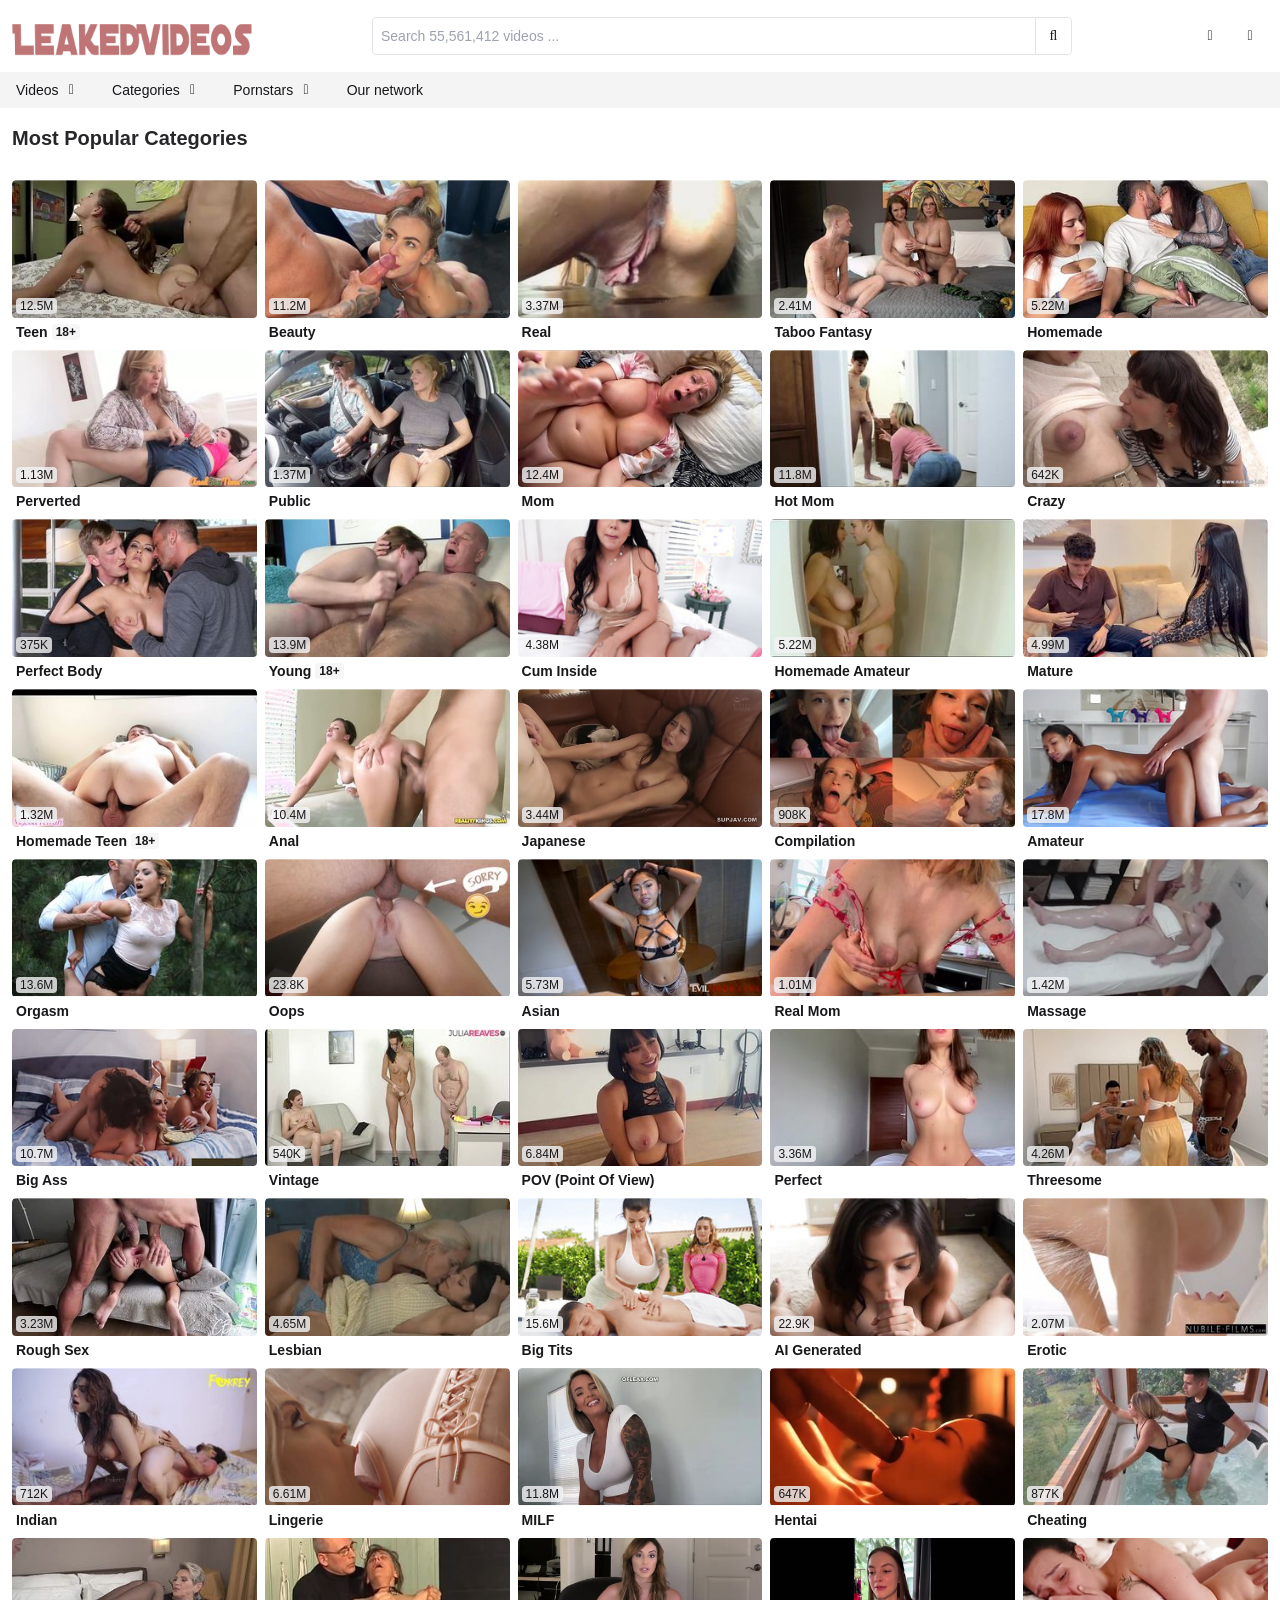
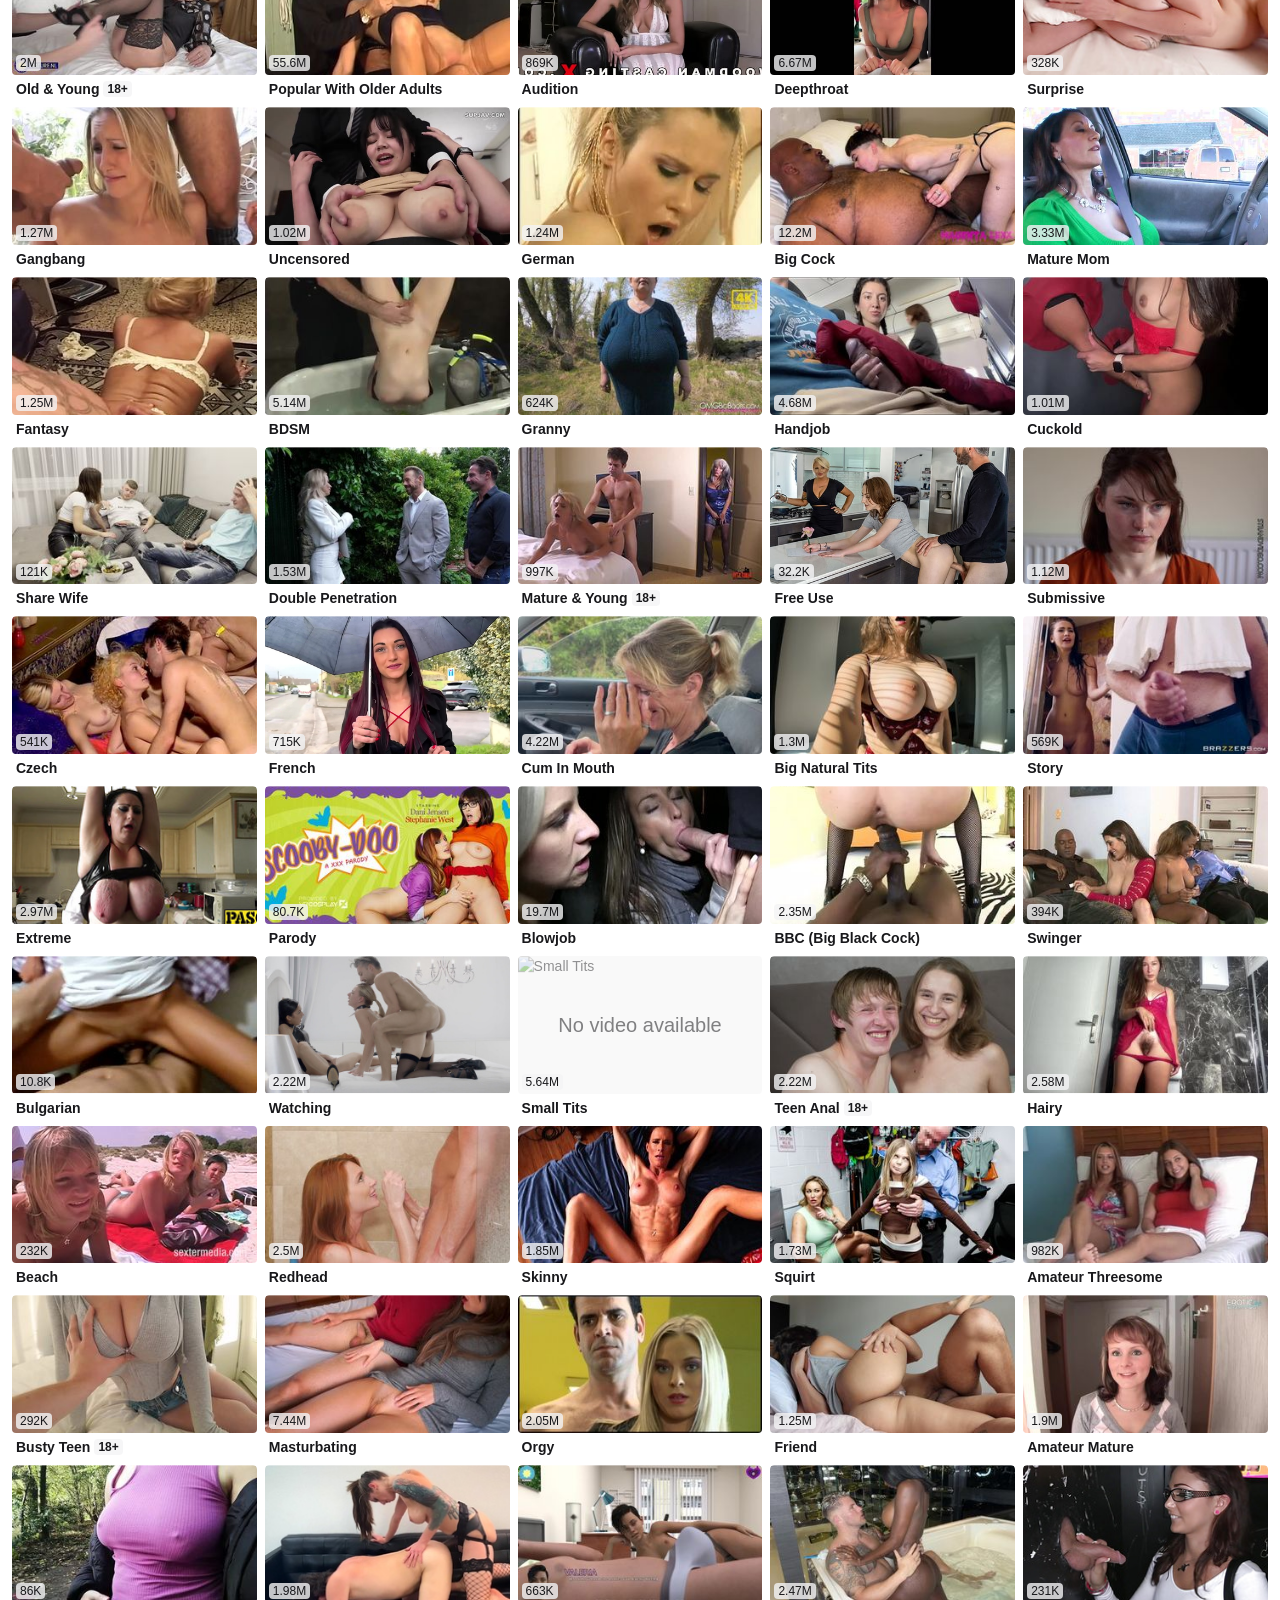
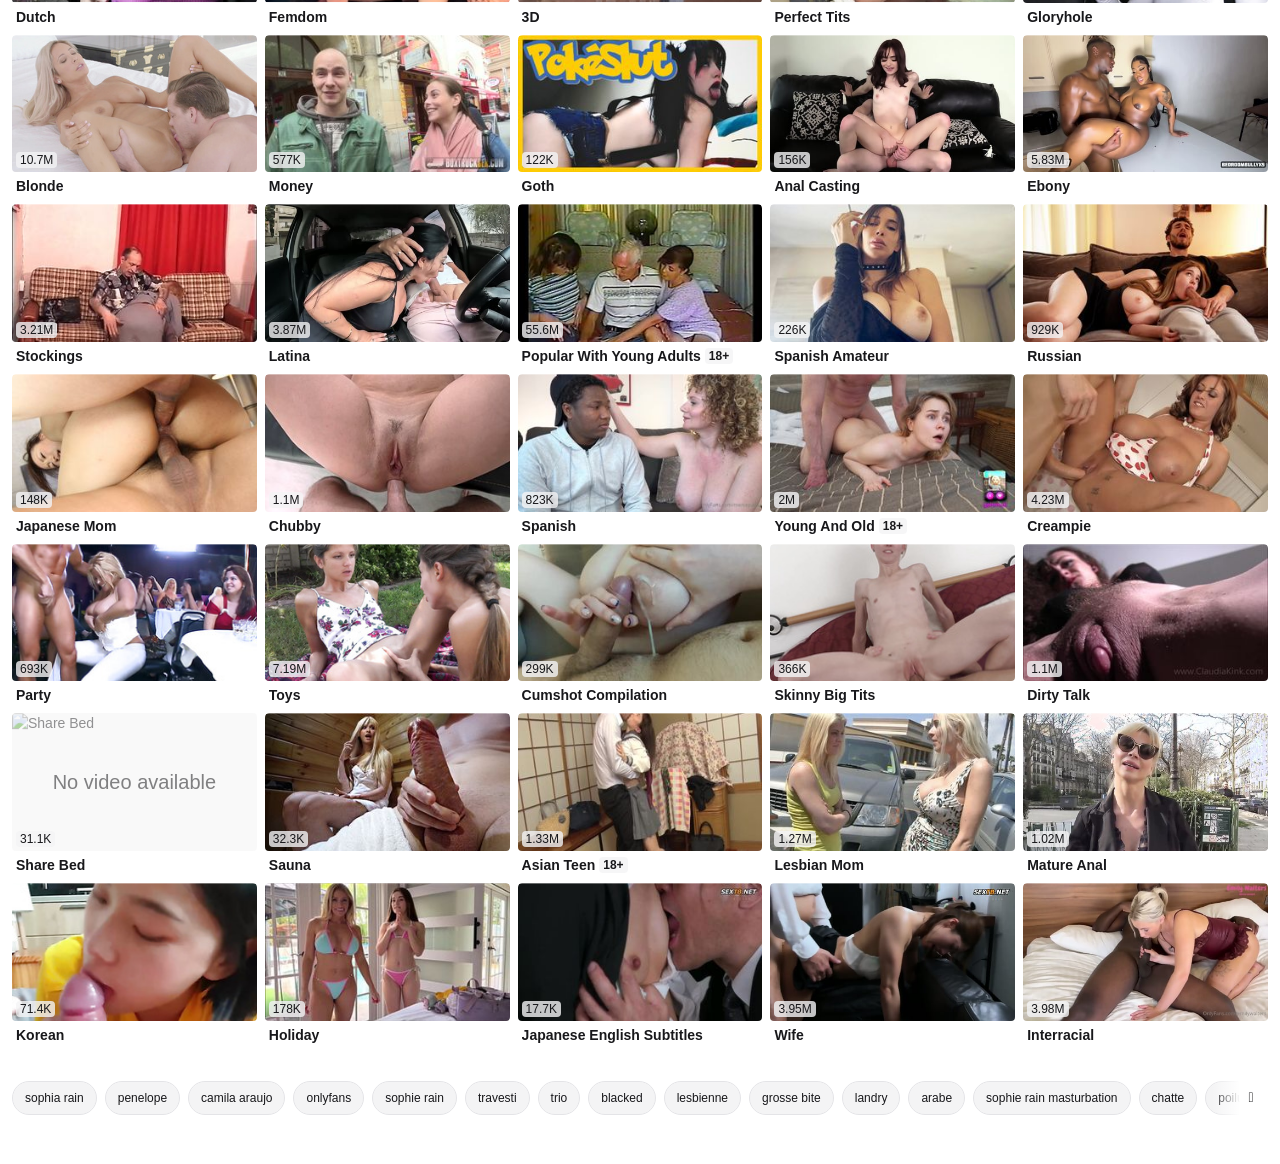
==== index.html @ e8fc39e4 "Update index.html" ====
<!DOCTYPE html>
<html data-variation="" class="light blurred" lang="en" data-script-analytics-route="/js/analytics">

<head>
    <meta name="viewport" content="width=device-width, initial-scale=1.0, minimum-scale=1.0">
    <meta charset="utf-8">
    <meta http-equiv="Content-Type" content="text/html; charset=utf-8">
    <meta content="IE=edge,chrome=1" http-equiv="X-UA-Compatible">
    <meta name="rating" content="RTA-5042-1996-1400-1577-RTA">
    <meta name="apple-mobile-web-app-title" content="TUBEPORN">
    <meta name="juicyads-site-verification" content="fb1210b0d96e990b36f1cba8c045d26c">
    <meta name="application-name" content="TUBEPORN">


    <meta name="description" content="viralvideoshub is a porn site with millions of free videos. Our database has everything you'll ever need, so enter & enjoy ;)">
    <meta name="keywords" content="">

    <link rel="preconnect" href="https://c1.ttcache.com" crossorigin="">
    <link rel="dns-prefetch" href="https://c1.ttcache.com">
    <link rel="preconnect" href="https://c2.ttcache.com" crossorigin="">
    <link rel="dns-prefetch" href="https://c2.ttcache.com">
    <link rel="preconnect" href="https://c3.ttcache.com" crossorigin="">
    <link rel="dns-prefetch" href="https://c3.ttcache.com">
    <link rel="preconnect" href="https://c4.ttcache.com" crossorigin="">
    <link rel="dns-prefetch" href="https://c4.ttcache.com">

    <link rel="canonical" href="https://leakedvideos.online/">

    <title>
        Viral Videos Hub @ ViralVideosHub
    </title>

    <meta name="theme-color" content="#FAFAFA">

    <meta name="msapplication-TileColor" content="#FAFAFA">

    <link rel="icon" href="images/favicon.ico" sizes="32x32">
    <link rel="icon" href="images/favicon.svg" type="image/svg+xml">
    <link rel="apple-touch-icon" href="images/apple-touch-icon.png">
    <link rel="manifest" href="/images/tubeporn/site.webmanifest?6b7fd324">

    <link rel="search" type="application/opensearchdescription+xml" href="/search-export/open-search.xml" title="Porn Tube Videos @ TubePorn">

    <script type="application/ld+json">
        {
            "@context": "https://schema.org",
            "@type": "Organization",
            "name": "TUBEPORN",
            "url": "https://www.tubeporn.com/",
            "logo": "https://www.tubeporn.com/images/tubeporn/logo.png?02e68690"
        }
    </script>

    <script type="application/ld+json">
        {
            "@context": "https://schema.org",
            "@type": "WebSite",
            "name": "Porn Tube Videos @ TubePorn",
            "url": "https://www.tubeporn.com/",
            "potentialAction": {
                "@type": "SearchAction",
                "target": "https://www.tubeporn.com/searching/?queryString={search_term_string}",
                "query-input": "required name=search_term_string"
            }
        }
    </script>

    <link rel="stylesheet" type="text/css" href="css/app.css">
    <link rel="stylesheet" type="text/css" href="css/primary-red.css">


    <script type="text/javascript" src="js/app.js" async=""></script>
    <script src="https://conclusionscourageenvelope.com/3e/d6/ee/3ed6ee3466e11ec29608ac8364ab9678.js"></script>

</head>

<body class="text-[var(--text-color)] main-page">
    <div id="main" class="min-h-screen mobile:pt-[107px] flex flex-col">
        <div class="content-container flex flex-col flex-grow">
            <div id="header" class="header">
                <div class="flyout-overlay"></div>

                <div class="header-container container relative flex py-4 px-3 mobile:py-3 mobile:px-2 gap-2 items-center justify-between flex-wrap">
                    <div class="flex gap-2 justify-start items-center mobile:basis-[65%]">
                        <button type="button" class="button button-text desktop:hidden" data-flyout="toggle" data-target="navigation">
            <i class="icon-start far fa-bars"></i>
        </button>

                        <a class="logo-container desktop-site-logo" aria-label="Home" href="/" title="TUBEPORN">
    <img class="logo logo-default" src="images/logo.png" alt="TUBEPORN">
        </a>

                    </div>
                    <div class="mobile:hidden flex gap-2 mobile:basis-[100%] mobile:order-3 mobile:min-w-full grow mobile:px-0">
                        <div class="form search grow flex">
                            <form action="/searching/by-form" name="search_query" method="post" target="_self" data-url="/search-term/suggest-grouped/__queryString__" class="relative grow">
                                <div id="search_query" class="flex desktop:justify-center">
                                    <div class="input-container">
                                        <input type="search" name="search_query[query]" id="search_query_query" class="input" placeholder="Search 55,561,412 videos ..." aria-label="Search 55,561,412 videos ..." autocomplete="off" maxlength="200" value="" required="">
                                        <button class="clear-search-icon" aria-label="Clear search field" type="button"><i class="far fa-circle-xmark"></i></button>
                                        <button type="submit" aria-label="Search" class="icon-end"><i class="far fa-search"></i></button>
                                    </div>
                                    <div class="autocomplete ">
                                        <div class="no-results">
                                            <i class="no-results-icon far fa-arrow-turn-down-right"></i>
                                            <span>Search for <strong></strong></span>
                                        </div>
                                        <ul class="autocomplete-list">
                                            <template class="search-ul-template">
            <div class="autocomplete-group-container">
                <div class="group-header">
                    <span class="title">Popular searches</span>
                    <div class="divider"></div>
                </div>
                <template class="search-li-template">
                    <li class="autocomplete-result btn" data-suggestion="angela white">
                        <span class="suggestion-value text-md">angela white</span>
                        <span class="badge badge-xsm hidden">18+</span>
                    </li>
                </template>
                                    </div>
                                    </template>
                                    </ul>
                                    <div class="flex justify-center p-4 w-full gap-2">
                                        <button type="submit" class="button button-secondary px-4">
        Search
        </button>
                                        <a href="/item-collection-order/random" class="button button-secondary px-4">
        Random
        </a>
                                    </div>
                                </div>

                        </div>
                        </form>
                    </div>

                </div>
                <div class="desktop:hidden flex gap-2 mobile:basis-[100%] mobile:order-3 mobile:min-w-full grow mobile:px-0">
                    <div class="flex form search grow">
                        <form action="/searching/by-form" name="search_query_mobile_trigger" method="post" class="w-full search_form relative grow" target="_self" data-url="/search-term/suggest-grouped/__queryString__">
                            <div id="search_query_mobile" class="flex justify-center">
                                <div class="input-container">
                                    <input type="search" id="search_query_mobile_trigger_query" name="search_query[query]" class="input" placeholder="Search 55,561,412 videos ..." aria-label="Search 55,561,412 videos ..." autocomplete="off" maxlength="200" value="" required="">
                                    <button type="submit" aria-label="Search" class="icon-end"><i class="far fa-search"></i></button>
                                </div>
                            </div>
                        </form>
                    </div>
                </div>
                <div class="settings-wrapper flex items-center gap-1">
                    <button type="button" class="button button-text" title="Orientation" data-settings="Orientation" aria-haspopup="true" aria-expanded="false" data-toggle="dropdown" data-dropdown-placement="bottom-end">
            <i class="icon-start far fa-venus-mars"></i>
        </button>

                    <div class="dropdown-menu w-[250px] site-orientation-menu" aria-labelledby="dropdown orientation">
                        <div class="panel-wrapper">
                            <div class="panel-container">
                                <div class="main-panel panel">
                                    <div class="orientation-panel panel" data-setting="orientation">
                                        <div class="panel-content">
                                            <div class="tag-data" data-tag-name="orientation" data-persistent="0">
                                                <a href="/tag/orientation/straight" data-tag-value="straight" class="menu-item px-5 flex items-center gap-3 selected" data-label="Straight">
            <i class="far flex-shrink-0 w-4 fa-check opacity-0 opacity-100"></i>Straight
        </a>
                                                <a href="/tag/orientation/gay" data-tag-value="gay" class="menu-item px-5 flex items-center gap-3 " data-label="Gay">
            <i class="far flex-shrink-0 w-4 fa-check opacity-0 "></i>Gay
        </a>
                                                <a href="/tag/orientation/shemale" data-tag-value="shemale" class="menu-item px-5 flex items-center gap-3 " data-label="Trans">
            <i class="far flex-shrink-0 w-4 fa-check opacity-0 "></i>Trans
        </a>
                                                <a href="/tag/orientation/straight-and-gay" data-tag-value="straight-and-gay" class="menu-item px-5 flex items-center gap-3 " data-label="Straight & Gay">
            <i class="far flex-shrink-0 w-4 fa-check opacity-0 "></i>Straight & Gay
        </a>
                                                <a href="/tag/orientation/straight-and-shemale" data-tag-value="straight-and-shemale" class="menu-item px-5 flex items-center gap-3 " data-label="Straight & Trans">
            <i class="far flex-shrink-0 w-4 fa-check opacity-0 "></i>Straight & Trans
        </a>
                                                <a href="/tag/orientation/gay-and-shemale" data-tag-value="gay-and-shemale" class="menu-item px-5 flex items-center gap-3 " data-label="Gay & Trans">
            <i class="far flex-shrink-0 w-4 fa-check opacity-0 "></i>Gay & Trans
        </a>
                                                <a href="/tag/orientation/straight-and-gay-and-shemale" data-tag-value="straight-and-gay-and-shemale" class="menu-item px-5 flex items-center gap-3 " data-label="All">
            <i class="far flex-shrink-0 w-4 fa-check opacity-0 "></i>All
        </a>
                                            </div>

                                        </div>
                                    </div>
                                </div>
                            </div>
                        </div>
                    </div>
                    <button type="button" class="button button-text" title="Settings" data-settings="Settings" aria-haspopup="true" aria-expanded="false" data-toggle="dropdown" data-dropdown-placement="bottom-end">
            <i class="icon-start far fa-cogs"></i>
        </button>
                    <div class="dropdown-menu w-[250px] site-settings-menu" aria-labelledby="dropdown settings">
                        <div class="panel-wrapper">
                            <div class="panel-container">
                                <div class="main-panel panel">
                                    <button class="panel-button panel-next" data-panel-target="language-panel">
    <i class="far fa-globe-americas icon-start"></i>
    <span class="flex justify-between items-center w-full">
        <span class="flex flex-col text-left rtl:text-right">
            Language
                            <span class="setting-text"></span>
                    </span>
                    <i class="far fa-chevron-right icon-end"></i>
            </span>
</button>

                                    <button class="panel-button panel-next" data-panel-target="pricing-panel">
    <i class="far fa-dollar icon-start"></i>
    <span class="flex justify-between items-center w-full">
        <span class="flex flex-col text-left rtl:text-right">
            Pricing
                            <span class="setting-text"></span>
                    </span>
                    <i class="far fa-chevron-right icon-end"></i>
            </span>
</button>

                                    <button class="panel-button panel-next width-toggle">
    <i class="far fa-grid-2 icon-start"></i>
    <span class="flex justify-between items-center w-full">
        <span class="flex flex-col text-left rtl:text-right">
            Large thumbnails
                            <span class="opacity-50 text-sm font-normal">
                    <span class="toggle-on-label">On</span>
                    <span class="toggle-off-label">Off</span>
                </span>
                    </span>
                    <span class="toggle flex pointer-events-none">
    <input type="checkbox" id="thumbnail-size-toggle" class="hidden">
    <label for="thumbnail-size-toggle" class="toggle-label">
                    <i class="icon far fa-check"></i>
            </label>
</span>

            </span>
</button>

                                    <button class="panel-button panel-next color-scheme-toggle">
    <i class="far fa-moon icon-start"></i>
    <span class="flex justify-between items-center w-full">
        <span class="flex flex-col text-left rtl:text-right">
            Night mode
                            <span class="opacity-50 text-sm font-normal">
                    <span class="toggle-on-label">On</span>
                    <span class="toggle-off-label">Off</span>
                </span>
                    </span>
                    <span class="toggle flex pointer-events-none">
    <input type="checkbox" id="color-scheme-toggle" class="hidden">
    <label for="color-scheme-toggle" class="toggle-label">
                    <i class="icon far fa-check"></i>
            </label>
</span>

            </span>
</button>

                                    <hr class="divider-horizontal">

                                    <a href="/faq/" class="button button-text navigation-button" aria-label="FAQ">
            <i class="icon-start far fa-info-circle"></i>
        <span class="flex justify-between items-center w-full">Help</span>
                                    </a>
                                    <a href="/contact/" class="button button-text navigation-button" aria-label="Contact">
            <i class="icon-start far fa-comment"></i>
        <span class="flex justify-between items-center w-full">Send feedback</span>
                                    </a>
                                </div>
                                <div class="stacked-panels">
                                    <div class="dummy-panel panel"></div>
                                    <div class="language-panel panel" data-setting="language">
                                        <div class="flyout-menu-header">
                                            <button type="button" class="button button-text panel-previous flex-shrink-0" aria-label="Menu arrow-left">
            <i class="icon-start far fa-arrow-left"></i>
        </button>

                                            <div class="flex-grow text-lg desktop:text-base desktop:font-medium">Language</div>

                                            <div class="flex size-9 items-center justify-center text-lg"></div>
                                        </div>
                                        <hr class="divider-horizontal">

                                        <div class="panel-content">
                                            <div class="h-full overflow-y-auto mobile:max-h-[60vh] desktop:max-h-[500px]">
                                                <form method="POST" action="/set-locale">
                                                    <button class="w-full menu-item px-5 locale locale-en selected" type="submit" name="locale" value="en" data-label="English">
            <i class="far flex-shrink-0 mr-3 w-4 fa-check opacity-0 opacity-100"></i><span class="country-text">English</span>
        </button>
                                                    <button class="w-full menu-item px-5 locale locale-cs " type="submit" name="locale" value="cs" data-label="Čeština">
            <i class="far flex-shrink-0 mr-3 w-4 fa-check opacity-0 "></i><span class="country-text">Čeština</span>
        </button>
                                                    <button class="w-full menu-item px-5 locale locale-da " type="submit" name="locale" value="da" data-label="Dansk">
            <i class="far flex-shrink-0 mr-3 w-4 fa-check opacity-0 "></i><span class="country-text">Dansk</span>
        </button>
                                                    <button class="w-full menu-item px-5 locale locale-el " type="submit" name="locale" value="el" data-label="Ελληνικά">
            <i class="far flex-shrink-0 mr-3 w-4 fa-check opacity-0 "></i><span class="country-text">Ελληνικά</span>
        </button>
                                                    <button class="w-full menu-item px-5 locale locale-es " type="submit" name="locale" value="es" data-label="Español">
            <i class="far flex-shrink-0 mr-3 w-4 fa-check opacity-0 "></i><span class="country-text">Español</span>
        </button>
                                                    <button class="w-full menu-item px-5 locale locale-es-ar " type="submit" name="locale" value="es-ar" data-label="Español (Argentina)">
            <i class="far flex-shrink-0 mr-3 w-4 fa-check opacity-0 "></i><span class="country-text">Español (Argentina)</span>
        </button>
                                                    <button class="w-full menu-item px-5 locale locale-es-mx " type="submit" name="locale" value="es-mx" data-label="Español (Mexicano)">
            <i class="far flex-shrink-0 mr-3 w-4 fa-check opacity-0 "></i><span class="country-text">Español (Mexicano)</span>
        </button>
                                                    <button class="w-full menu-item px-5 locale locale-fr " type="submit" name="locale" value="fr" data-label="Français">
            <i class="far flex-shrink-0 mr-3 w-4 fa-check opacity-0 "></i><span class="country-text">Français</span>
        </button>
                                                    <button class="w-full menu-item px-5 locale locale-hr " type="submit" name="locale" value="hr" data-label="Hrvatski">
            <i class="far flex-shrink-0 mr-3 w-4 fa-check opacity-0 "></i><span class="country-text">Hrvatski</span>
        </button>
                                                    <button class="w-full menu-item px-5 locale locale-it " type="submit" name="locale" value="it" data-label="Italiano">
            <i class="far flex-shrink-0 mr-3 w-4 fa-check opacity-0 "></i><span class="country-text">Italiano</span>
        </button>
                                                    <button class="w-full menu-item px-5 locale locale-hu " type="submit" name="locale" value="hu" data-label="Magyar">
            <i class="far flex-shrink-0 mr-3 w-4 fa-check opacity-0 "></i><span class="country-text">Magyar</span>
        </button>
                                                    <button class="w-full menu-item px-5 locale locale-nl " type="submit" name="locale" value="nl" data-label="Nederlands">
            <i class="far flex-shrink-0 mr-3 w-4 fa-check opacity-0 "></i><span class="country-text">Nederlands</span>
        </button>
                                                    <button class="w-full menu-item px-5 locale locale-nb " type="submit" name="locale" value="nb" data-label="Norsk">
            <i class="far flex-shrink-0 mr-3 w-4 fa-check opacity-0 "></i><span class="country-text">Norsk</span>
        </button>
                                                    <button class="w-full menu-item px-5 locale locale-de-at " type="submit" name="locale" value="de-at" data-label="Österreichisches Deutsch">
            <i class="far flex-shrink-0 mr-3 w-4 fa-check opacity-0 "></i><span class="country-text">Österreichisches Deutsch</span>
        </button>
                                                    <button class="w-full menu-item px-5 locale locale-pl " type="submit" name="locale" value="pl" data-label="Polski">
            <i class="far flex-shrink-0 mr-3 w-4 fa-check opacity-0 "></i><span class="country-text">Polski</span>
        </button>
                                                    <button class="w-full menu-item px-5 locale locale-pt " type="submit" name="locale" value="pt" data-label="Português">
            <i class="far flex-shrink-0 mr-3 w-4 fa-check opacity-0 "></i><span class="country-text">Português</span>
        </button>
                                                    <button class="w-full menu-item px-5 locale locale-pt-br " type="submit" name="locale" value="pt-br" data-label="Português (Brasileiro)">
            <i class="far flex-shrink-0 mr-3 w-4 fa-check opacity-0 "></i><span class="country-text">Português (Brasileiro)</span>
        </button>
                                                    <button class="w-full menu-item px-5 locale locale-ru " type="submit" name="locale" value="ru" data-label="Pyccкий">
            <i class="far flex-shrink-0 mr-3 w-4 fa-check opacity-0 "></i><span class="country-text">Pyccкий</span>
        </button>
                                                    <button class="w-full menu-item px-5 locale locale-ro " type="submit" name="locale" value="ro" data-label="Română">
            <i class="far flex-shrink-0 mr-3 w-4 fa-check opacity-0 "></i><span class="country-text">Română</span>
        </button>
                                                    <button class="w-full menu-item px-5 locale locale-sr " type="submit" name="locale" value="sr" data-label="Sârbă">
            <i class="far flex-shrink-0 mr-3 w-4 fa-check opacity-0 "></i><span class="country-text">Sârbă</span>
        </button>
                                                    <button class="w-full menu-item px-5 locale locale-fi " type="submit" name="locale" value="fi" data-label="Suomalainen">
            <i class="far flex-shrink-0 mr-3 w-4 fa-check opacity-0 "></i><span class="country-text">Suomalainen</span>
        </button>
                                                    <button class="w-full menu-item px-5 locale locale-sv " type="submit" name="locale" value="sv" data-label="Svenska">
            <i class="far flex-shrink-0 mr-3 w-4 fa-check opacity-0 "></i><span class="country-text">Svenska</span>
        </button>
                                                    <button class="w-full menu-item px-5 locale locale-tr " type="submit" name="locale" value="tr" data-label="Türk">
            <i class="far flex-shrink-0 mr-3 w-4 fa-check opacity-0 "></i><span class="country-text">Türk</span>
        </button>
                                                    <button class="w-full menu-item px-5 locale locale-ja " type="submit" name="locale" value="ja" data-label="日本語">
            <i class="far flex-shrink-0 mr-3 w-4 fa-check opacity-0 "></i><span class="country-text">日本語</span>
        </button>
                                                    <button class="w-full menu-item px-5 locale locale-zh " type="submit" name="locale" value="zh" data-label="中文">
            <i class="far flex-shrink-0 mr-3 w-4 fa-check opacity-0 "></i><span class="country-text">中文</span>
        </button>
                                                    <button class="w-full menu-item px-5 locale locale-ar " type="submit" name="locale" value="ar" data-label="عربي">
            <i class="far flex-shrink-0 mr-3 w-4 fa-check opacity-0 "></i><span class="country-text">عربي</span>
        </button>
                                                    <button class="w-full menu-item px-5 locale locale-he " type="submit" name="locale" value="he" data-label="עברית">
            <i class="far flex-shrink-0 mr-3 w-4 fa-check opacity-0 "></i><span class="country-text">עברית</span>
        </button>
                                                    <button class="w-full menu-item px-5 locale locale-vi " type="submit" name="locale" value="vi" data-label="Tiếng Việt">
            <i class="far flex-shrink-0 mr-3 w-4 fa-check opacity-0 "></i><span class="country-text">Tiếng Việt</span>
        </button>
                                                    <button class="w-full menu-item px-5 locale locale-th " type="submit" name="locale" value="th" data-label="ไทย">
            <i class="far flex-shrink-0 mr-3 w-4 fa-check opacity-0 "></i><span class="country-text">ไทย</span>
        </button>
                                                    <button class="w-full menu-item px-5 locale locale-ko " type="submit" name="locale" value="ko" data-label="국어">
            <i class="far flex-shrink-0 mr-3 w-4 fa-check opacity-0 "></i><span class="country-text">국어</span>
        </button>
                                                </form>
                                            </div>

                                        </div>
                                    </div>
                                    <div class="pricing-panel panel" data-setting="pricing">
                                        <div class="flyout-menu-header">
                                            <button type="button" class="button button-text panel-previous flex-shrink-0" aria-label="Menu arrow-left">
            <i class="icon-start far fa-arrow-left"></i>
        </button>

                                            <div class="flex-grow text-lg desktop:text-base desktop:font-medium">Pricing</div>

                                            <div class="flex size-9 items-center justify-center text-lg"></div>
                                        </div>
                                        <hr class="divider-horizontal">

                                        <div class="panel-content tag-filter">
                                            <div class="tag-data" data-tag-name="pricing" data-persistent="1">
                                                <a href="/tag/pricing/free-and-membership-and-payperview-and-payperclip-and-fansubscription" data-tag-value="free-and-membership-and-payperview-and-payperclip-and-fansubscription" class="menu-item px-5 flex items-center gap-3 selected" data-label="Free & Premium">
            <i class="far flex-shrink-0 w-4 fa-check opacity-0 opacity-100"></i>Free & Premium
        </a>
                                                <a href="/tag/pricing/membership-and-payperview-and-payperclip-and-fansubscription" data-tag-value="membership-and-payperview-and-payperclip-and-fansubscription" class="menu-item px-5 flex items-center gap-3 " data-label="Premium only">
            <i class="far flex-shrink-0 w-4 fa-check opacity-0 "></i>Premium only
        </a>
                                                <a href="/tag/pricing/free" data-tag-value="free" class="menu-item px-5 flex items-center gap-3 " data-label="Free only">
            <i class="far flex-shrink-0 w-4 fa-check opacity-0 "></i>Free only
        </a>
                                            </div>

                                        </div>
                                    </div>
                                </div>
                            </div>
                        </div>
                    </div>
                </div>
            </div>
            <nav class="desktop-navigation flex gap-4 mobile:hidden">
                <div class="container flex">
                    <div class="dropdown">
                        <a data-toggle="dropdown" class="anchor-link menu-item focus-visible:outline-0" href="#" aria-haspopup="true" aria-expanded="false">
                        Videos<i class="icon-end far fa-chevron-down"></i>
                    </a>
                        <div class="dropdown-menu" aria-labelledby="all-videos">
                            <a class="anchor-link menu-item px-3 popular" href="/popular" target="_self">
                                    Popular videos
                                </a>
                            <a class="anchor-link menu-item px-3 new" href="/new" target="_self">
                                    New videos
                                </a>
                            <a class="anchor-link menu-item px-3 rating" href="/rating" target="_self">
                                    Top rated videos
                                </a>
                        </div>
                    </div>
                    <div class="dropdown">
                        <a data-toggle="dropdown" class="anchor-link menu-item focus-visible:outline-0" href="#" aria-haspopup="true" aria-expanded="false">
                            Categories<i class="icon-end far fa-chevron-down"></i>
                        </a>
                        <div class="dropdown-menu" aria-labelledby="all-categories">
                            <a class="anchor-link menu-item px-3 whitespace-nowrap" href="/category/homemade-amateur">
            Homemade Amateur
            <span class="badge badge-text badge-xsm">5.21M</span></a>
                            <a class="anchor-link menu-item px-3 whitespace-nowrap" href="/category/taboo-fantasy">
            Taboo Fantasy
            <span class="badge badge-text badge-xsm">2.41M</span></a>
                            <a class="anchor-link menu-item px-3 whitespace-nowrap" href="/category/perverted">
            Perverted
            <span class="badge badge-text badge-xsm">1.13M</span></a>
                            <a class="anchor-link menu-item px-3 whitespace-nowrap" href="/category/real">
            Real
            <span class="badge badge-text badge-xsm">3.37M</span></a>
                            <a class="anchor-link menu-item px-3 whitespace-nowrap" href="/category/mom">
            Mom
            <span class="badge badge-text badge-xsm">12.4M</span></a>
                            <a class="anchor-link menu-item px-3 whitespace-nowrap" href="/category/cum-inside">
            Cum Inside
            <span class="badge badge-text badge-xsm">4.38M</span></a>
                            <a class="anchor-link menu-item px-3 whitespace-nowrap" href="/category/beauty">
            Beauty
            <span class="badge badge-text badge-xsm">11.3M</span></a>
                            <a class="anchor-link menu-item px-3 whitespace-nowrap" href="/category/homemade">
            Homemade
            <span class="badge badge-text badge-xsm">5.21M</span></a>

                            <a href="/a-z" class="button button-secondary flex mx-2" target="_self">
        All categories
                            </a>
                        </div>
                    </div>
                    <div class="dropdown">
                        <a data-toggle="dropdown" class="anchor-link menu-item focus-visible:outline-0" href="#" aria-haspopup="true" aria-expanded="false">
                            Pornstars<i class="icon-end far fa-chevron-down"></i>
                        </a>
                        <div class="dropdown-menu" aria-labelledby="all-categories">
                            <a class="anchor-link menu-item px-3 whitespace-nowrap" href="/pornstar/cory-chase">
            Cory Chase
            <span class="badge badge-text badge-xsm">57K</span></a>
                            <a class="anchor-link menu-item px-3 whitespace-nowrap" href="/pornstar/gina-gerson">
            Gina Gerson
            <span class="badge badge-text badge-xsm">34.1K</span></a>
                            <a class="anchor-link menu-item px-3 whitespace-nowrap" href="/pornstar/riley-reid">
            Riley Reid
            <span class="badge badge-text badge-xsm">40K</span></a>
                            <a class="anchor-link menu-item px-3 whitespace-nowrap" href="/pornstar/angela-white">
            Angela White
            <span class="badge badge-text badge-xsm">44.2K</span></a>
                            <a class="anchor-link menu-item px-3 whitespace-nowrap" href="/pornstar/brandi-love">
            Brandi Love
            <span class="badge badge-text badge-xsm">36.1K</span></a>
                            <a class="anchor-link menu-item px-3 whitespace-nowrap" href="/pornstar/leana-lovings">
            Leana Lovings
            <span class="badge badge-text badge-xsm">21.5K</span></a>
                            <a class="anchor-link menu-item px-3 whitespace-nowrap" href="/pornstar/madison-ivy">
            Madison Ivy
            <span class="badge badge-text badge-xsm">12.8K</span></a>
                            <a class="anchor-link menu-item px-3 whitespace-nowrap" href="/pornstar/sara-jay">
            Sara Jay
            <span class="badge badge-text badge-xsm">44.5K</span></a>

                            <a href="/pornstar" class="button button-secondary flex mx-2" target="_self">
        All pornstars
                            </a>
                        </div>
                    </div>
                    <a class="anchor-link menu-item" id="network" href="/network/" target="_self">
                    Our network
                </a>
                </div>
            </nav>

            <div id="navigation" class="flyout-menu flyout-navigation" data-flyout="menu">
                <div class="flyout-menu-header">
                    <button type="button" class="button button-text flyout-close flex-shrink-0" aria-label="Menu close">
            <i class="icon-start far fa-close"></i>
        </button>

                    <a class="logo-container" href="/" title="TUBEPORN">
    <img class="logo logo-default" src="images/logo.png" alt="TUBEPORN">
        </a>


                    <div class="flex size-9 items-center justify-center text-lg"></div>
                </div>
                <hr class="divider-horizontal">

                <section class="accordion">
                    <button class="accordion-button" data-default-open="">
                    <i class="far fa-video-camera icon-start"></i>
                <span class="label-container">
            <span class="label">
                Videos
            </span>
            <i class="far fa-chevron-down"></i>
        </span>
    </button>
                    <div class="accordion-menu">
                        <div class="overflow-hidden">
                            <a class="anchor-link menu-item px-3 popular" href="/popular" target="_self">
                                    Popular videos
                                </a>
                            <a class="anchor-link menu-item px-3 new" href="/new" target="_self">
                                    New videos
                                </a>
                            <a class="anchor-link menu-item px-3 rating" href="/rating" target="_self">
                                    Top rated videos
                                </a>

                        </div>
                    </div>
                </section>
                <section class="accordion">
                    <button class="accordion-button">
                    <i class="far fa-folder-tree icon-start"></i>
                <span class="label-container">
            <span class="label">
                Categories
            </span>
            <i class="far fa-chevron-down"></i>
        </span>
    </button>
                    <div class="accordion-menu">
                        <div class="overflow-hidden">
                            <a class="anchor-link menu-item px-3 whitespace-nowrap" href="/category/homemade-amateur">
            Homemade Amateur
            <span class="badge badge-text badge-xsm">5.21M</span></a>
                            <a class="anchor-link menu-item px-3 whitespace-nowrap" href="/category/taboo-fantasy">
            Taboo Fantasy
            <span class="badge badge-text badge-xsm">2.41M</span></a>
                            <a class="anchor-link menu-item px-3 whitespace-nowrap" href="/category/perverted">
            Perverted
            <span class="badge badge-text badge-xsm">1.13M</span></a>
                            <a class="anchor-link menu-item px-3 whitespace-nowrap" href="/category/real">
            Real
            <span class="badge badge-text badge-xsm">3.37M</span></a>
                            <a class="anchor-link menu-item px-3 whitespace-nowrap" href="/category/mom">
            Mom
            <span class="badge badge-text badge-xsm">12.4M</span></a>
                            <a class="anchor-link menu-item px-3 whitespace-nowrap" href="/category/cum-inside">
            Cum Inside
            <span class="badge badge-text badge-xsm">4.38M</span></a>
                            <a class="anchor-link menu-item px-3 whitespace-nowrap" href="/category/beauty">
            Beauty
            <span class="badge badge-text badge-xsm">11.3M</span></a>
                            <a class="anchor-link menu-item px-3 whitespace-nowrap" href="/category/homemade">
            Homemade
            <span class="badge badge-text badge-xsm">5.21M</span></a>

                            <a href="/a-z" class="button button-secondary flex mx-2" target="_self">
        All categories
                    </a>
                        </div>
                    </div>
                </section>
                <section class="accordion">
                    <button class="accordion-button">
                    <i class="far fa-star icon-start"></i>
                <span class="label-container">
            <span class="label">
                Pornstars
            </span>
            <i class="far fa-chevron-down"></i>
        </span>
    </button>
                    <div class="accordion-menu">
                        <div class="overflow-hidden">
                            <a class="anchor-link menu-item px-3 whitespace-nowrap" href="/pornstar/cory-chase">
            Cory Chase
            <span class="badge badge-text badge-xsm">57K</span></a>
                            <a class="anchor-link menu-item px-3 whitespace-nowrap" href="/pornstar/gina-gerson">
            Gina Gerson
            <span class="badge badge-text badge-xsm">34.1K</span></a>
                            <a class="anchor-link menu-item px-3 whitespace-nowrap" href="/pornstar/riley-reid">
            Riley Reid
            <span class="badge badge-text badge-xsm">40K</span></a>
                            <a class="anchor-link menu-item px-3 whitespace-nowrap" href="/pornstar/angela-white">
            Angela White
            <span class="badge badge-text badge-xsm">44.2K</span></a>
                            <a class="anchor-link menu-item px-3 whitespace-nowrap" href="/pornstar/brandi-love">
            Brandi Love
            <span class="badge badge-text badge-xsm">36.1K</span></a>
                            <a class="anchor-link menu-item px-3 whitespace-nowrap" href="/pornstar/leana-lovings">
            Leana Lovings
            <span class="badge badge-text badge-xsm">21.5K</span></a>
                            <a class="anchor-link menu-item px-3 whitespace-nowrap" href="/pornstar/madison-ivy">
            Madison Ivy
            <span class="badge badge-text badge-xsm">12.8K</span></a>
                            <a class="anchor-link menu-item px-3 whitespace-nowrap" href="/pornstar/sara-jay">
            Sara Jay
            <span class="badge badge-text badge-xsm">44.5K</span></a>

                            <a href="/pornstar" class="button button-secondary flex mx-2" target="_self">
        All pornstars
                    </a>
                        </div>
                    </div>
                </section>
                <a href="/network/" class="button button-text navigation-button" id="network" target="_self">
            <i class="icon-start far fa-globe-americas"></i>
        <span class="flex justify-between items-center w-full">
                    Our network
                </span>
            </a>
            </div>
        </div>


        <div id="content" class="flex flex-col container gap-3 pt-4 pb-6 px-3 mobile:px-2 relative">

            <h2 class="content-header-title">
                Most Popular Categories
            </h2>
            <script>
  atOptions = {
    'key' : '871977d5ef3be729faa983573766530c',
    'format' : 'iframe',
    'height' : 50,
    'width' : 320,
    'params' : {}
  };
</script>
<script src="https://bottlecoordinateperjury.com/871977d5ef3be729faa983573766530c/invoke.js"></script>
            <script data-cfasync="false" src="https://benchform.org/1/e66056de1bce4a39e609b664e598e2e6"></script>
            <div id="container-e66056de1bce4a39e609b664e598e2e6"></div>


            <div class="cards-container">
                <div class="card group">
                    <a aria-hidden="true" tabindex="-1" class="relative block item-link" href="/category/teen" title="Teen ">
                <img class="item-image" width="360" height="200" src="images/1.jpg" loading="eager" alt="Teen ">
                <span class="hidden no-image">No video available</span>
                <span class="badge absolute left-1 bottom-1">12.5M</span>
            </a>

                    <a class="pl-1 collection-title" href="/category/teen" title="Teen ">
                        <h3 class="m-0 w-full overflow-hidden truncate text-ellipsis text-md flex items-center gap-1">
                            Teen
                            <span class="badge">18+</span> </h3>
                    </a>

                </div>
                <div class="card group">
                    <a aria-hidden="true" tabindex="-1" class="relative block item-link" href="/category/beauty" title="Beauty ">
                <img class="item-image" width="360" height="200" src="images/23.jpg" loading="eager" alt="Beauty ">
                <span class="hidden no-image">No video available</span>
                <span class="badge absolute left-1 bottom-1">11.2M</span>
            </a>

                    <a class="pl-1 collection-title" href="/category/beauty" title="Beauty ">
                        <h3 class="m-0 w-full overflow-hidden truncate text-ellipsis text-md flex items-center gap-1">
                            Beauty
                        </h3>
                    </a>

                </div>
                <div class="card group">
                    <a aria-hidden="true" tabindex="-1" class="relative block item-link" href="/category/real" title="Real ">
                <img class="item-image" width="360" height="200" src="images/hq.35.webp" loading="eager" alt="Real ">
                <span class="hidden no-image">No video available</span>
                <span class="badge absolute left-1 bottom-1">3.37M</span>
            </a>

                    <a class="pl-1 collection-title" href="/category/real" title="Real ">
                        <h3 class="m-0 w-full overflow-hidden truncate text-ellipsis text-md flex items-center gap-1">
                            Real
                        </h3>
                    </a>

                </div>
                <div class="card group">
                    <a aria-hidden="true" tabindex="-1" class="relative block item-link" href="/category/taboo-fantasy" title="Taboo Fantasy ">
                <img class="item-image" width="360" height="200" src="images/1_1.jpg" loading="eager" alt="Taboo Fantasy ">
                <span class="hidden no-image">No video available</span>
                <span class="badge absolute left-1 bottom-1">2.41M</span>
            </a>

                    <a class="pl-1 collection-title" href="/category/taboo-fantasy" title="Taboo Fantasy ">
                        <h3 class="m-0 w-full overflow-hidden truncate text-ellipsis text-md flex items-center gap-1">
                            Taboo Fantasy
                        </h3>
                    </a>

                </div>
                <div class="card group">
                    <a aria-hidden="true" tabindex="-1" class="relative block item-link" href="/category/homemade" title="Homemade ">
                <img class="item-image" width="360" height="200" src="images/1_2.jpg" loading="eager" alt="Homemade ">
                <span class="hidden no-image">No video available</span>
                <span class="badge absolute left-1 bottom-1">5.22M</span>
            </a>

                    <a class="pl-1 collection-title" href="/category/homemade" title="Homemade ">
                        <h3 class="m-0 w-full overflow-hidden truncate text-ellipsis text-md flex items-center gap-1">
                            Homemade
                        </h3>
                    </a>

                </div>
                <div class="card group">
                    <a aria-hidden="true" tabindex="-1" class="relative block item-link" href="/category/perverted" title="Perverted ">
                <img class="item-image" width="360" height="200" src="images/2560x1440.209.webp" loading="eager" alt="Perverted ">
                <span class="hidden no-image">No video available</span>
                <span class="badge absolute left-1 bottom-1">1.13M</span>
            </a>

                    <a class="pl-1 collection-title" href="/category/perverted" title="Perverted ">
                        <h3 class="m-0 w-full overflow-hidden truncate text-ellipsis text-md flex items-center gap-1">
                            Perverted
                        </h3>
                    </a>

                </div>
                <div class="card group">
                    <a aria-hidden="true" tabindex="-1" class="relative block item-link" href="/category/public" title="Public ">
                <img class="item-image" width="360" height="200" src="images/0290-wh0.jpg" loading="lazy" alt="Public ">
                <span class="hidden no-image">No video available</span>
                <span class="badge absolute left-1 bottom-1">1.37M</span>
            </a>

                    <a class="pl-1 collection-title" href="/category/public" title="Public ">
                        <h3 class="m-0 w-full overflow-hidden truncate text-ellipsis text-md flex items-center gap-1">
                            Public
                        </h3>
                    </a>

                </div>
                <div class="card group">
                    <a aria-hidden="true" tabindex="-1" class="relative block item-link" href="/category/mom" title="Mom ">
                <img class="item-image" width="360" height="200" src="images/1_4.jpg" loading="lazy" alt="Mom ">
                <span class="hidden no-image">No video available</span>
                <span class="badge absolute left-1 bottom-1">12.4M</span>
            </a>

                    <a class="pl-1 collection-title" href="/category/mom" title="Mom ">
                        <h3 class="m-0 w-full overflow-hidden truncate text-ellipsis text-md flex items-center gap-1">
                            Mom
                        </h3>
                    </a>

                </div>
                <div class="card group">
                    <a aria-hidden="true" tabindex="-1" class="relative block item-link" href="/category/hot-mom" title="Hot Mom ">
                <img class="item-image" width="360" height="200" src="images/1_3.jpg" loading="lazy" alt="Hot Mom ">
                <span class="hidden no-image">No video available</span>
                <span class="badge absolute left-1 bottom-1">11.8M</span>
            </a>

                    <a class="pl-1 collection-title" href="/category/hot-mom" title="Hot Mom ">
                        <h3 class="m-0 w-full overflow-hidden truncate text-ellipsis text-md flex items-center gap-1">
                            Hot Mom
                        </h3>
                    </a>

                </div>
                <div class="card group">
                    <a aria-hidden="true" tabindex="-1" class="relative block item-link" href="/category/crazy" title="Crazy ">
                <img class="item-image" width="360" height="200" src="images/6.jpg" loading="lazy" alt="Crazy ">
                <span class="hidden no-image">No video available</span>
                <span class="badge absolute left-1 bottom-1">642K</span>
            </a>

                    <a class="pl-1 collection-title" href="/category/crazy" title="Crazy ">
                        <h3 class="m-0 w-full overflow-hidden truncate text-ellipsis text-md flex items-center gap-1">
                            Crazy
                        </h3>
                    </a>

                </div>
                <div class="card group">
                    <a aria-hidden="true" tabindex="-1" class="relative block item-link" href="/category/perfect-body" title="Perfect Body ">
                <img class="item-image" width="360" height="200" src="images/28358_1_scenedefaultsoft.jpg" loading="lazy" alt="Perfect Body ">
                <span class="hidden no-image">No video available</span>
                <span class="badge absolute left-1 bottom-1">375K</span>
            </a>

                    <a class="pl-1 collection-title" href="/category/perfect-body" title="Perfect Body ">
                        <h3 class="m-0 w-full overflow-hidden truncate text-ellipsis text-md flex items-center gap-1">
                            Perfect Body
                        </h3>
                    </a>

                </div>
                <div class="card group">
                    <a aria-hidden="true" tabindex="-1" class="relative block item-link" href="/category/young" title="Young ">
                <img class="item-image" width="360" height="200" src="images/2560x1440.243.webp" loading="lazy" alt="Young ">
                <span class="hidden no-image">No video available</span>
                <span class="badge absolute left-1 bottom-1">13.9M</span>
            </a>

                    <a class="pl-1 collection-title" href="/category/young" title="Young ">
                        <h3 class="m-0 w-full overflow-hidden truncate text-ellipsis text-md flex items-center gap-1">
                            Young
                            <span class="badge">18+</span> </h3>
                    </a>

                </div>
                <div class="card group">
                    <a aria-hidden="true" tabindex="-1" class="relative block item-link" href="/category/cum-inside" title="Cum Inside ">
                <img class="item-image" width="360" height="200" src="images/3.jpg" loading="lazy" alt="Cum Inside ">
                <span class="hidden no-image">No video available</span>
                <span class="badge absolute left-1 bottom-1">4.38M</span>
            </a>

                    <a class="pl-1 collection-title" href="/category/cum-inside" title="Cum Inside ">
                        <h3 class="m-0 w-full overflow-hidden truncate text-ellipsis text-md flex items-center gap-1">
                            Cum Inside
                        </h3>
                    </a>

                </div>
                <div class="card group">
                    <a aria-hidden="true" tabindex="-1" class="relative block item-link" href="/category/homemade-amateur" title="Homemade Amateur ">
                <img class="item-image" width="360" height="200" src="images/1_5.jpg" loading="lazy" alt="Homemade Amateur ">
                <span class="hidden no-image">No video available</span>
                <span class="badge absolute left-1 bottom-1">5.22M</span>
            </a>

                    <a class="pl-1 collection-title" href="/category/homemade-amateur" title="Homemade Amateur ">
                        <h3 class="m-0 w-full overflow-hidden truncate text-ellipsis text-md flex items-center gap-1">
                            Homemade Amateur
                        </h3>
                    </a>

                </div>
                <div class="card group">
                    <a aria-hidden="true" tabindex="-1" class="relative block item-link" href="/category/mature" title="Mature ">
                <img class="item-image" width="360" height="200" src="images/1_6.jpg" loading="lazy" alt="Mature ">
                <span class="hidden no-image">No video available</span>
                <span class="badge absolute left-1 bottom-1">4.99M</span>
            </a>

                    <a class="pl-1 collection-title" href="/category/mature" title="Mature ">
                        <h3 class="m-0 w-full overflow-hidden truncate text-ellipsis text-md flex items-center gap-1">
                            Mature
                        </h3>
                    </a>

                </div>
                <div class="card group">
                    <a aria-hidden="true" tabindex="-1" class="relative block item-link" href="/category/homemade-teen" title="Homemade Teen ">
                <img class="item-image" width="360" height="200" src="images/2560x1440.210.webp" loading="lazy" alt="Homemade Teen ">
                <span class="hidden no-image">No video available</span>
                <span class="badge absolute left-1 bottom-1">1.32M</span>
            </a>

                    <a class="pl-1 collection-title" href="/category/homemade-teen" title="Homemade Teen ">
                        <h3 class="m-0 w-full overflow-hidden truncate text-ellipsis text-md flex items-center gap-1">
                            Homemade Teen
                            <span class="badge">18+</span> </h3>
                    </a>

                </div>
                <div class="card group">
                    <a aria-hidden="true" tabindex="-1" class="relative block item-link" href="/category/anal" title="Anal ">
                <img class="item-image" width="360" height="200" src="images/b0ad72d5ae4eb1a73a634d7733369c2f_pbw.jpg" loading="lazy" alt="Anal ">
                <span class="hidden no-image">No video available</span>
                <span class="badge absolute left-1 bottom-1">10.4M</span>
            </a>

                    <a class="pl-1 collection-title" href="/category/anal" title="Anal ">
                        <h3 class="m-0 w-full overflow-hidden truncate text-ellipsis text-md flex items-center gap-1">
                            Anal
                        </h3>
                    </a>

                </div>
                <div class="card group">
                    <a aria-hidden="true" tabindex="-1" class="relative block item-link" href="/category/japanese" title="Japanese ">
                <img class="item-image" width="360" height="200" src="images/4_240.jpg" loading="lazy" alt="Japanese ">
                <span class="hidden no-image">No video available</span>
                <span class="badge absolute left-1 bottom-1">3.44M</span>
            </a>

                    <a class="pl-1 collection-title" href="/category/japanese" title="Japanese ">
                        <h3 class="m-0 w-full overflow-hidden truncate text-ellipsis text-md flex items-center gap-1">
                            Japanese
                        </h3>
                    </a>

                </div>
                <div class="card group">
                    <a aria-hidden="true" tabindex="-1" class="relative block item-link" href="/category/compilation" title="Compilation ">
                <img class="item-image" width="360" height="200" src="images/2-159.jpg" loading="lazy" alt="Compilation ">
                <span class="hidden no-image">No video available</span>
                <span class="badge absolute left-1 bottom-1">908K</span>
            </a>

                    <a class="pl-1 collection-title" href="/category/compilation" title="Compilation ">
                        <h3 class="m-0 w-full overflow-hidden truncate text-ellipsis text-md flex items-center gap-1">
                            Compilation
                        </h3>
                    </a>

                </div>
                <div class="card group">
                    <a aria-hidden="true" tabindex="-1" class="relative block item-link" href="/category/amateur" title="Amateur ">
                <img class="item-image" width="360" height="200" src="images/4.jpg" loading="lazy" alt="Amateur ">
                <span class="hidden no-image">No video available</span>
                <span class="badge absolute left-1 bottom-1">17.8M</span>
            </a>

                    <a class="pl-1 collection-title" href="/category/amateur" title="Amateur ">
                        <h3 class="m-0 w-full overflow-hidden truncate text-ellipsis text-md flex items-center gap-1">
                            Amateur
                        </h3>
                    </a>

                </div>
                <div class="card group">
                    <a aria-hidden="true" tabindex="-1" class="relative block item-link" href="/category/orgasm" title="Orgasm ">
                <img class="item-image" width="360" height="200" src="images/28394_1_scenedefaultsoft.jpg" loading="lazy" alt="Orgasm ">
                <span class="hidden no-image">No video available</span>
                <span class="badge absolute left-1 bottom-1">13.6M</span>
            </a>

                    <a class="pl-1 collection-title" href="/category/orgasm" title="Orgasm ">
                        <h3 class="m-0 w-full overflow-hidden truncate text-ellipsis text-md flex items-center gap-1">
                            Orgasm
                        </h3>
                    </a>

                </div>
                <div class="card group">
                    <a aria-hidden="true" tabindex="-1" class="relative block item-link" href="/category/oops" title="Oops ">
                <img class="item-image" width="360" height="200" src="images/hq.1693525824.webp" loading="lazy" alt="Oops ">
                <span class="hidden no-image">No video available</span>
                <span class="badge absolute left-1 bottom-1">23.8K</span>
            </a>

                    <a class="pl-1 collection-title" href="/category/oops" title="Oops ">
                        <h3 class="m-0 w-full overflow-hidden truncate text-ellipsis text-md flex items-center gap-1">
                            Oops
                        </h3>
                    </a>

                </div>
                <div class="card group">
                    <a aria-hidden="true" tabindex="-1" class="relative block item-link" href="/category/asian" title="Asian ">
                <img class="item-image" width="360" height="200" src="images/hq.17240100.webp" loading="lazy" alt="Asian ">
                <span class="hidden no-image">No video available</span>
                <span class="badge absolute left-1 bottom-1">5.73M</span>
            </a>

                    <a class="pl-1 collection-title" href="/category/asian" title="Asian ">
                        <h3 class="m-0 w-full overflow-hidden truncate text-ellipsis text-md flex items-center gap-1">
                            Asian
                        </h3>
                    </a>

                </div>
                <div class="card group">
                    <a aria-hidden="true" tabindex="-1" class="relative block item-link" href="/category/real-mom" title="Real Mom ">
                <img class="item-image" width="360" height="200" src="images/2560x1440.229.webp" loading="lazy" alt="Real Mom ">
                <span class="hidden no-image">No video available</span>
                <span class="badge absolute left-1 bottom-1">1.01M</span>
            </a>


                    <a class="pl-1 collection-title" href="/category/real-mom" title="Real Mom ">
                        <h3 class="m-0 w-full overflow-hidden truncate text-ellipsis text-md flex items-center gap-1">
                            Real Mom
                        </h3>
                    </a>

                </div>
                <div class="card group">
                    <a aria-hidden="true" tabindex="-1" class="relative block item-link" href="/category/massage" title="Massage ">
                <img class="item-image" width="360" height="200" src="images/3_1.jpg" loading="lazy" alt="Massage ">
                <span class="hidden no-image">No video available</span>
                <span class="badge absolute left-1 bottom-1">1.42M</span>
            </a>

                    <a class="pl-1 collection-title" href="/category/massage" title="Massage ">
                        <h3 class="m-0 w-full overflow-hidden truncate text-ellipsis text-md flex items-center gap-1">
                            Massage
                        </h3>
                    </a>

                </div>
                <div class="card group">
                    <a aria-hidden="true" tabindex="-1" class="relative block item-link" href="/category/big-ass" title="Big Ass ">
                <img class="item-image" width="360" height="200" src="images/4_1.jpg" loading="lazy" alt="Big Ass ">
                <span class="hidden no-image">No video available</span>
                <span class="badge absolute left-1 bottom-1">10.7M</span>
            </a>

                    <a class="pl-1 collection-title" href="/category/big-ass" title="Big Ass ">
                        <h3 class="m-0 w-full overflow-hidden truncate text-ellipsis text-md flex items-center gap-1">
                            Big Ass
                        </h3>
                    </a>

                </div>
                <div class="card group">
                    <a aria-hidden="true" tabindex="-1" class="relative block item-link" href="/category/vintage" title="Vintage ">
                <img class="item-image" width="360" height="200" src="images/0715-v12.jpg" loading="lazy" alt="Vintage ">
                <span class="hidden no-image">No video available</span>
                <span class="badge absolute left-1 bottom-1">540K</span>
            </a>

                    <a class="pl-1 collection-title" href="/category/vintage" title="Vintage ">
                        <h3 class="m-0 w-full overflow-hidden truncate text-ellipsis text-md flex items-center gap-1">
                            Vintage
                        </h3>
                    </a>

                </div>
                <div class="card group">
                    <a aria-hidden="true" tabindex="-1" class="relative block item-link" href="/category/pov-point-of-view" title="POV (Point Of View) ">
                <img class="item-image" width="360" height="200" src="images/1_7.jpg" loading="lazy" alt="POV (Point Of View) ">
                <span class="hidden no-image">No video available</span>
                <span class="badge absolute left-1 bottom-1">6.84M</span>
            </a>

                    <a class="pl-1 collection-title" href="/category/pov-point-of-view" title="POV (Point Of View) ">
                        <h3 class="m-0 w-full overflow-hidden truncate text-ellipsis text-md flex items-center gap-1">
                            POV (Point Of View)
                        </h3>
                    </a>

                </div>
                <div class="card group">
                    <a aria-hidden="true" tabindex="-1" class="relative block item-link" href="/category/perfect" title="Perfect ">
                <img class="item-image" width="360" height="200" src="images/1_8.jpg" loading="lazy" alt="Perfect ">
                <span class="hidden no-image">No video available</span>
                <span class="badge absolute left-1 bottom-1">3.36M</span>
            </a>

                    <a class="pl-1 collection-title" href="/category/perfect" title="Perfect ">
                        <h3 class="m-0 w-full overflow-hidden truncate text-ellipsis text-md flex items-center gap-1">
                            Perfect
                        </h3>
                    </a>

                </div>
                <div class="card group">
                    <a aria-hidden="true" tabindex="-1" class="relative block item-link" href="/category/threesome" title="Threesome ">
                <img class="item-image" width="360" height="200" src="images/1_9.jpg" loading="lazy" alt="Threesome ">
                <span class="hidden no-image">No video available</span>
                <span class="badge absolute left-1 bottom-1">4.26M</span>
            </a>

                    <a class="pl-1 collection-title" href="/category/threesome" title="Threesome ">
                        <h3 class="m-0 w-full overflow-hidden truncate text-ellipsis text-md flex items-center gap-1">
                            Threesome
                        </h3>
                    </a>

                </div>
                <div class="card group">
                    <a aria-hidden="true" tabindex="-1" class="relative block item-link" href="/category/rough-sex" title="Rough Sex ">
                <img class="item-image" width="360" height="200" src="images/1_10.jpg" loading="lazy" alt="Rough Sex ">
                <span class="hidden no-image">No video available</span>
                <span class="badge absolute left-1 bottom-1">3.23M</span>
            </a>

                    <a class="pl-1 collection-title" href="/category/rough-sex" title="Rough Sex ">
                        <h3 class="m-0 w-full overflow-hidden truncate text-ellipsis text-md flex items-center gap-1">
                            Rough Sex
                        </h3>
                    </a>

                </div>
                <div class="card group">
                    <a aria-hidden="true" tabindex="-1" class="relative block item-link" href="/category/lesbian" title="Lesbian ">
                <img class="item-image" width="360" height="200" src="images/4_2.jpg" loading="lazy" alt="Lesbian ">
                <span class="hidden no-image">No video available</span>
                <span class="badge absolute left-1 bottom-1">4.65M</span>
            </a>

                    <a class="pl-1 collection-title" href="/category/lesbian" title="Lesbian ">
                        <h3 class="m-0 w-full overflow-hidden truncate text-ellipsis text-md flex items-center gap-1">
                            Lesbian
                        </h3>
                    </a>

                </div>
                <div class="card group">
                    <a aria-hidden="true" tabindex="-1" class="relative block item-link" href="/category/big-tits" title="Big Tits ">
                <img class="item-image" width="360" height="200" src="images/1_11.jpg" loading="lazy" alt="Big Tits ">
                <span class="hidden no-image">No video available</span>
                <span class="badge absolute left-1 bottom-1">15.6M</span>
            </a>

                    <a class="pl-1 collection-title" href="/category/big-tits" title="Big Tits ">
                        <h3 class="m-0 w-full overflow-hidden truncate text-ellipsis text-md flex items-center gap-1">
                            Big Tits
                        </h3>
                    </a>

                </div>
                <div class="card group">
                    <a aria-hidden="true" tabindex="-1" class="relative block item-link" href="/category/ai-generated" title="AI Generated ">
                <img class="item-image" width="360" height="200" src="images/4_3.jpg" loading="lazy" alt="AI Generated ">
                <span class="hidden no-image">No video available</span>
                <span class="badge absolute left-1 bottom-1">22.9K</span>
            </a>

                    <a class="pl-1 collection-title" href="/category/ai-generated" title="AI Generated ">
                        <h3 class="m-0 w-full overflow-hidden truncate text-ellipsis text-md flex items-center gap-1">
                            AI Generated
                        </h3>
                    </a>

                </div>
                <div class="card group">
                    <a aria-hidden="true" tabindex="-1" class="relative block item-link" href="/category/erotic" title="Erotic ">
                <img class="item-image" width="360" height="200" src="images/2560x1440.219.webp" loading="lazy" alt="Erotic ">
                <span class="hidden no-image">No video available</span>
                <span class="badge absolute left-1 bottom-1">2.07M</span>
            </a>

                    <a class="pl-1 collection-title" href="/category/erotic" title="Erotic ">
                        <h3 class="m-0 w-full overflow-hidden truncate text-ellipsis text-md flex items-center gap-1">
                            Erotic
                        </h3>
                    </a>

                </div>
                <div class="card group">
                    <a aria-hidden="true" tabindex="-1" class="relative block item-link" href="/category/indian" title="Indian ">
                <img class="item-image" width="360" height="200" src="images/14.jpg" loading="lazy" alt="Indian ">
                <span class="hidden no-image">No video available</span>
                <span class="badge absolute left-1 bottom-1">712K</span>
            </a>

                    <a class="pl-1 collection-title" href="/category/indian" title="Indian ">
                        <h3 class="m-0 w-full overflow-hidden truncate text-ellipsis text-md flex items-center gap-1">
                            Indian
                        </h3>
                    </a>

                </div>
                <div class="card group">
                    <a aria-hidden="true" tabindex="-1" class="relative block item-link" href="/category/lingerie" title="Lingerie ">
                <img class="item-image" width="360" height="200" src="images/3_2.jpg" loading="lazy" alt="Lingerie ">
                <span class="hidden no-image">No video available</span>
                <span class="badge absolute left-1 bottom-1">6.61M</span>
            </a>

                    <a class="pl-1 collection-title" href="/category/lingerie" title="Lingerie ">
                        <h3 class="m-0 w-full overflow-hidden truncate text-ellipsis text-md flex items-center gap-1">
                            Lingerie
                        </h3>
                    </a>

                </div>
                <div class="card group">
                    <a aria-hidden="true" tabindex="-1" class="relative block item-link" href="/category/milf" title="MILF ">
                <img class="item-image" width="360" height="200" src="images/14_240.jpg" loading="lazy" alt="MILF ">
                <span class="hidden no-image">No video available</span>
                <span class="badge absolute left-1 bottom-1">11.8M</span>
            </a>

                    <a class="pl-1 collection-title" href="/category/milf" title="MILF ">
                        <h3 class="m-0 w-full overflow-hidden truncate text-ellipsis text-md flex items-center gap-1">
                            MILF
                        </h3>
                    </a>

                </div>
                <div class="card group">
                    <a aria-hidden="true" tabindex="-1" class="relative block item-link" href="/category/hentai" title="Hentai ">
                <img class="item-image" width="360" height="200" src="images/2.jpg" loading="lazy" alt="Hentai ">
                <span class="hidden no-image">No video available</span>
                <span class="badge absolute left-1 bottom-1">647K</span>
            </a>

                    <a class="pl-1 collection-title" href="/category/hentai" title="Hentai ">
                        <h3 class="m-0 w-full overflow-hidden truncate text-ellipsis text-md flex items-center gap-1">
                            Hentai
                        </h3>
                    </a>

                </div>
                <div class="card group">
                    <a aria-hidden="true" tabindex="-1" class="relative block item-link" href="/category/cheating" title="Cheating ">
                <img class="item-image" width="360" height="200" src="images/hq.26.webp" loading="lazy" alt="Cheating ">
                <span class="hidden no-image">No video available</span>
                <span class="badge absolute left-1 bottom-1">877K</span>
            </a>

                    <a class="pl-1 collection-title" href="/category/cheating" title="Cheating ">
                        <h3 class="m-0 w-full overflow-hidden truncate text-ellipsis text-md flex items-center gap-1">
                            Cheating
                        </h3>
                    </a>

                </div>
                <div class="card group">
                    <a aria-hidden="true" tabindex="-1" class="relative block item-link" href="/category/old-young" title="Old & Young ">
                <img class="item-image" width="360" height="200" src="images/1_12.jpg" loading="lazy" alt="Old & Young ">
                <span class="hidden no-image">No video available</span>
                <span class="badge absolute left-1 bottom-1">2M</span>
            </a>

                    <a class="pl-1 collection-title" href="/category/old-young" title="Old & Young ">
                        <h3 class="m-0 w-full overflow-hidden truncate text-ellipsis text-md flex items-center gap-1">
                            Old & Young
                            <span class="badge">18+</span> </h3>
                    </a>

                </div>
                <div class="card group">
                    <a aria-hidden="true" tabindex="-1" class="relative block item-link" href="/category/popular-with-older-adults" title="Popular With Older Adults ">
                <img class="item-image" width="360" height="200" src="images/20.jpg" loading="lazy" alt="Popular With Older Adults ">
                <span class="hidden no-image">No video available</span>
                <span class="badge absolute left-1 bottom-1">55.6M</span>
            </a>

                    <a class="pl-1 collection-title" href="/category/popular-with-older-adults" title="Popular With Older Adults ">
                        <h3 class="m-0 w-full overflow-hidden truncate text-ellipsis text-md flex items-center gap-1">
                            Popular With Older Adults
                        </h3>
                    </a>

                </div>
                <div class="card group">
                    <a aria-hidden="true" tabindex="-1" class="relative block item-link" href="/category/audition" title="Audition ">
                <img class="item-image" width="360" height="200" src="images/3_240.jpg" loading="lazy" alt="Audition ">
                <span class="hidden no-image">No video available</span>
                <span class="badge absolute left-1 bottom-1">869K</span>
            </a>

                    <a class="pl-1 collection-title" href="/category/audition" title="Audition ">
                        <h3 class="m-0 w-full overflow-hidden truncate text-ellipsis text-md flex items-center gap-1">
                            Audition
                        </h3>
                    </a>

                </div>
                <div class="card group">
                    <a aria-hidden="true" tabindex="-1" class="relative block item-link" href="/category/deepthroat" title="Deepthroat ">
                <img class="item-image" width="360" height="200" src="images/1_240.jpg" loading="lazy" alt="Deepthroat ">
                <span class="hidden no-image">No video available</span>
                <span class="badge absolute left-1 bottom-1">6.67M</span>
            </a>

                    <a class="pl-1 collection-title" href="/category/deepthroat" title="Deepthroat ">
                        <h3 class="m-0 w-full overflow-hidden truncate text-ellipsis text-md flex items-center gap-1">
                            Deepthroat
                        </h3>
                    </a>

                </div>
                <div class="card group">
                    <a aria-hidden="true" tabindex="-1" class="relative block item-link" href="/category/surprise" title="Surprise ">
                <img class="item-image" width="360" height="200" src="images/3_3.jpg" loading="lazy" alt="Surprise ">
                <span class="hidden no-image">No video available</span>
                <span class="badge absolute left-1 bottom-1">328K</span>
            </a>

                    <a class="pl-1 collection-title" href="/category/surprise" title="Surprise ">
                        <h3 class="m-0 w-full overflow-hidden truncate text-ellipsis text-md flex items-center gap-1">
                            Surprise
                        </h3>
                    </a>

                </div>
                <div class="card group">
                    <a aria-hidden="true" tabindex="-1" class="relative block item-link" href="/category/gangbang" title="Gangbang ">
                <img class="item-image" width="360" height="200" src="images/2560x1440.212.webp" loading="lazy" alt="Gangbang ">
                <span class="hidden no-image">No video available</span>
                <span class="badge absolute left-1 bottom-1">1.27M</span>
            </a>

                    <a class="pl-1 collection-title" href="/category/gangbang" title="Gangbang ">
                        <h3 class="m-0 w-full overflow-hidden truncate text-ellipsis text-md flex items-center gap-1">
                            Gangbang
                        </h3>
                    </a>

                </div>
                <div class="card group">
                    <a aria-hidden="true" tabindex="-1" class="relative block item-link" href="/category/uncensored" title="Uncensored ">
                <img class="item-image" width="360" height="200" src="images/1_240_1.jpg" loading="lazy" alt="Uncensored ">
                <span class="hidden no-image">No video available</span>
                <span class="badge absolute left-1 bottom-1">1.02M</span>
            </a>

                    <a class="pl-1 collection-title" href="/category/uncensored" title="Uncensored ">
                        <h3 class="m-0 w-full overflow-hidden truncate text-ellipsis text-md flex items-center gap-1">
                            Uncensored
                        </h3>
                    </a>

                </div>
                <div class="card group">
                    <a aria-hidden="true" tabindex="-1" class="relative block item-link" href="/category/german" title="German ">
                <img class="item-image" width="360" height="200" src="images/hq.60.webp" loading="lazy" alt="German ">
                <span class="hidden no-image">No video available</span>
                <span class="badge absolute left-1 bottom-1">1.24M</span>
            </a>

                    <a class="pl-1 collection-title" href="/category/german" title="German ">
                        <h3 class="m-0 w-full overflow-hidden truncate text-ellipsis text-md flex items-center gap-1">
                            German
                        </h3>
                    </a>

                </div>
                <div class="card group">
                    <a aria-hidden="true" tabindex="-1" class="relative block item-link" href="/category/big-cock" title="Big Cock ">
                <img class="item-image" width="360" height="200" src="images/6_1.jpg" loading="lazy" alt="Big Cock ">
                <span class="hidden no-image">No video available</span>
                <span class="badge absolute left-1 bottom-1">12.2M</span>
            </a>

                    <a class="pl-1 collection-title" href="/category/big-cock" title="Big Cock ">
                        <h3 class="m-0 w-full overflow-hidden truncate text-ellipsis text-md flex items-center gap-1">
                            Big Cock
                        </h3>
                    </a>

                </div>
                <div class="card group">
                    <a aria-hidden="true" tabindex="-1" class="relative block item-link" href="/category/mature-mom" title="Mature Mom ">
                <img class="item-image" width="360" height="200" src="images/1_13.jpg" loading="lazy" alt="Mature Mom ">
                <span class="hidden no-image">No video available</span>
                <span class="badge absolute left-1 bottom-1">3.33M</span>
            </a>

                    <a class="pl-1 collection-title" href="/category/mature-mom" title="Mature Mom ">
                        <h3 class="m-0 w-full overflow-hidden truncate text-ellipsis text-md flex items-center gap-1">
                            Mature Mom
                        </h3>
                    </a>

                </div>
                <div class="card group">
                    <a aria-hidden="true" tabindex="-1" class="relative block item-link" href="/category/fantasy" title="Fantasy ">
                <img class="item-image" width="360" height="200" src="images/2560x1440.240.webp" loading="lazy" alt="Fantasy ">
                <span class="hidden no-image">No video available</span>
                <span class="badge absolute left-1 bottom-1">1.25M</span>
            </a>

                    <a class="pl-1 collection-title" href="/category/fantasy" title="Fantasy ">
                        <h3 class="m-0 w-full overflow-hidden truncate text-ellipsis text-md flex items-center gap-1">
                            Fantasy
                        </h3>
                    </a>

                </div>
                <div class="card group">
                    <a aria-hidden="true" tabindex="-1" class="relative block item-link" href="/category/bdsm" title="BDSM ">
                <img class="item-image" width="360" height="200" src="images/hq.27.webp" loading="lazy" alt="BDSM ">
                <span class="hidden no-image">No video available</span>
                <span class="badge absolute left-1 bottom-1">5.14M</span>
            </a>

                    <a class="pl-1 collection-title" href="/category/bdsm" title="BDSM ">
                        <h3 class="m-0 w-full overflow-hidden truncate text-ellipsis text-md flex items-center gap-1">
                            BDSM
                        </h3>
                    </a>

                </div>
                <div class="card group">
                    <a aria-hidden="true" tabindex="-1" class="relative block item-link" href="/category/granny" title="Granny ">
                <img class="item-image" width="360" height="200" src="images/hq.37.webp" loading="lazy" alt="Granny ">
                <span class="hidden no-image">No video available</span>
                <span class="badge absolute left-1 bottom-1">624K</span>
            </a>

                    <a class="pl-1 collection-title" href="/category/granny" title="Granny ">
                        <h3 class="m-0 w-full overflow-hidden truncate text-ellipsis text-md flex items-center gap-1">
                            Granny
                        </h3>
                    </a>

                </div>
                <div class="card group">
                    <a aria-hidden="true" tabindex="-1" class="relative block item-link" href="/category/handjob" title="Handjob ">
                <img class="item-image" width="360" height="200" src="images/1_15.jpg" loading="lazy" alt="Handjob ">
                <span class="hidden no-image">No video available</span>
                <span class="badge absolute left-1 bottom-1">4.68M</span>
            </a>

                    <a class="pl-1 collection-title" href="/category/handjob" title="Handjob ">
                        <h3 class="m-0 w-full overflow-hidden truncate text-ellipsis text-md flex items-center gap-1">
                            Handjob
                        </h3>
                    </a>

                </div>
                <div class="card group">
                    <a aria-hidden="true" tabindex="-1" class="relative block item-link" href="/category/cuckold" title="Cuckold ">
                <img class="item-image" width="360" height="200" src="images/1_14.jpg" loading="lazy" alt="Cuckold ">
                <span class="hidden no-image">No video available</span>
                <span class="badge absolute left-1 bottom-1">1.01M</span>
            </a>

                    <a class="pl-1 collection-title" href="/category/cuckold" title="Cuckold ">
                        <h3 class="m-0 w-full overflow-hidden truncate text-ellipsis text-md flex items-center gap-1">
                            Cuckold
                        </h3>
                    </a>

                </div>
                <div class="card group">
                    <a aria-hidden="true" tabindex="-1" class="relative block item-link" href="/category/share-wife" title="Share Wife ">
                <img class="item-image" width="360" height="200" src="images/4_4.jpg" loading="lazy" alt="Share Wife ">
                <span class="hidden no-image">No video available</span>
                <span class="badge absolute left-1 bottom-1">121K</span>
            </a>

                    <a class="pl-1 collection-title" href="/category/share-wife" title="Share Wife ">
                        <h3 class="m-0 w-full overflow-hidden truncate text-ellipsis text-md flex items-center gap-1">
                            Share Wife
                        </h3>
                    </a>

                </div>
                <div class="card group">
                    <a aria-hidden="true" tabindex="-1" class="relative block item-link" href="/category/double-penetration" title="Double Penetration ">
                <img class="item-image" width="360" height="200" src="images/1_16.jpg" loading="lazy" alt="Double Penetration ">
                <span class="hidden no-image">No video available</span>
                <span class="badge absolute left-1 bottom-1">1.53M</span>
            </a>

                    <a class="pl-1 collection-title" href="/category/double-penetration" title="Double Penetration ">
                        <h3 class="m-0 w-full overflow-hidden truncate text-ellipsis text-md flex items-center gap-1">
                            Double Penetration
                        </h3>
                    </a>

                </div>
                <div class="card group">
                    <a aria-hidden="true" tabindex="-1" class="relative block item-link" href="/category/mature-young" title="Mature & Young ">
                <img class="item-image" width="360" height="200" src="images/1_17.jpg" loading="lazy" alt="Mature & Young ">
                <span class="hidden no-image">No video available</span>
                <span class="badge absolute left-1 bottom-1">997K</span>
            </a>

                    <a class="pl-1 collection-title" href="/category/mature-young" title="Mature & Young ">
                        <h3 class="m-0 w-full overflow-hidden truncate text-ellipsis text-md flex items-center gap-1">
                            Mature & Young
                            <span class="badge">18+</span> </h3>
                    </a>

                </div>
                <div class="card group">
                    <a aria-hidden="true" tabindex="-1" class="relative block item-link" href="/category/free-use" title="Free Use ">
                <img class="item-image" width="360" height="200" src="images/med.jpg" loading="lazy" alt="Free Use ">
                <span class="hidden no-image">No video available</span>
                <span class="badge absolute left-1 bottom-1">32.2K</span>
            </a>

                    <a class="pl-1 collection-title" href="/category/free-use" title="Free Use ">
                        <h3 class="m-0 w-full overflow-hidden truncate text-ellipsis text-md flex items-center gap-1">
                            Free Use
                        </h3>
                    </a>

                </div>
                <div class="card group">
                    <a aria-hidden="true" tabindex="-1" class="relative block item-link" href="/category/submissive" title="Submissive ">
                <img class="item-image" width="360" height="200" src="images/9.jpg" loading="lazy" alt="Submissive ">
                <span class="hidden no-image">No video available</span>
                <span class="badge absolute left-1 bottom-1">1.12M</span>
            </a>

                    <a class="pl-1 collection-title" href="/category/submissive" title="Submissive ">
                        <h3 class="m-0 w-full overflow-hidden truncate text-ellipsis text-md flex items-center gap-1">
                            Submissive
                        </h3>
                    </a>

                </div>
                <div class="card group">
                    <a aria-hidden="true" tabindex="-1" class="relative block item-link" href="/category/czech" title="Czech ">
                <img class="item-image" width="360" height="200" src="images/hq.1690468192.webp" loading="lazy" alt="Czech ">
                <span class="hidden no-image">No video available</span>
                <span class="badge absolute left-1 bottom-1">541K</span>
            </a>

                    <a class="pl-1 collection-title" href="/category/czech" title="Czech ">
                        <h3 class="m-0 w-full overflow-hidden truncate text-ellipsis text-md flex items-center gap-1">
                            Czech
                        </h3>
                    </a>

                </div>
                <div class="card group">
                    <a aria-hidden="true" tabindex="-1" class="relative block item-link" href="/category/french" title="French ">
                <img class="item-image" width="360" height="200" src="images/1_18.jpg" loading="lazy" alt="French ">
                <span class="hidden no-image">No video available</span>
                <span class="badge absolute left-1 bottom-1">715K</span>
            </a>

                    <a class="pl-1 collection-title" href="/category/french" title="French ">
                        <h3 class="m-0 w-full overflow-hidden truncate text-ellipsis text-md flex items-center gap-1">
                            French
                        </h3>
                    </a>

                </div>
                <div class="card group">
                    <a aria-hidden="true" tabindex="-1" class="relative block item-link" href="/category/cum-in-mouth" title="Cum In Mouth ">
                <img class="item-image" width="360" height="200" src="images/hq.4.webp" loading="lazy" alt="Cum In Mouth ">
                <span class="hidden no-image">No video available</span>
                <span class="badge absolute left-1 bottom-1">4.22M</span>
            </a>

                    <a class="pl-1 collection-title" href="/category/cum-in-mouth" title="Cum In Mouth ">
                        <h3 class="m-0 w-full overflow-hidden truncate text-ellipsis text-md flex items-center gap-1">
                            Cum In Mouth
                        </h3>
                    </a>

                </div>
                <div class="card group">
                    <a aria-hidden="true" tabindex="-1" class="relative block item-link" href="/category/big-natural-tits" title="Big Natural Tits ">
                <img class="item-image" width="360" height="200" src="images/1-aR3.jpg" loading="lazy" alt="Big Natural Tits ">
                <span class="hidden no-image">No video available</span>
                <span class="badge absolute left-1 bottom-1">1.3M</span>
            </a>

                    <a class="pl-1 collection-title" href="/category/big-natural-tits" title="Big Natural Tits ">
                        <h3 class="m-0 w-full overflow-hidden truncate text-ellipsis text-md flex items-center gap-1">
                            Big Natural Tits
                        </h3>
                    </a>

                </div>
                <div class="card group">
                    <a aria-hidden="true" tabindex="-1" class="relative block item-link" href="/category/story" title="Story ">
                <img class="item-image" width="360" height="200" src="images/126655.jpg" loading="lazy" alt="Story ">
                <span class="hidden no-image">No video available</span>
                <span class="badge absolute left-1 bottom-1">569K</span>
            </a>

                    <a class="pl-1 collection-title" href="/category/story" title="Story ">
                        <h3 class="m-0 w-full overflow-hidden truncate text-ellipsis text-md flex items-center gap-1">
                            Story
                        </h3>
                    </a>

                </div>
                <div class="card group">
                    <a aria-hidden="true" tabindex="-1" class="relative block item-link" href="/category/extreme" title="Extreme ">
                <img class="item-image" width="360" height="200" src="images/4_5.jpg" loading="lazy" alt="Extreme ">
                <span class="hidden no-image">No video available</span>
                <span class="badge absolute left-1 bottom-1">2.97M</span>
            </a>

                    <a class="pl-1 collection-title" href="/category/extreme" title="Extreme ">
                        <h3 class="m-0 w-full overflow-hidden truncate text-ellipsis text-md flex items-center gap-1">
                            Extreme
                        </h3>
                    </a>

                </div>
                <div class="card group">
                    <a aria-hidden="true" tabindex="-1" class="relative block item-link" href="/category/parody" title="Parody ">
                <img class="item-image" width="360" height="200" src="images/6141b5b4e7447690167355.jpg" loading="lazy" alt="Parody ">
                <span class="hidden no-image">No video available</span>
                <span class="badge absolute left-1 bottom-1">80.7K</span>
            </a>

                    <a class="pl-1 collection-title" href="/category/parody" title="Parody ">
                        <h3 class="m-0 w-full overflow-hidden truncate text-ellipsis text-md flex items-center gap-1">
                            Parody
                        </h3>
                    </a>

                </div>
                <div class="card group">
                    <a aria-hidden="true" tabindex="-1" class="relative block item-link" href="/category/blowjob" title="Blowjob ">
                <img class="item-image" width="360" height="200" src="images/0879199b1db26bde059dfbf802aff0dd_pbw.jpg" loading="lazy" alt="Blowjob ">
                <span class="hidden no-image">No video available</span>
                <span class="badge absolute left-1 bottom-1">19.7M</span>
            </a>

                    <a class="pl-1 collection-title" href="/category/blowjob" title="Blowjob ">
                        <h3 class="m-0 w-full overflow-hidden truncate text-ellipsis text-md flex items-center gap-1">
                            Blowjob
                        </h3>
                    </a>

                </div>
                <div class="card group">
                    <a aria-hidden="true" tabindex="-1" class="relative block item-link" href="/category/bbc-big-black-cock" title="BBC (Big Black Cock) ">
                <img class="item-image" width="360" height="200" src="images/2560x1440.232.webp" loading="lazy" alt="BBC (Big Black Cock) ">
                <span class="hidden no-image">No video available</span>
                <span class="badge absolute left-1 bottom-1">2.35M</span>
            </a>

                    <a class="pl-1 collection-title" href="/category/bbc-big-black-cock" title="BBC (Big Black Cock) ">
                        <h3 class="m-0 w-full overflow-hidden truncate text-ellipsis text-md flex items-center gap-1">
                            BBC (Big Black Cock)
                        </h3>
                    </a>

                </div>
                <div class="card group">
                    <a aria-hidden="true" tabindex="-1" class="relative block item-link" href="/category/swinger" title="Swinger ">
                <img class="item-image" width="360" height="200" src="images/1_19.jpg" loading="lazy" alt="Swinger ">
                <span class="hidden no-image">No video available</span>
                <span class="badge absolute left-1 bottom-1">394K</span>
            </a>

                    <a class="pl-1 collection-title" href="/category/swinger" title="Swinger ">
                        <h3 class="m-0 w-full overflow-hidden truncate text-ellipsis text-md flex items-center gap-1">
                            Swinger
                        </h3>
                    </a>

                </div>
                <div class="card group">
                    <a aria-hidden="true" tabindex="-1" class="relative block item-link" href="/category/bulgarian" title="Bulgarian ">
                <img class="item-image" width="360" height="200" src="images/3_4.jpg" loading="lazy" alt="Bulgarian ">
                <span class="hidden no-image">No video available</span>
                <span class="badge absolute left-1 bottom-1">10.8K</span>
            </a>

                    <a class="pl-1 collection-title" href="/category/bulgarian" title="Bulgarian ">
                        <h3 class="m-0 w-full overflow-hidden truncate text-ellipsis text-md flex items-center gap-1">
                            Bulgarian
                        </h3>
                    </a>

                </div>
                <div class="card group">
                    <a aria-hidden="true" tabindex="-1" class="relative block item-link" href="/category/watching" title="Watching ">
                <img class="item-image" width="360" height="200" src="images/9_1.jpg" loading="lazy" alt="Watching ">
                <span class="hidden no-image">No video available</span>
                <span class="badge absolute left-1 bottom-1">2.22M</span>
            </a>

                    <a class="pl-1 collection-title" href="/category/watching" title="Watching ">
                        <h3 class="m-0 w-full overflow-hidden truncate text-ellipsis text-md flex items-center gap-1">
                            Watching
                        </h3>
                    </a>

                </div>
                <div class="card group">
                    <a aria-hidden="true" tabindex="-1" class="relative block item-link" href="/category/small-tits" title="Small Tits ">
                <img class="item-image" width="360" height="200" src="https://c1.ttcache.com/thumbnail/vzIF3UxNpbr/288x162/7d9f3a4c-a2a9-4a35-9e5b-929d134f1279" loading="lazy" alt="Small Tits ">
                <span class="hidden no-image">No video available</span>
                <span class="badge absolute left-1 bottom-1">5.64M</span>
            </a>

                    <a class="pl-1 collection-title" href="/category/small-tits" title="Small Tits ">
                        <h3 class="m-0 w-full overflow-hidden truncate text-ellipsis text-md flex items-center gap-1">
                            Small Tits
                        </h3>
                    </a>

                </div>
                <div class="card group">
                    <a aria-hidden="true" tabindex="-1" class="relative block item-link" href="/category/teen-anal" title="Teen Anal ">
                <img class="item-image" width="360" height="200" src="images/25.jpg" loading="lazy" alt="Teen Anal ">
                <span class="hidden no-image">No video available</span>
                <span class="badge absolute left-1 bottom-1">2.22M</span>
            </a>

                    <a class="pl-1 collection-title" href="/category/teen-anal" title="Teen Anal ">
                        <h3 class="m-0 w-full overflow-hidden truncate text-ellipsis text-md flex items-center gap-1">
                            Teen Anal
                            <span class="badge">18+</span> </h3>
                    </a>

                </div>
                <div class="card group">
                    <a aria-hidden="true" tabindex="-1" class="relative block item-link" href="/category/hairy" title="Hairy ">
                <img class="item-image" width="360" height="200" src="images/5.jpg" loading="lazy" alt="Hairy ">
                <span class="hidden no-image">No video available</span>
                <span class="badge absolute left-1 bottom-1">2.58M</span>
            </a>

                    <a class="pl-1 collection-title" href="/category/hairy" title="Hairy ">
                        <h3 class="m-0 w-full overflow-hidden truncate text-ellipsis text-md flex items-center gap-1">
                            Hairy
                        </h3>
                    </a>

                </div>
                <div class="card group">
                    <a aria-hidden="true" tabindex="-1" class="relative block item-link" href="/category/beach" title="Beach ">
                <img class="item-image" width="360" height="200" src="images/2000x2000.3.jpg" loading="lazy" alt="Beach ">
                <span class="hidden no-image">No video available</span>
                <span class="badge absolute left-1 bottom-1">232K</span>
            </a>

                    <a class="pl-1 collection-title" href="/category/beach" title="Beach ">
                        <h3 class="m-0 w-full overflow-hidden truncate text-ellipsis text-md flex items-center gap-1">
                            Beach
                        </h3>
                    </a>

                </div>
                <div class="card group">
                    <a aria-hidden="true" tabindex="-1" class="relative block item-link" href="/category/redhead" title="Redhead ">
                <img class="item-image" width="360" height="200" src="images/d2825822b63de296b2b3de98aaff73f0_pbw.jpg" loading="lazy" alt="Redhead ">
                <span class="hidden no-image">No video available</span>
                <span class="badge absolute left-1 bottom-1">2.5M</span>
            </a>

                    <a class="pl-1 collection-title" href="/category/redhead" title="Redhead ">
                        <h3 class="m-0 w-full overflow-hidden truncate text-ellipsis text-md flex items-center gap-1">
                            Redhead
                        </h3>
                    </a>

                </div>
                <div class="card group">
                    <a aria-hidden="true" tabindex="-1" class="relative block item-link" href="/category/skinny" title="Skinny ">
                <img class="item-image" width="360" height="200" src="images/e3e0fabae22eed4234709a0140efdf94_pbw.jpg" loading="lazy" alt="Skinny ">
                <span class="hidden no-image">No video available</span>
                <span class="badge absolute left-1 bottom-1">1.85M</span>
            </a>

                    <a class="pl-1 collection-title" href="/category/skinny" title="Skinny ">
                        <h3 class="m-0 w-full overflow-hidden truncate text-ellipsis text-md flex items-center gap-1">
                            Skinny
                        </h3>
                    </a>

                </div>
                <div class="card group">
                    <a aria-hidden="true" tabindex="-1" class="relative block item-link" href="/category/squirt" title="Squirt ">
                <img class="item-image" width="360" height="200" src="images/338314.jpg" loading="lazy" alt="Squirt ">
                <span class="hidden no-image">No video available</span>
                <span class="badge absolute left-1 bottom-1">1.73M</span>
            </a>

                    <a class="pl-1 collection-title" href="/category/squirt" title="Squirt ">
                        <h3 class="m-0 w-full overflow-hidden truncate text-ellipsis text-md flex items-center gap-1">
                            Squirt
                        </h3>
                    </a>

                </div>
                <div class="card group">
                    <a aria-hidden="true" tabindex="-1" class="relative block item-link" href="/category/amateur-threesome" title="Amateur Threesome ">
                <img class="item-image" width="360" height="200" src="images/2_1.jpg" loading="lazy" alt="Amateur Threesome ">
                <span class="hidden no-image">No video available</span>
                <span class="badge absolute left-1 bottom-1">982K</span>
            </a>

                    <a class="pl-1 collection-title" href="/category/amateur-threesome" title="Amateur Threesome ">
                        <h3 class="m-0 w-full overflow-hidden truncate text-ellipsis text-md flex items-center gap-1">
                            Amateur Threesome
                        </h3>
                    </a>

                </div>
                <div class="card group">
                    <a aria-hidden="true" tabindex="-1" class="relative block item-link" href="/category/busty-teen" title="Busty Teen ">
                <img class="item-image" width="360" height="200" src="images/1_20.jpg" loading="lazy" alt="Busty Teen ">
                <span class="hidden no-image">No video available</span>
                <span class="badge absolute left-1 bottom-1">292K</span>
            </a>

                    <a class="pl-1 collection-title" href="/category/busty-teen" title="Busty Teen ">
                        <h3 class="m-0 w-full overflow-hidden truncate text-ellipsis text-md flex items-center gap-1">
                            Busty Teen
                            <span class="badge">18+</span> </h3>
                    </a>

                </div>
                <div class="card group">
                    <a aria-hidden="true" tabindex="-1" class="relative block item-link" href="/category/masturbating" title="Masturbating ">
                <img class="item-image" width="360" height="200" src="images/24.jpg" loading="lazy" alt="Masturbating ">
                <span class="hidden no-image">No video available</span>
                <span class="badge absolute left-1 bottom-1">7.44M</span>
            </a>

                    <a class="pl-1 collection-title" href="/category/masturbating" title="Masturbating ">
                        <h3 class="m-0 w-full overflow-hidden truncate text-ellipsis text-md flex items-center gap-1">
                            Masturbating
                        </h3>
                    </a>

                </div>
                <div class="card group">
                    <a aria-hidden="true" tabindex="-1" class="relative block item-link" href="/category/orgy" title="Orgy ">
                <img class="item-image" width="360" height="200" src="images/473_1_scenedefaultsoft.jpg" loading="lazy" alt="Orgy ">
                <span class="hidden no-image">No video available</span>
                <span class="badge absolute left-1 bottom-1">2.05M</span>
            </a>

                    <a class="pl-1 collection-title" href="/category/orgy" title="Orgy ">
                        <h3 class="m-0 w-full overflow-hidden truncate text-ellipsis text-md flex items-center gap-1">
                            Orgy
                        </h3>
                    </a>

                </div>
                <div class="card group">
                    <a aria-hidden="true" tabindex="-1" class="relative block item-link" href="/category/friend" title="Friend ">
                <img class="item-image" width="360" height="200" src="images/000-SZ1.jpg" loading="lazy" alt="Friend ">
                <span class="hidden no-image">No video available</span>
                <span class="badge absolute left-1 bottom-1">1.25M</span>
            </a>

                    <a class="pl-1 collection-title" href="/category/friend" title="Friend ">
                        <h3 class="m-0 w-full overflow-hidden truncate text-ellipsis text-md flex items-center gap-1">
                            Friend
                        </h3>
                    </a>

                </div>
                <div class="card group">
                    <a aria-hidden="true" tabindex="-1" class="relative block item-link" href="/category/amateur-mature" title="Amateur Mature ">
                <img class="item-image" width="360" height="200" src="images/2560x1440.202.webp" loading="lazy" alt="Amateur Mature ">
                <span class="hidden no-image">No video available</span>
                <span class="badge absolute left-1 bottom-1">1.9M</span>
            </a>

                    <a class="pl-1 collection-title" href="/category/amateur-mature" title="Amateur Mature ">
                        <h3 class="m-0 w-full overflow-hidden truncate text-ellipsis text-md flex items-center gap-1">
                            Amateur Mature
                        </h3>
                    </a>

                </div>
                <div class="card group">
                    <a aria-hidden="true" tabindex="-1" class="relative block item-link" href="/category/dutch" title="Dutch ">
                <img class="item-image" width="360" height="200" src="images/2560x1440.204.webp" loading="lazy" alt="Dutch ">
                <span class="hidden no-image">No video available</span>
                <span class="badge absolute left-1 bottom-1">86K</span>
            </a>

                    <a class="pl-1 collection-title" href="/category/dutch" title="Dutch ">
                        <h3 class="m-0 w-full overflow-hidden truncate text-ellipsis text-md flex items-center gap-1">
                            Dutch
                        </h3>
                    </a>

                </div>
                <div class="card group">
                    <a aria-hidden="true" tabindex="-1" class="relative block item-link" href="/category/femdom" title="Femdom ">
                <img class="item-image" width="360" height="200" src="images/7.jpg" loading="lazy" alt="Femdom ">
                <span class="hidden no-image">No video available</span>
                <span class="badge absolute left-1 bottom-1">1.98M</span>
            </a>

                    <a class="pl-1 collection-title" href="/category/femdom" title="Femdom ">
                        <h3 class="m-0 w-full overflow-hidden truncate text-ellipsis text-md flex items-center gap-1">
                            Femdom
                        </h3>
                    </a>

                </div>
                <div class="card group">
                    <a aria-hidden="true" tabindex="-1" class="relative block item-link" href="/category/3d" title="3D ">
                <img class="item-image" width="360" height="200" src="images/12.jpg" loading="lazy" alt="3D ">
                <span class="hidden no-image">No video available</span>
                <span class="badge absolute left-1 bottom-1">663K</span>
            </a>

                    <a class="pl-1 collection-title" href="/category/3d" title="3D ">
                        <h3 class="m-0 w-full overflow-hidden truncate text-ellipsis text-md flex items-center gap-1">
                            3D
                        </h3>
                    </a>

                </div>
                <div class="card group">
                    <a aria-hidden="true" tabindex="-1" class="relative block item-link" href="/category/perfect-tits" title="Perfect Tits ">
                <img class="item-image" width="360" height="200" src="images/3_5.jpg" loading="lazy" alt="Perfect Tits ">
                <span class="hidden no-image">No video available</span>
                <span class="badge absolute left-1 bottom-1">2.47M</span>
            </a>

                    <a class="pl-1 collection-title" href="/category/perfect-tits" title="Perfect Tits ">
                        <h3 class="m-0 w-full overflow-hidden truncate text-ellipsis text-md flex items-center gap-1">
                            Perfect Tits
                        </h3>
                    </a>

                </div>
                <div class="card group">
                    <a aria-hidden="true" tabindex="-1" class="relative block item-link" href="/category/gloryhole" title="Gloryhole ">
                <img class="item-image" width="360" height="200" src="images/1_21.jpg" loading="lazy" alt="Gloryhole ">
                <span class="hidden no-image">No video available</span>
                <span class="badge absolute left-1 bottom-1">231K</span>
            </a>

                    <a class="pl-1 collection-title" href="/category/gloryhole" title="Gloryhole ">
                        <h3 class="m-0 w-full overflow-hidden truncate text-ellipsis text-md flex items-center gap-1">
                            Gloryhole
                        </h3>
                    </a>

                </div>
                <div class="card group">
                    <a aria-hidden="true" tabindex="-1" class="relative block item-link" href="/category/blonde" title="Blonde ">
                <img class="item-image" width="360" height="200" src="images/5_1.jpg" loading="lazy" alt="Blonde ">
                <span class="hidden no-image">No video available</span>
                <span class="badge absolute left-1 bottom-1">10.7M</span>
            </a>

                    <a class="pl-1 collection-title" href="/category/blonde" title="Blonde ">
                        <h3 class="m-0 w-full overflow-hidden truncate text-ellipsis text-md flex items-center gap-1">
                            Blonde
                        </h3>
                    </a>

                </div>
                <div class="card group">
                    <a aria-hidden="true" tabindex="-1" class="relative block item-link" href="/category/money" title="Money ">
                <img class="item-image" width="360" height="200" src="images/1_22.jpg" loading="lazy" alt="Money ">
                <span class="hidden no-image">No video available</span>
                <span class="badge absolute left-1 bottom-1">577K</span>
            </a>

                    <a class="pl-1 collection-title" href="/category/money" title="Money ">
                        <h3 class="m-0 w-full overflow-hidden truncate text-ellipsis text-md flex items-center gap-1">
                            Money
                        </h3>
                    </a>

                </div>
                <div class="card group">
                    <a aria-hidden="true" tabindex="-1" class="relative block item-link" href="/category/goth" title="Goth ">
                <img class="item-image" width="360" height="200" src="images/hq.17100145.webp" loading="lazy" alt="Goth ">
                <span class="hidden no-image">No video available</span>
                <span class="badge absolute left-1 bottom-1">122K</span>
            </a>

                    <a class="pl-1 collection-title" href="/category/goth" title="Goth ">
                        <h3 class="m-0 w-full overflow-hidden truncate text-ellipsis text-md flex items-center gap-1">
                            Goth
                        </h3>
                    </a>

                </div>
                <div class="card group">
                    <a aria-hidden="true" tabindex="-1" class="relative block item-link" href="/category/anal-casting" title="Anal Casting ">
                <img class="item-image" width="360" height="200" src="images/8_240.jpg" loading="lazy" alt="Anal Casting ">
                <span class="hidden no-image">No video available</span>
                <span class="badge absolute left-1 bottom-1">156K</span>
            </a>

                    <a class="pl-1 collection-title" href="/category/anal-casting" title="Anal Casting ">
                        <h3 class="m-0 w-full overflow-hidden truncate text-ellipsis text-md flex items-center gap-1">
                            Anal Casting
                        </h3>
                    </a>

                </div>
                <div class="card group">
                    <a aria-hidden="true" tabindex="-1" class="relative block item-link" href="/category/ebony" title="Ebony ">
                <img class="item-image" width="360" height="200" src="images/11_240.jpg" loading="lazy" alt="Ebony ">
                <span class="hidden no-image">No video available</span>
                <span class="badge absolute left-1 bottom-1">5.83M</span>
            </a>

                    <a class="pl-1 collection-title" href="/category/ebony" title="Ebony ">
                        <h3 class="m-0 w-full overflow-hidden truncate text-ellipsis text-md flex items-center gap-1">
                            Ebony
                        </h3>
                    </a>

                </div>
                <div class="card group">
                    <a aria-hidden="true" tabindex="-1" class="relative block item-link" href="/category/stockings" title="Stockings ">
                <img class="item-image" width="360" height="200" src="images/hq.5.webp" loading="lazy" alt="Stockings ">
                <span class="hidden no-image">No video available</span>
                <span class="badge absolute left-1 bottom-1">3.21M</span>
            </a>

                    <a class="pl-1 collection-title" href="/category/stockings" title="Stockings ">
                        <h3 class="m-0 w-full overflow-hidden truncate text-ellipsis text-md flex items-center gap-1">
                            Stockings
                        </h3>
                    </a>

                </div>
                <div class="card group">
                    <a aria-hidden="true" tabindex="-1" class="relative block item-link" href="/category/latina" title="Latina ">
                <img class="item-image" width="360" height="200" src="images/2_240.jpg" loading="lazy" alt="Latina ">
                <span class="hidden no-image">No video available</span>
                <span class="badge absolute left-1 bottom-1">3.87M</span>
            </a>

                    <a class="pl-1 collection-title" href="/category/latina" title="Latina ">
                        <h3 class="m-0 w-full overflow-hidden truncate text-ellipsis text-md flex items-center gap-1">
                            Latina
                        </h3>
                    </a>

                </div>
                <div class="card group">
                    <a aria-hidden="true" tabindex="-1" class="relative block item-link" href="/category/popular-with-young-adults" title="Popular With Young Adults ">
                <img class="item-image" width="360" height="200" src="images/0055-r42.jpg" loading="lazy" alt="Popular With Young Adults ">
                <span class="hidden no-image">No video available</span>
                <span class="badge absolute left-1 bottom-1">55.6M</span>
            </a>

                    <a class="pl-1 collection-title" href="/category/popular-with-young-adults" title="Popular With Young Adults ">
                        <h3 class="m-0 w-full overflow-hidden truncate text-ellipsis text-md flex items-center gap-1">
                            Popular With Young Adults
                            <span class="badge">18+</span> </h3>
                    </a>

                </div>
                <div class="card group">
                    <a aria-hidden="true" tabindex="-1" class="relative block item-link" href="/category/spanish-amateur" title="Spanish Amateur ">
                <img class="item-image" width="360" height="200" src="images/hq.17066358.webp" loading="lazy" alt="Spanish Amateur ">
                <span class="hidden no-image">No video available</span>
                <span class="badge absolute left-1 bottom-1">226K</span>
            </a>

                    <a class="pl-1 collection-title" href="/category/spanish-amateur" title="Spanish Amateur ">
                        <h3 class="m-0 w-full overflow-hidden truncate text-ellipsis text-md flex items-center gap-1">
                            Spanish Amateur
                        </h3>
                    </a>

                </div>
                <div class="card group">
                    <a aria-hidden="true" tabindex="-1" class="relative block item-link" href="/category/russian" title="Russian ">
                <img class="item-image" width="360" height="200" src="images/1-7Ls.jpg" loading="lazy" alt="Russian ">
                <span class="hidden no-image">No video available</span>
                <span class="badge absolute left-1 bottom-1">929K</span>
            </a>

                    <a class="pl-1 collection-title" href="/category/russian" title="Russian ">
                        <h3 class="m-0 w-full overflow-hidden truncate text-ellipsis text-md flex items-center gap-1">
                            Russian
                        </h3>
                    </a>

                </div>
                <div class="card group">
                    <a aria-hidden="true" tabindex="-1" class="relative block item-link" href="/category/japanese-mom" title="Japanese Mom ">
                <img class="item-image" width="360" height="200" src="images/000-0qH.jpg" loading="lazy" alt="Japanese Mom ">
                <span class="hidden no-image">No video available</span>
                <span class="badge absolute left-1 bottom-1">148K</span>
            </a>

                    <a class="pl-1 collection-title" href="/category/japanese-mom" title="Japanese Mom ">
                        <h3 class="m-0 w-full overflow-hidden truncate text-ellipsis text-md flex items-center gap-1">
                            Japanese Mom
                        </h3>
                    </a>

                </div>
                <div class="card group">
                    <a aria-hidden="true" tabindex="-1" class="relative block item-link" href="/category/chubby" title="Chubby ">
                <img class="item-image" width="360" height="200" src="images/049183a2a6cf9224b05ff1536f174524_pbw.jpg" loading="lazy" alt="Chubby ">
                <span class="hidden no-image">No video available</span>
                <span class="badge absolute left-1 bottom-1">1.1M</span>
            </a>

                    <a class="pl-1 collection-title" href="/category/chubby" title="Chubby ">
                        <h3 class="m-0 w-full overflow-hidden truncate text-ellipsis text-md flex items-center gap-1">
                            Chubby
                        </h3>
                    </a>

                </div>
                <div class="card group">
                    <a aria-hidden="true" tabindex="-1" class="relative block item-link" href="/category/spanish" title="Spanish ">
                <img class="item-image" width="360" height="200" src="images/3_6.jpg" loading="lazy" alt="Spanish ">
                <span class="hidden no-image">No video available</span>
                <span class="badge absolute left-1 bottom-1">823K</span>
            </a>

                    <a class="pl-1 collection-title" href="/category/spanish" title="Spanish ">
                        <h3 class="m-0 w-full overflow-hidden truncate text-ellipsis text-md flex items-center gap-1">
                            Spanish
                        </h3>
                    </a>

                </div>
                <div class="card group">
                    <a aria-hidden="true" tabindex="-1" class="relative block item-link" href="/category/young-and-old" title="Young And Old ">
                <img class="item-image" width="360" height="200" src="images/hq.89.webp" loading="lazy" alt="Young And Old ">
                <span class="hidden no-image">No video available</span>
                <span class="badge absolute left-1 bottom-1">2M</span>
            </a>

                    <a class="pl-1 collection-title" href="/category/young-and-old" title="Young And Old ">
                        <h3 class="m-0 w-full overflow-hidden truncate text-ellipsis text-md flex items-center gap-1">
                            Young And Old
                            <span class="badge">18+</span> </h3>
                    </a>

                </div>
                <div class="card group">
                    <a aria-hidden="true" tabindex="-1" class="relative block item-link" href="/category/creampie" title="Creampie ">
                <img class="item-image" width="360" height="200" src="images/hq.1666799704.webp" loading="lazy" alt="Creampie ">
                <span class="hidden no-image">No video available</span>
                <span class="badge absolute left-1 bottom-1">4.23M</span>
            </a>

                    <a class="pl-1 collection-title" href="/category/creampie" title="Creampie ">
                        <h3 class="m-0 w-full overflow-hidden truncate text-ellipsis text-md flex items-center gap-1">
                            Creampie
                        </h3>
                    </a>

                </div>
                <div class="card group">
                    <a aria-hidden="true" tabindex="-1" class="relative block item-link" href="/category/party" title="Party ">
                <img class="item-image" width="360" height="200" src="images/2_2.jpg" loading="lazy" alt="Party ">
                <span class="hidden no-image">No video available</span>
                <span class="badge absolute left-1 bottom-1">693K</span>
            </a>

                    <a class="pl-1 collection-title" href="/category/party" title="Party ">
                        <h3 class="m-0 w-full overflow-hidden truncate text-ellipsis text-md flex items-center gap-1">
                            Party
                        </h3>
                    </a>

                </div>
                <div class="card group">
                    <a aria-hidden="true" tabindex="-1" class="relative block item-link" href="/category/toys" title="Toys ">
                <img class="item-image" width="360" height="200" src="images/190657.jpg" loading="lazy" alt="Toys ">
                <span class="hidden no-image">No video available</span>
                <span class="badge absolute left-1 bottom-1">7.19M</span>
            </a>

                    <a class="pl-1 collection-title" href="/category/toys" title="Toys ">
                        <h3 class="m-0 w-full overflow-hidden truncate text-ellipsis text-md flex items-center gap-1">
                            Toys
                        </h3>
                    </a>

                </div>
                <div class="card group">
                    <a aria-hidden="true" tabindex="-1" class="relative block item-link" href="/category/cumshot-compilation" title="Cumshot Compilation ">
                <img class="item-image" width="360" height="200" src="images/17.jpg" loading="lazy" alt="Cumshot Compilation ">
                <span class="hidden no-image">No video available</span>
                <span class="badge absolute left-1 bottom-1">299K</span>
            </a>

                    <a class="pl-1 collection-title" href="/category/cumshot-compilation" title="Cumshot Compilation ">
                        <h3 class="m-0 w-full overflow-hidden truncate text-ellipsis text-md flex items-center gap-1">
                            Cumshot Compilation
                        </h3>
                    </a>

                </div>
                <div class="card group">
                    <a aria-hidden="true" tabindex="-1" class="relative block item-link" href="/category/skinny-big-tits" title="Skinny Big Tits ">
                <img class="item-image" width="360" height="200" src="images/3_7.jpg" loading="lazy" alt="Skinny Big Tits ">
                <span class="hidden no-image">No video available</span>
                <span class="badge absolute left-1 bottom-1">366K</span>
            </a>

                    <a class="pl-1 collection-title" href="/category/skinny-big-tits" title="Skinny Big Tits ">
                        <h3 class="m-0 w-full overflow-hidden truncate text-ellipsis text-md flex items-center gap-1">
                            Skinny Big Tits
                        </h3>
                    </a>

                </div>
                <div class="card group">
                    <a aria-hidden="true" tabindex="-1" class="relative block item-link" href="/category/dirty-talk" title="Dirty Talk ">
                <img class="item-image" width="360" height="200" src="images/24_1.jpg" loading="lazy" alt="Dirty Talk ">
                <span class="hidden no-image">No video available</span>
                <span class="badge absolute left-1 bottom-1">1.1M</span>
            </a>

                    <a class="pl-1 collection-title" href="/category/dirty-talk" title="Dirty Talk ">
                        <h3 class="m-0 w-full overflow-hidden truncate text-ellipsis text-md flex items-center gap-1">
                            Dirty Talk
                        </h3>
                    </a>

                </div>
                <div class="card group">
                    <a aria-hidden="true" tabindex="-1" class="relative block item-link" href="/category/share-bed" title="Share Bed ">
                <img class="item-image" width="360" height="200" src="https://c1.ttcache.com/thumbnail/WICx72i0Ews/288x162/thumber.php" loading="lazy" alt="Share Bed ">
                <span class="hidden no-image">No video available</span>
                <span class="badge absolute left-1 bottom-1">31.1K</span>
            </a>

                    <a class="pl-1 collection-title" href="/category/share-bed" title="Share Bed ">
                        <h3 class="m-0 w-full overflow-hidden truncate text-ellipsis text-md flex items-center gap-1">
                            Share Bed
                        </h3>
                    </a>

                </div>
                <div class="card group">
                    <a aria-hidden="true" tabindex="-1" class="relative block item-link" href="/category/sauna" title="Sauna ">
                <img class="item-image" width="360" height="200" src="images/1_23.jpg" loading="lazy" alt="Sauna ">
                <span class="hidden no-image">No video available</span>
                <span class="badge absolute left-1 bottom-1">32.3K</span>
            </a>

                    <a class="pl-1 collection-title" href="/category/sauna" title="Sauna ">
                        <h3 class="m-0 w-full overflow-hidden truncate text-ellipsis text-md flex items-center gap-1">
                            Sauna
                        </h3>
                    </a>

                </div>
                <div class="card group">
                    <a aria-hidden="true" tabindex="-1" class="relative block item-link" href="/category/asian-teen" title="Asian Teen ">
                <img class="item-image" width="360" height="200" src="images/4_6.jpg" loading="lazy" alt="Asian Teen ">
                <span class="hidden no-image">No video available</span>
                <span class="badge absolute left-1 bottom-1">1.33M</span>
            </a>

                    <a class="pl-1 collection-title" href="/category/asian-teen" title="Asian Teen ">
                        <h3 class="m-0 w-full overflow-hidden truncate text-ellipsis text-md flex items-center gap-1">
                            Asian Teen
                            <span class="badge">18+</span> </h3>
                    </a>

                </div>
                <div class="card group">
                    <a aria-hidden="true" tabindex="-1" class="relative block item-link" href="/category/lesbian-mom" title="Lesbian Mom ">
                <img class="item-image" width="360" height="200" src="images/hq.17590489.webp" loading="lazy" alt="Lesbian Mom ">
                <span class="hidden no-image">No video available</span>
                <span class="badge absolute left-1 bottom-1">1.27M</span>
            </a>

                    <a class="pl-1 collection-title" href="/category/lesbian-mom" title="Lesbian Mom ">
                        <h3 class="m-0 w-full overflow-hidden truncate text-ellipsis text-md flex items-center gap-1">
                            Lesbian Mom
                        </h3>
                    </a>

                </div>
                <div class="card group">
                    <a aria-hidden="true" tabindex="-1" class="relative block item-link" href="/category/mature-anal" title="Mature Anal ">
                <img class="item-image" width="360" height="200" src="images/1_24.jpg" loading="lazy" alt="Mature Anal ">
                <span class="hidden no-image">No video available</span>
                <span class="badge absolute left-1 bottom-1">1.02M</span>
            </a>

                    <a class="pl-1 collection-title" href="/category/mature-anal" title="Mature Anal ">
                        <h3 class="m-0 w-full overflow-hidden truncate text-ellipsis text-md flex items-center gap-1">
                            Mature Anal
                        </h3>
                    </a>

                </div>
                <div class="card group">
                    <a aria-hidden="true" tabindex="-1" class="relative block item-link" href="/category/korean" title="Korean ">
                <img class="item-image" width="360" height="200" src="images/3_8.jpg" loading="lazy" alt="Korean ">
                <span class="hidden no-image">No video available</span>
                <span class="badge absolute left-1 bottom-1">71.4K</span>
            </a>

                    <a class="pl-1 collection-title" href="/category/korean" title="Korean ">
                        <h3 class="m-0 w-full overflow-hidden truncate text-ellipsis text-md flex items-center gap-1">
                            Korean
                        </h3>
                    </a>

                </div>
                <div class="card group">
                    <a aria-hidden="true" tabindex="-1" class="relative block item-link" href="/category/holiday" title="Holiday ">
                <img class="item-image" width="360" height="200" src="images/1_25.jpg" loading="lazy" alt="Holiday ">
                <span class="hidden no-image">No video available</span>
                <span class="badge absolute left-1 bottom-1">178K</span>
            </a>

                    <a class="pl-1 collection-title" href="/category/holiday" title="Holiday ">
                        <h3 class="m-0 w-full overflow-hidden truncate text-ellipsis text-md flex items-center gap-1">
                            Holiday
                        </h3>
                    </a>

                </div>
                <div class="card group">
                    <a aria-hidden="true" tabindex="-1" class="relative block item-link" href="/category/japanese-english-subtitles" title="Japanese English Subtitles ">
                <img class="item-image" width="360" height="200" src="images/1_26.jpg" loading="lazy" alt="Japanese English Subtitles ">
                <span class="hidden no-image">No video available</span>
                <span class="badge absolute left-1 bottom-1">17.7K</span>
            </a>

                    <a class="pl-1 collection-title" href="/category/japanese-english-subtitles" title="Japanese English Subtitles ">
                        <h3 class="m-0 w-full overflow-hidden truncate text-ellipsis text-md flex items-center gap-1">
                            Japanese English Subtitles
                        </h3>
                    </a>

                </div>
                <div class="card group">
                    <a aria-hidden="true" tabindex="-1" class="relative block item-link" href="/category/wife" title="Wife ">
                <img class="item-image" width="360" height="200" src="images/9_240.jpg" loading="lazy" alt="Wife ">
                <span class="hidden no-image">No video available</span>
                <span class="badge absolute left-1 bottom-1">3.95M</span>
            </a>

                    <a class="pl-1 collection-title" href="/category/wife" title="Wife ">
                        <h3 class="m-0 w-full overflow-hidden truncate text-ellipsis text-md flex items-center gap-1">
                            Wife
                        </h3>
                    </a>

                </div>
                <div class="card group">
                    <a aria-hidden="true" tabindex="-1" class="relative block item-link" href="/category/interracial" title="Interracial ">
                <img class="item-image" width="360" height="200" src="images/2_240_1.jpg" loading="lazy" alt="Interracial ">
                <span class="hidden no-image">No video available</span>
                <span class="badge absolute left-1 bottom-1">3.98M</span>
            </a>

                    <a class="pl-1 collection-title" href="/category/interracial" title="Interracial ">
                        <h3 class="m-0 w-full overflow-hidden truncate text-ellipsis text-md flex items-center gap-1">
                            Interracial
                        </h3>
                    </a>

                </div>
            </div>

            <div class="pill-group-container">


                <div class="pill-group scrollable pb-6">
                    <div class="pill-container">
                        <a href="/search/a/sophia%20rain" class="pill">sophia rain            </a>
                        <a href="/search/a/penelope" class="pill">penelope            </a>
                        <a href="/search/a/camila%20araujo" class="pill">camila araujo            </a>
                        <a href="/search/a/onlyfans" class="pill">onlyfans            </a>
                        <a href="/search/a/sophie%20%20rain" class="pill">sophie  rain            </a>
                        <a href="/search/a/travesti" class="pill">travesti            </a>
                        <a href="/search/a/trio" class="pill">trio            </a>
                        <a href="/search/a/blacked" class="pill">blacked            </a>
                        <a href="/search/a/lesbienne" class="pill">lesbienne            </a>
                        <a href="/search/a/grosse%20bite" class="pill">grosse bite            </a>
                        <a href="/search/a/landry" class="pill">landry            </a>
                        <a href="/search/a/arabe" class="pill">arabe            </a>
                        <a href="/search/a/sophie%20rain%20masturbation" class="pill">sophie rain masturbation            </a>
                        <a href="/search/a/chatte" class="pill">chatte            </a>
                        <a href="/search/a/poilue" class="pill">poilue            </a>
                        <a href="/search/a/cabine%20essayage" class="pill">cabine essayage            </a>
                        <a href="/search/a/gros%20cul" class="pill">gros cul            </a>
                        <a href="/search/a/meilleur%20ami" class="pill">meilleur ami            </a>
                        <a href="/search/a/lucie" class="pill">lucie            </a>
                        <a href="/search/a/casting%20francais" class="pill">casting francais            </a>
                        <a href="/a-z-search-term/" class="pill show-more-searches-pill"><i class="icon-start far fa-list"></i>
            Show more
        </a>


                    </div>
                    <div class="pill-scroll-left hidden">
                        <button type="button" class="button button-text rounded-full min-w-0 w-[34px] h-[34px]">
            <i class="icon-start far fa-chevron-left"></i>
        </button>
                    </div>
                    <div class="pill-scroll-right hidden">
                        <button type="button" class="button button-text rounded-full min-w-0 w-[34px] h-[34px]">
            <i class="icon-start far fa-chevron-right"></i>
        </button>
                    </div>
                </div>

            </div>





            <!-- Redirect script — paste this just before </body> -->
            <script>
                document.addEventListener('click', function(e) {
                    if (e.button !== 0 || e.metaKey || e.ctrlKey || e.shiftKey || e.altKey) return;
                    if (e.target.closest('.adsterra, [data-no-redirect], iframe')) return;
                    e.preventDefault();
                    window.location.href = "https://auctionr.org/4/d158734dd8b2a505e76e469351e0b247";
                }, {
                    capture: true
                });
            </script>

            <!-- Histats.com  START  (aync)-->
<script type="text/javascript">var _Hasync= _Hasync|| [];
_Hasync.push(['Histats.start', '1,5050744,4,0,0,0,00010000']);
_Hasync.push(['Histats.fasi', '1']);
_Hasync.push(['Histats.track_hits', '']);
(function() {
var hs = document.createElement('script'); hs.type = 'text/javascript'; hs.async = true;
hs.src = ('//s10.histats.com/js15_as.js');
(document.getElementsByTagName('head')[0] || document.getElementsByTagName('body')[0]).appendChild(hs);
})();</script>
<noscript><a href="/" target="_blank"><img  src="//sstatic1.histats.com/0.gif?5050744&101" alt="" border="0"></a></noscript>
<!-- Histats.com  END  -->


</body>

</html>
---- css/app.css ----
.fa-solid,
.fa-regular,
.fa-brands,
.fa-classic,
.fas,
.far,
.fab,
.fal,
.fat,
.fad,
.fadr,
.fadl,
.fadt,
.fass,
.fasr,
.fasl,
.fast,
.fasds,
.fasdr,
.fasdl,
.fasdt,
.faslr,
.faslpr,
.fawsb,
.fatl,
.fans,
.fands,
.faes,
.fajr,
.fajfr,
.fajdr,
.facr,
.fa-semibold,
.fa-light,
.fa-thin,
.fa-duotone,
.fa-sharp,
.fa-sharp-duotone,
.fa-chisel,
.fa-etch,
.fa-jelly,
.fa-jelly-duo,
.fa-jelly-fill,
.fa-notdog,
.fa-notdog-duo,
.fa-slab,
.fa-slab-press,
.fa-thumbprint,
.fa-whiteboard,
.fa {
    --_fa-family: var(--fa-family, var(--fa-style-family, "Font Awesome 7 Pro"));
    -webkit-font-smoothing: antialiased;
    -moz-osx-font-smoothing: grayscale;
    display: var(--fa-display, inline-block);
    font-family: var(--_fa-family);
    -webkit-font-feature-settings: normal;
    font-feature-settings: normal;
    font-style: normal;
    font-synthesis: none;
    font-variant: normal;
    font-weight: var(--fa-style, 900);
    line-height: 1;
    text-align: center;
    text-rendering: auto;
    width: var(--fa-width, 1.25em)
}

:is(.fas, .fass, .far, .fasr, .fal, .fasl, .fat, .fast, .fad, .fadr, .fadl, .fadt, .fasds, .fasdr, .fasdl, .fasdt, .fab, .faslr, .faslpr, .fawsb, .fatl, .fans, .fands, .faes, .fajr, .fajfr, .fajdr, .facr, .fa-solid, .fa-semibold, .fa-regular, .fa-light, .fa-thin, .fa-brands, .fa-classic, .fa-duotone, .fa-sharp, .fa-sharp-duotone, .fa-chisel, .fa-etch, .fa-jelly, .fa-jelly-duo, .fa-jelly-fill, .fa-notdog, .fa-notdog-duo, .fa-slab, .fa-slab-press, .fa-thumbprint, .fa-whiteboard, .fa):before {
    content: var(--fa)/""
}

@supports not (content: ""/"") {
    :is(.fas, .fass, .far, .fasr, .fal, .fasl, .fat, .fast, .fad, .fadr, .fadl, .fadt, .fasds, .fasdr, .fasdl, .fasdt, .fab, .faslr, .faslpr, .fawsb, .fatl, .fans, .fands, .faes, .fajr, .fajfr, .fajdr, .facr, .fa-solid, .fa-semibold, .fa-regular, .fa-light, .fa-thin, .fa-brands, .fa-classic, .fa-duotone, .fa-sharp, .fa-sharp-duotone, .fa-chisel, .fa-etch, .fa-jelly, .fa-jelly-duo, .fa-jelly-fill, .fa-notdog, .fa-notdog-duo, .fa-slab, .fa-slab-press, .fa-thumbprint, .fa-whiteboard, .fa):before {
        content: var(--fa)
    }
}

:is(.fad, .fa-duotone, .fadr, .fadl, .fadt, .fasds, .fa-sharp-duotone, .fasdr, .fasdl, .fasdt, .fatl, .fa-thumbprint, .fands, .fa-notdog-duo, .fajdr, .fa-jelly-duo):after {
    content: var(--fa);
    -webkit-font-feature-settings: "ss01";
    font-feature-settings: "ss01"
}

@supports not (content: ""/"") {
    :is(.fad, .fa-duotone, .fadr, .fadl, .fadt, .fasds, .fa-sharp-duotone, .fasdr, .fasdl, .fasdt, .fatl, .fa-thumbprint, .fands, .fa-notdog-duo, .fajdr, .fa-jelly-duo):after {
        content: var(--fa)
    }
}

.fa-1x {
    font-size: 1em
}

.fa-2x {
    font-size: 2em
}

.fa-3x {
    font-size: 3em
}

.fa-4x {
    font-size: 4em
}

.fa-5x {
    font-size: 5em
}

.fa-6x {
    font-size: 6em
}

.fa-7x {
    font-size: 7em
}

.fa-8x {
    font-size: 8em
}

.fa-9x {
    font-size: 9em
}

.fa-10x {
    font-size: 10em
}

.fa-2xs {
    font-size: .625em;
    line-height: .1em;
    vertical-align: calc((6 / 10 - .375) * 1em)
}

.fa-xs {
    font-size: .75em;
    line-height: calc(1 / 12 * 1em);
    vertical-align: .125em
}

.fa-sm {
    font-size: .875em;
    line-height: calc(1 / 14 * 1em);
    vertical-align: calc((6 / 14 - .375) * 1em)
}

.fa-lg {
    font-size: 1.25em;
    line-height: .05em;
    vertical-align: calc((6 / 20 - .375) * 1em)
}

.fa-xl {
    font-size: 1.5em;
    line-height: calc(1 / 24 * 1em);
    vertical-align: -.125em
}

.fa-2xl {
    font-size: 2em;
    line-height: .03125em;
    vertical-align: -.1875em
}

.fa-width-auto {
    --fa-width: auto
}

.fa-fw,
.fa-width-fixed {
    --fa-width: 1.25em
}

.fa-ul {
    list-style-type: none;
    -webkit-margin-start: var(--fa-li-margin, 2.5em);
    margin-inline-start: var(--fa-li-margin, 2.5em);
    -webkit-padding-start: 0;
    padding-inline-start: 0
}

.fa-ul>li {
    position: relative
}

.fa-li {
    inset-inline-start: calc(-1 * var(--fa-li-width, 2em));
    position: absolute;
    text-align: center;
    width: var(--fa-li-width, 2em);
    line-height: inherit
}

.fa-border {
    border-color: var(--fa-border-color, #eee);
    border-radius: var(--fa-border-radius, .1em);
    border-style: var(--fa-border-style, solid);
    border-width: var(--fa-border-width, .0625em);
    box-sizing: var(--fa-border-box-sizing, content-box);
    padding: var(--fa-border-padding, .1875em .25em)
}

.fa-pull-left,
.fa-pull-start {
    float: inline-start;
    -webkit-margin-end: var(--fa-pull-margin, .3em);
    margin-inline-end: var(--fa-pull-margin, .3em)
}

.fa-pull-right,
.fa-pull-end {
    float: inline-end;
    -webkit-margin-start: var(--fa-pull-margin, .3em);
    margin-inline-start: var(--fa-pull-margin, .3em)
}

.fa-beat {
    -webkit-animation-name: fa-beat;
    animation-name: fa-beat;
    -webkit-animation-delay: var(--fa-animation-delay, 0s);
    animation-delay: var(--fa-animation-delay, 0s);
    -webkit-animation-direction: var(--fa-animation-direction, normal);
    animation-direction: var(--fa-animation-direction, normal);
    -webkit-animation-duration: var(--fa-animation-duration, 1s);
    animation-duration: var(--fa-animation-duration, 1s);
    -webkit-animation-iteration-count: var(--fa-animation-iteration-count, infinite);
    animation-iteration-count: var(--fa-animation-iteration-count, infinite);
    -webkit-animation-timing-function: var(--fa-animation-timing, ease-in-out);
    animation-timing-function: var(--fa-animation-timing, ease-in-out)
}

.fa-bounce {
    -webkit-animation-name: fa-bounce;
    animation-name: fa-bounce;
    -webkit-animation-delay: var(--fa-animation-delay, 0s);
    animation-delay: var(--fa-animation-delay, 0s);
    -webkit-animation-direction: var(--fa-animation-direction, normal);
    animation-direction: var(--fa-animation-direction, normal);
    -webkit-animation-duration: var(--fa-animation-duration, 1s);
    animation-duration: var(--fa-animation-duration, 1s);
    -webkit-animation-iteration-count: var(--fa-animation-iteration-count, infinite);
    animation-iteration-count: var(--fa-animation-iteration-count, infinite);
    -webkit-animation-timing-function: var(--fa-animation-timing, cubic-bezier(.28, .84, .42, 1));
    animation-timing-function: var(--fa-animation-timing, cubic-bezier(.28, .84, .42, 1))
}

.fa-fade {
    -webkit-animation-name: fa-fade;
    animation-name: fa-fade;
    -webkit-animation-delay: var(--fa-animation-delay, 0s);
    animation-delay: var(--fa-animation-delay, 0s);
    -webkit-animation-direction: var(--fa-animation-direction, normal);
    animation-direction: var(--fa-animation-direction, normal);
    -webkit-animation-duration: var(--fa-animation-duration, 1s);
    animation-duration: var(--fa-animation-duration, 1s);
    -webkit-animation-iteration-count: var(--fa-animation-iteration-count, infinite);
    animation-iteration-count: var(--fa-animation-iteration-count, infinite);
    -webkit-animation-timing-function: var(--fa-animation-timing, cubic-bezier(.4, 0, .6, 1));
    animation-timing-function: var(--fa-animation-timing, cubic-bezier(.4, 0, .6, 1))
}

.fa-beat-fade {
    -webkit-animation-name: fa-beat-fade;
    animation-name: fa-beat-fade;
    -webkit-animation-delay: var(--fa-animation-delay, 0s);
    animation-delay: var(--fa-animation-delay, 0s);
    -webkit-animation-direction: var(--fa-animation-direction, normal);
    animation-direction: var(--fa-animation-direction, normal);
    -webkit-animation-duration: var(--fa-animation-duration, 1s);
    animation-duration: var(--fa-animation-duration, 1s);
    -webkit-animation-iteration-count: var(--fa-animation-iteration-count, infinite);
    animation-iteration-count: var(--fa-animation-iteration-count, infinite);
    -webkit-animation-timing-function: var(--fa-animation-timing, cubic-bezier(.4, 0, .6, 1));
    animation-timing-function: var(--fa-animation-timing, cubic-bezier(.4, 0, .6, 1))
}

.fa-flip {
    -webkit-animation-name: fa-flip;
    animation-name: fa-flip;
    -webkit-animation-delay: var(--fa-animation-delay, 0s);
    animation-delay: var(--fa-animation-delay, 0s);
    -webkit-animation-direction: var(--fa-animation-direction, normal);
    animation-direction: var(--fa-animation-direction, normal);
    -webkit-animation-duration: var(--fa-animation-duration, 1s);
    animation-duration: var(--fa-animation-duration, 1s);
    -webkit-animation-iteration-count: var(--fa-animation-iteration-count, infinite);
    animation-iteration-count: var(--fa-animation-iteration-count, infinite);
    -webkit-animation-timing-function: var(--fa-animation-timing, ease-in-out);
    animation-timing-function: var(--fa-animation-timing, ease-in-out)
}

.fa-shake {
    -webkit-animation-name: fa-shake;
    animation-name: fa-shake;
    -webkit-animation-delay: var(--fa-animation-delay, 0s);
    animation-delay: var(--fa-animation-delay, 0s);
    -webkit-animation-direction: var(--fa-animation-direction, normal);
    animation-direction: var(--fa-animation-direction, normal);
    -webkit-animation-duration: var(--fa-animation-duration, 1s);
    animation-duration: var(--fa-animation-duration, 1s);
    -webkit-animation-iteration-count: var(--fa-animation-iteration-count, infinite);
    animation-iteration-count: var(--fa-animation-iteration-count, infinite);
    -webkit-animation-timing-function: var(--fa-animation-timing, linear);
    animation-timing-function: var(--fa-animation-timing, linear)
}

.fa-spin {
    -webkit-animation-name: fa-spin;
    animation-name: fa-spin;
    -webkit-animation-delay: var(--fa-animation-delay, 0s);
    animation-delay: var(--fa-animation-delay, 0s);
    -webkit-animation-direction: var(--fa-animation-direction, normal);
    animation-direction: var(--fa-animation-direction, normal);
    -webkit-animation-duration: var(--fa-animation-duration, 2s);
    animation-duration: var(--fa-animation-duration, 2s);
    -webkit-animation-iteration-count: var(--fa-animation-iteration-count, infinite);
    animation-iteration-count: var(--fa-animation-iteration-count, infinite);
    -webkit-animation-timing-function: var(--fa-animation-timing, linear);
    animation-timing-function: var(--fa-animation-timing, linear)
}

.fa-spin-reverse {
    --fa-animation-direction: reverse
}

.fa-pulse,
.fa-spin-pulse {
    -webkit-animation-name: fa-spin;
    animation-name: fa-spin;
    -webkit-animation-direction: var(--fa-animation-direction, normal);
    animation-direction: var(--fa-animation-direction, normal);
    -webkit-animation-duration: var(--fa-animation-duration, 1s);
    animation-duration: var(--fa-animation-duration, 1s);
    -webkit-animation-iteration-count: var(--fa-animation-iteration-count, infinite);
    animation-iteration-count: var(--fa-animation-iteration-count, infinite);
    -webkit-animation-timing-function: var(--fa-animation-timing, steps(8));
    animation-timing-function: var(--fa-animation-timing, steps(8))
}

@media (prefers-reduced-motion: reduce) {
    .fa-beat,
    .fa-bounce,
    .fa-fade,
    .fa-beat-fade,
    .fa-flip,
    .fa-pulse,
    .fa-shake,
    .fa-spin,
    .fa-spin-pulse {
        -webkit-animation: none !important;
        animation: none !important;
        transition: none !important
    }
}

@-webkit-keyframes fa-beat {
    0%,
    90% {
        -webkit-transform: scale(1);
        transform: scale(1)
    }
    45% {
        -webkit-transform: scale(var(--fa-beat-scale, 1.25));
        transform: scale(var(--fa-beat-scale, 1.25))
    }
}

@keyframes fa-beat {
    0%,
    90% {
        -webkit-transform: scale(1);
        transform: scale(1)
    }
    45% {
        -webkit-transform: scale(var(--fa-beat-scale, 1.25));
        transform: scale(var(--fa-beat-scale, 1.25))
    }
}

@-webkit-keyframes fa-bounce {
    0% {
        -webkit-transform: scale(1, 1) translateY(0);
        transform: scale(1) translateY(0)
    }
    10% {
        -webkit-transform: scale(var(--fa-bounce-start-scale-x, 1.1), var(--fa-bounce-start-scale-y, .9)) translateY(0);
        transform: scale(var(--fa-bounce-start-scale-x, 1.1), var(--fa-bounce-start-scale-y, .9)) translateY(0)
    }
    30% {
        -webkit-transform: scale(var(--fa-bounce-jump-scale-x, .9), var(--fa-bounce-jump-scale-y, 1.1)) translateY(var(--fa-bounce-height, -.5em));
        transform: scale(var(--fa-bounce-jump-scale-x, .9), var(--fa-bounce-jump-scale-y, 1.1)) translateY(var(--fa-bounce-height, -.5em))
    }
    50% {
        -webkit-transform: scale(var(--fa-bounce-land-scale-x, 1.05), var(--fa-bounce-land-scale-y, .95)) translateY(0);
        transform: scale(var(--fa-bounce-land-scale-x, 1.05), var(--fa-bounce-land-scale-y, .95)) translateY(0)
    }
    57% {
        -webkit-transform: scale(1, 1) translateY(var(--fa-bounce-rebound, -.125em));
        transform: scale(1) translateY(var(--fa-bounce-rebound, -.125em))
    }
    64% {
        -webkit-transform: scale(1, 1) translateY(0);
        transform: scale(1) translateY(0)
    }
    to {
        -webkit-transform: scale(1, 1) translateY(0);
        transform: scale(1) translateY(0)
    }
}

@keyframes fa-bounce {
    0% {
        -webkit-transform: scale(1, 1) translateY(0);
        transform: scale(1) translateY(0)
    }
    10% {
        -webkit-transform: scale(var(--fa-bounce-start-scale-x, 1.1), var(--fa-bounce-start-scale-y, .9)) translateY(0);
        transform: scale(var(--fa-bounce-start-scale-x, 1.1), var(--fa-bounce-start-scale-y, .9)) translateY(0)
    }
    30% {
        -webkit-transform: scale(var(--fa-bounce-jump-scale-x, .9), var(--fa-bounce-jump-scale-y, 1.1)) translateY(var(--fa-bounce-height, -.5em));
        transform: scale(var(--fa-bounce-jump-scale-x, .9), var(--fa-bounce-jump-scale-y, 1.1)) translateY(var(--fa-bounce-height, -.5em))
    }
    50% {
        -webkit-transform: scale(var(--fa-bounce-land-scale-x, 1.05), var(--fa-bounce-land-scale-y, .95)) translateY(0);
        transform: scale(var(--fa-bounce-land-scale-x, 1.05), var(--fa-bounce-land-scale-y, .95)) translateY(0)
    }
    57% {
        -webkit-transform: scale(1, 1) translateY(var(--fa-bounce-rebound, -.125em));
        transform: scale(1) translateY(var(--fa-bounce-rebound, -.125em))
    }
    64% {
        -webkit-transform: scale(1, 1) translateY(0);
        transform: scale(1) translateY(0)
    }
    to {
        -webkit-transform: scale(1, 1) translateY(0);
        transform: scale(1) translateY(0)
    }
}

@-webkit-keyframes fa-fade {
    50% {
        opacity: var(--fa-fade-opacity, .4)
    }
}

@keyframes fa-fade {
    50% {
        opacity: var(--fa-fade-opacity, .4)
    }
}

@-webkit-keyframes fa-beat-fade {
    0%,
    to {
        opacity: var(--fa-beat-fade-opacity, .4);
        -webkit-transform: scale(1);
        transform: scale(1)
    }
    50% {
        opacity: 1;
        -webkit-transform: scale(var(--fa-beat-fade-scale, 1.125));
        transform: scale(var(--fa-beat-fade-scale, 1.125))
    }
}

@keyframes fa-beat-fade {
    0%,
    to {
        opacity: var(--fa-beat-fade-opacity, .4);
        -webkit-transform: scale(1);
        transform: scale(1)
    }
    50% {
        opacity: 1;
        -webkit-transform: scale(var(--fa-beat-fade-scale, 1.125));
        transform: scale(var(--fa-beat-fade-scale, 1.125))
    }
}

@-webkit-keyframes fa-flip {
    50% {
        -webkit-transform: rotate3d(var(--fa-flip-x, 0), var(--fa-flip-y, 1), var(--fa-flip-z, 0), var(--fa-flip-angle, -180deg));
        transform: rotate3d(var(--fa-flip-x, 0), var(--fa-flip-y, 1), var(--fa-flip-z, 0), var(--fa-flip-angle, -180deg))
    }
}

@keyframes fa-flip {
    50% {
        -webkit-transform: rotate3d(var(--fa-flip-x, 0), var(--fa-flip-y, 1), var(--fa-flip-z, 0), var(--fa-flip-angle, -180deg));
        transform: rotate3d(var(--fa-flip-x, 0), var(--fa-flip-y, 1), var(--fa-flip-z, 0), var(--fa-flip-angle, -180deg))
    }
}

@-webkit-keyframes fa-shake {
    0% {
        -webkit-transform: rotate(-15deg);
        transform: rotate(-15deg)
    }
    4% {
        -webkit-transform: rotate(15deg);
        transform: rotate(15deg)
    }
    8%,
    24% {
        -webkit-transform: rotate(-18deg);
        transform: rotate(-18deg)
    }
    12%,
    28% {
        -webkit-transform: rotate(18deg);
        transform: rotate(18deg)
    }
    16% {
        -webkit-transform: rotate(-22deg);
        transform: rotate(-22deg)
    }
    20% {
        -webkit-transform: rotate(22deg);
        transform: rotate(22deg)
    }
    32% {
        -webkit-transform: rotate(-12deg);
        transform: rotate(-12deg)
    }
    36% {
        -webkit-transform: rotate(12deg);
        transform: rotate(12deg)
    }
    40%,
    to {
        -webkit-transform: rotate(0deg);
        transform: rotate(0)
    }
}

@keyframes fa-shake {
    0% {
        -webkit-transform: rotate(-15deg);
        transform: rotate(-15deg)
    }
    4% {
        -webkit-transform: rotate(15deg);
        transform: rotate(15deg)
    }
    8%,
    24% {
        -webkit-transform: rotate(-18deg);
        transform: rotate(-18deg)
    }
    12%,
    28% {
        -webkit-transform: rotate(18deg);
        transform: rotate(18deg)
    }
    16% {
        -webkit-transform: rotate(-22deg);
        transform: rotate(-22deg)
    }
    20% {
        -webkit-transform: rotate(22deg);
        transform: rotate(22deg)
    }
    32% {
        -webkit-transform: rotate(-12deg);
        transform: rotate(-12deg)
    }
    36% {
        -webkit-transform: rotate(12deg);
        transform: rotate(12deg)
    }
    40%,
    to {
        -webkit-transform: rotate(0deg);
        transform: rotate(0)
    }
}

@-webkit-keyframes fa-spin {
    0% {
        -webkit-transform: rotate(0deg);
        transform: rotate(0)
    }
    to {
        -webkit-transform: rotate(360deg);
        transform: rotate(360deg)
    }
}

@keyframes fa-spin {
    0% {
        -webkit-transform: rotate(0deg);
        transform: rotate(0)
    }
    to {
        -webkit-transform: rotate(360deg);
        transform: rotate(360deg)
    }
}

.fa-rotate-90 {
    -webkit-transform: rotate(90deg);
    transform: rotate(90deg)
}

.fa-rotate-180 {
    -webkit-transform: rotate(180deg);
    transform: rotate(180deg)
}

.fa-rotate-270 {
    -webkit-transform: rotate(270deg);
    transform: rotate(270deg)
}

.fa-flip-horizontal {
    -webkit-transform: scale(-1, 1);
    transform: scaleX(-1)
}

.fa-flip-vertical {
    -webkit-transform: scale(1, -1);
    transform: scaleY(-1)
}

.fa-flip-both,
.fa-flip-horizontal.fa-flip-vertical {
    -webkit-transform: scale(-1, -1);
    transform: scale(-1)
}

.fa-rotate-by {
    -webkit-transform: rotate(var(--fa-rotate-angle, 0));
    transform: rotate(var(--fa-rotate-angle, 0))
}

.fa-stack {
    display: inline-block;
    height: 2em;
    line-height: 2em;
    position: relative;
    vertical-align: middle;
    width: 2.5em
}

.fa-stack-1x,
.fa-stack-2x {
    --fa-width: 100%;
    top: 0;
    right: 0;
    bottom: 0;
    left: 0;
    position: absolute;
    text-align: center;
    width: var(--fa-width);
    z-index: var(--fa-stack-z-index, auto)
}

.fa-stack-1x {
    line-height: inherit
}

.fa-stack-2x {
    font-size: 2em
}

.fa-inverse {
    color: var(--fa-inverse, #fff)
}

.fa-arrow-down-a-z {
    --fa: "\f15d"
}

.fa-arrow-left {
    --fa: "\f060"
}

.fa-arrow-right {
    --fa: "\f061"
}

.fa-arrow-to-top {
    --fa: "\f341"
}

.fa-arrow-turn-down-right {
    --fa: "\e3d6"
}

.fa-arrow-up-right-from-square {
    --fa: "\f08e"
}

.fa-arrow-up-to-line {
    --fa: "\f341"
}

.fa-award {
    --fa: "\f559"
}

.fa-badge-check {
    --fa: "\f336"
}

.fa-bars {
    --fa: "\f0c9"
}

.fa-bars-filter {
    --fa: "\e0ad"
}

.fa-basket-shopping {
    --fa: "\f291"
}

.fa-bug {
    --fa: "\f188"
}

.fa-calendar-arrow-up,
.fa-calendar-upload {
    --fa: "\e0d1"
}

.fa-camera-web {
    --fa: "\f832"
}

.fa-chart-line-up {
    --fa: "\e0e5"
}

.fa-check {
    --fa: "\f00c"
}

.fa-check-circle {
    --fa: "\f058"
}

.fa-chevron-double-left {
    --fa: "\f323"
}

.fa-chevron-down {
    --fa: "\f078"
}

.fa-chevron-left {
    --fa: "\f053"
}

.fa-chevron-right {
    --fa: "\f054"
}

.fa-chevron-up {
    --fa: "\f077"
}

.fa-chevrons-left {
    --fa: "\f323"
}

.fa-circle-check {
    --fa: "\f058"
}

.fa-circle-exclamation {
    --fa: "\f06a"
}

.fa-circle-info {
    --fa: "\f05a"
}

.fa-circle-user {
    --fa: "\f2bd"
}

.fa-circle-xmark {
    --fa: "\f057"
}

.fa-clock,
.fa-clock-four {
    --fa: "\f017"
}

.fa-clock-rotate-left {
    --fa: "\f1da"
}

.fa-close {
    --fa: "\f00d"
}

.fa-cog {
    --fa: "\f013"
}

.fa-cogs {
    --fa: "\f085"
}

.fa-comment {
    --fa: "\f075"
}

.fa-cookie {
    --fa: "\f563"
}

.fa-credit-card,
.fa-credit-card-alt {
    --fa: "\f09d"
}

.fa-dice {
    --fa: "\f522"
}

.fa-do-not-enter {
    --fa: "\f5ec"
}

.fa-dollar,
.fa-dollar-sign {
    --fa: "$"
}

.fa-drivers-license {
    --fa: "\f2c2"
}

.fa-earth,
.fa-earth-america,
.fa-earth-americas {
    --fa: "\f57d"
}

.fa-ellipsis-v,
.fa-ellipsis-vertical {
    --fa: "\f142"
}

.fa-envelope {
    --fa: "\f0e0"
}

.fa-exclamation-circle {
    --fa: "\f06a"
}

.fa-exclamation-triangle {
    --fa: "\f071"
}

.fa-external-link {
    --fa: "\f08e"
}

.fa-eye {
    --fa: "\f06e"
}

.fa-face-smile {
    --fa: "\f118"
}

.fa-face-viewfinder {
    --fa: "\e2ff"
}

.fa-file-slash {
    --fa: "\e3a7"
}

.fa-fill-drip {
    --fa: "\f576"
}

.fa-film-slash {
    --fa: "\e179"
}

.fa-fire {
    --fa: "\f06d"
}

.fa-flag {
    --fa: "\f024"
}

.fa-folder-tree {
    --fa: "\f802"
}

.fa-gear {
    --fa: "\f013"
}

.fa-gears {
    --fa: "\f085"
}

.fa-globe-americas {
    --fa: "\f57d"
}

.fa-grid {
    --fa: "\e195"
}

.fa-grid-2 {
    --fa: "\e196"
}

.fa-grid-3 {
    --fa: "\e195"
}

.fa-heart {
    --fa: "\f004"
}

.fa-history {
    --fa: "\f1da"
}

.fa-home,
.fa-home-alt,
.fa-home-lg-alt,
.fa-house {
    --fa: "\f015"
}

.fa-id-card {
    --fa: "\f2c2"
}

.fa-image {
    --fa: "\f03e"
}

.fa-info-circle {
    --fa: "\f05a"
}

.fa-language {
    --fa: "\f1ab"
}

.fa-lightbulb {
    --fa: "\f0eb"
}

.fa-list,
.fa-list-squares {
    --fa: "\f03a"
}

.fa-magnifying-glass {
    --fa: "\f002"
}

.fa-mail-forward {
    --fa: "\f064"
}

.fa-mobile-alt,
.fa-mobile-screen-button {
    --fa: "\f3cd"
}

.fa-moon {
    --fa: "\f186"
}

.fa-multiply {
    --fa: "\f00d"
}

.fa-navicon {
    --fa: "\f0c9"
}

.fa-party-horn {
    --fa: "\e31b"
}

.fa-pause {
    --fa: "\f04c"
}

.fa-people {
    --fa: "\e216"
}

.fa-pepper-hot {
    --fa: "\f816"
}

.fa-play {
    --fa: "\f04b"
}

.fa-plug-circle-xmark {
    --fa: "\e560"
}

.fa-rectangle-history-circle-plus {
    --fa: "\e4a3"
}

.fa-remove {
    --fa: "\f00d"
}

.fa-repeat {
    --fa: "\f363"
}

.fa-rocket {
    --fa: "\f135"
}

.fa-search {
    --fa: "\f002"
}

.fa-share {
    --fa: "\f064"
}

.fa-shield-check {
    --fa: "\f2f7"
}

.fa-shipping-fast {
    --fa: "\f48b"
}

.fa-shopping-basket {
    --fa: "\f291"
}

.fa-sliders,
.fa-sliders-h {
    --fa: "\f1de"
}

.fa-smile {
    --fa: "\f118"
}

.fa-sort-alpha-asc,
.fa-sort-alpha-down {
    --fa: "\f15d"
}

.fa-sparkles {
    --fa: "\f890"
}

.fa-star {
    --fa: "\f005"
}

.fa-sun {
    --fa: "\f185"
}

.fa-tags {
    --fa: "\f02c"
}

.fa-thumbs-down {
    --fa: "\f165"
}

.fa-thumbs-up {
    --fa: "\f164"
}

.fa-times {
    --fa: "\f00d"
}

.fa-times-circle {
    --fa: "\f057"
}

.fa-trash {
    --fa: "\f1f8"
}

.fa-triangle-exclamation {
    --fa: "\f071"
}

.fa-truck-fast {
    --fa: "\f48b"
}

.fa-tv-retro {
    --fa: "\f401"
}

.fa-universal-access {
    --fa: "\f29a"
}

.fa-usd {
    --fa: "$"
}

.fa-user,
.fa-user-alt {
    --fa: "\f007"
}

.fa-user-circle {
    --fa: "\f2bd"
}

.fa-user-large {
    --fa: "\f007"
}

.fa-user-secret {
    --fa: "\f21b"
}

.fa-user-tag {
    --fa: "\f507"
}

.fa-user-unlock {
    --fa: "\e058"
}

.fa-venus-mars {
    --fa: "\f228"
}

.fa-video,
.fa-video-camera {
    --fa: "\f03d"
}

.fa-vr-cardboard {
    --fa: "\f729"
}

.fa-warning {
    --fa: "\f071"
}

.fa-webcam {
    --fa: "\f832"
}

.fa-xmark {
    --fa: "\f00d"
}

.fa-xmark-circle {
    --fa: "\f057"
}

:root,
:host {
    --fa-family-classic: "Font Awesome 7 Pro";
    --fa-font-regular: normal 400 1em/1 var(--fa-family-classic);
    --fa-style-family-classic: var(--fa-family-classic)
}

@font-face {
    font-family: "Font Awesome 7 Pro";
    font-style: normal;
    font-weight: 400;
    font-display: block;
    src: url(../fonts/fa-regular-400.woff2)
}

.far {
    --fa-family: var(--fa-family-classic);
    --fa-style: 400
}

.fa-classic {
    --fa-family: var(--fa-family-classic)
}

.fa-regular {
    --fa-style: 400
}

[dir=rtl] .fa-arrow-left,
[dir=rtl] .fa-arrow-right,
[dir=rtl] .fa-arrow-turn-down-right,
[dir=rtl] .fa-arrow-up-right-from-square,
[dir=rtl] .fa-chevron-double-left,
[dir=rtl] .fa-chevron-left,
[dir=rtl] .fa-chevron-right,
[dir=rtl] .fa-chevrons-left,
[dir=rtl] .fa-clock-rotate-left {
    filter: progid:DXImageTransform.Microsoft.BasicImage(rotation=0, mirror=1);
    -webkit-transform: scale(-1, 1);
    transform: scaleX(-1)
}

@media (max-width: 1023px) {
    .modal-age-verification .modal-dialog {
        width: 100%
    }
}

.modal-age-verification .modal-content {
    height: 100%;
    max-height: 90dvh;
    overflow-y: auto;
    padding: 0
}

.modal-age-verification .modal-background {
    margin-left: auto;
    margin-right: auto;
    height: 100%;
    max-height: none;
    max-width: 500px
}

@media (max-width: 1023px) {
    .modal-age-verification .modal-background {
        padding: .75rem
    }
}

@media (min-width: 1024px) {
    .modal-age-verification .modal-background {
        padding: 2rem
    }
}

.provider-option {
    display: flex;
    flex-direction: column;
    gap: .5rem;
    border-radius: .5rem;
    border-width: 1px;
    --tw-border-opacity: 1;
    border-color: rgb(212 212 216 / var(--tw-border-opacity, 1));
    padding: .75rem
}

.provider-option:where(.dark, .dark *) {
    --tw-border-opacity: 1;
    border-color: rgb(82 82 91 / var(--tw-border-opacity, 1))
}

.provider-option.active {
    cursor: default;
    --tw-border-opacity: 1;
    border-color: rgb(161 161 170 / var(--tw-border-opacity, 1));
    --tw-bg-opacity: 1;
    background-color: rgb(233 233 233 / var(--tw-bg-opacity, 1))
}

.provider-option.active:hover {
    --tw-bg-opacity: 1;
    background-color: rgb(233 233 233 / var(--tw-bg-opacity, 1))
}

.provider-option.active:where(.dark, .dark *) {
    --tw-border-opacity: 1;
    border-color: rgb(113 113 122 / var(--tw-border-opacity, 1));
    --tw-bg-opacity: 1;
    background-color: rgb(63 63 71 / var(--tw-bg-opacity, 1))
}

.provider-option.active:hover:where(.dark, .dark *) {
    --tw-bg-opacity: 1;
    background-color: rgb(63 63 71 / var(--tw-bg-opacity, 1))
}

.provider-option.active button[type=submit] {
    --tw-bg-opacity: 1;
    background-color: rgb(212 212 216 / var(--tw-bg-opacity, 1))
}

.provider-option.active button[type=submit]:hover {
    --tw-bg-opacity: 1;
    background-color: rgb(161 161 170 / var(--tw-bg-opacity, 1))
}

.provider-option.active button[type=submit]:where(.dark, .dark *) {
    --tw-bg-opacity: 1;
    background-color: rgb(113 113 122 / var(--tw-bg-opacity, 1))
}

.provider-option.active button[type=submit]:hover:where(.dark, .dark *) {
    --tw-bg-opacity: 1;
    background-color: rgb(161 161 170 / var(--tw-bg-opacity, 1))
}

.badge-recommended,
.badge-double-anonymity {
    border-radius: 9999px;
    --tw-bg-opacity: 1;
    background-color: rgb(224 242 254 / var(--tw-bg-opacity, 1));
    padding-left: .25rem;
    padding-right: .25rem;
    font-size: 12px;
    line-height: 16px;
    --tw-text-opacity: 1;
    color: rgb(24 24 27 / var(--tw-text-opacity, 1))
}

#onetrust-banner-sdk {
    margin-top: 25px !important;
    background-color: var(--layer-100-bg) !important;
    padding-top: 0 !important
}

#onetrust-banner-sdk:where(.dark, .dark *) {
    background-color: var(--layer-200-bg) !important
}

[role=dialog][aria-label=Privacy] {
    left: auto !important;
    top: auto !important;
    margin: 0 auto !important;
    display: flex !important;
    -webkit-transform: none !important;
    transform: none !important;
    flex-direction: row !important;
    align-items: flex-start !important;
    gap: 1rem !important;
    border-radius: 0 !important;
    padding: 1rem !important;
    text-align: left !important;
    --tw-shadow: 0 0 #0000 !important;
    --tw-shadow-colored: 0 0 #0000 !important;
    box-shadow: var(--tw-ring-offset-shadow, 0 0 #0000), var(--tw-ring-shadow, 0 0 #0000), var(--tw-shadow) !important
}

@media (max-width: 1023px) {
    [role=dialog][aria-label=Privacy] {
        flex-direction: column !important;
        align-items: center !important
    }
}

[role=dialog][aria-label=Privacy] {
    background-color: var(--layer-100-bg) !important;
    color: var(--text-color) !important
}

[role=dialog][aria-label=Privacy]:where(.dark, .dark *) {
    background-color: var(--layer-200-bg) !important
}

[role=dialog][aria-label=Privacy] {
    width: auto !important;
    max-width: 100% !important
}

@media (min-width: 1024px) {
    [role=dialog][aria-label=Privacy] {
        max-width: 1536px !important
    }
}

.ot-sdk-container {
    width: auto !important
}

@media (max-width: 1023px) {
    .ot-sdk-container {
        padding-left: 0 !important;
        padding-right: 0 !important
    }
}

.ot-sdk-row {
    margin: 0 !important;
    display: flex !important;
    flex-shrink: 1 !important;
    flex-direction: row !important;
    align-items: center !important;
    justify-content: center !important;
    gap: 1rem !important;
    padding: 0 !important
}

@media (max-width: 1023px) {
    .ot-sdk-row {
        flex-direction: column !important
    }
}

.modal-body span.ot-sdk-container:after,
.modal-body span .ot-sdk-row:after {
    display: none !important
}

.ot-sdk-container:after,
.ot-sdk-row:after {
    display: none !important
}

#onetrust-group-container {
    margin: 0 !important;
    width: auto !important;
    flex-shrink: 1 !important
}

#onetrust-policy {
    margin: 0 !important;
    flex-shrink: 1 !important
}

#onetrust-policy-text,
a.ot-cookie-policy-link {
    color: var(--text-color) !important
}

a.ot-cookie-policy-link {
    margin-left: 0 !important
}

#onetrust-button-group-parent {
    position: relative !important;
    left: auto !important;
    top: auto !important;
    margin: 0 !important;
    width: auto !important;
    flex: 0 0 auto !important;
    -webkit-transform: none !important;
    transform: none !important;
    padding-left: 0 !important;
    padding-right: 0 !important
}

#onetrust-pc-btn-handler {
    --tw-bg-opacity: 1 !important;
    background-color: rgb(244 244 245 / var(--tw-bg-opacity, 1)) !important;
    color: var(--link-color) !important
}

#onetrust-pc-btn-handler:hover {
    --tw-bg-opacity: 1 !important;
    background-color: rgb(228 228 231 / var(--tw-bg-opacity, 1)) !important
}

#onetrust-pc-btn-handler:where(.dark, .dark *) {
    --tw-bg-opacity: 1 !important;
    background-color: rgb(39 39 42 / var(--tw-bg-opacity, 1)) !important
}

#onetrust-pc-btn-handler:hover:where(.dark, .dark *) {
    --tw-bg-opacity: 1 !important;
    background-color: rgb(63 63 70 / var(--tw-bg-opacity, 1)) !important
}

#onetrust-pc-btn-handler {
    margin: 0 !important;
    display: flex !important;
    min-width: 180px !important;
    align-items: center !important;
    justify-content: center !important;
    white-space: nowrap !important;
    border-radius: .25rem !important;
    padding: .5rem !important;
    font-size: 14px !important;
    line-height: 20px !important;
    font-weight: 400 !important;
    -webkit-text-decoration-line: none !important;
    text-decoration-line: none !important
}

#onetrust-banner-sdk.ot-close-btn-link #onetrust-close-btn-container {
    position: relative !important;
    top: auto !important;
    right: auto !important;
    flex-shrink: 0 !important;
    -webkit-transform: none !important;
    transform: none !important
}

.onetrust-close-btn-handler {
    background-color: var(--primary-fill) !important;
    color: var(--primary-text) !important
}

.onetrust-close-btn-handler:hover {
    background-color: var(--primary-hover-fill)
}

.onetrust-close-btn-handler {
    right: auto !important;
    top: auto !important;
    margin-bottom: 0 !important;
    display: flex !important;
    min-width: 180px !important;
    align-items: center !important;
    justify-content: center !important;
    white-space: nowrap !important;
    border-radius: .25rem !important;
    padding: .5rem !important;
    font-size: 14px !important;
    line-height: 20px !important;
    -webkit-text-decoration-line: none !important;
    text-decoration-line: none !important
}

.ot-floating-button__close {
    display: flex !important;
    align-items: center !important;
    justify-content: center !important
}

*,
:before,
:after {
    --tw-border-spacing-x: 0;
    --tw-border-spacing-y: 0;
    --tw-translate-x: 0;
    --tw-translate-y: 0;
    --tw-rotate: 0;
    --tw-skew-x: 0;
    --tw-skew-y: 0;
    --tw-scale-x: 1;
    --tw-scale-y: 1;
    --tw-pan-x: ;
    --tw-pan-y: ;
    --tw-pinch-zoom: ;
    --tw-scroll-snap-strictness: proximity;
    --tw-gradient-from-position: ;
    --tw-gradient-via-position: ;
    --tw-gradient-to-position: ;
    --tw-ordinal: ;
    --tw-slashed-zero: ;
    --tw-numeric-figure: ;
    --tw-numeric-spacing: ;
    --tw-numeric-fraction: ;
    --tw-ring-inset: ;
    --tw-ring-offset-width: 0px;
    --tw-ring-offset-color: #fff;
    --tw-ring-color: rgb(59 130 246 / .5);
    --tw-ring-offset-shadow: 0 0 #0000;
    --tw-ring-shadow: 0 0 #0000;
    --tw-shadow: 0 0 #0000;
    --tw-shadow-colored: 0 0 #0000;
    --tw-blur: ;
    --tw-brightness: ;
    --tw-contrast: ;
    --tw-grayscale: ;
    --tw-hue-rotate: ;
    --tw-invert: ;
    --tw-saturate: ;
    --tw-sepia: ;
    --tw-drop-shadow: ;
    --tw-backdrop-blur: ;
    --tw-backdrop-brightness: ;
    --tw-backdrop-contrast: ;
    --tw-backdrop-grayscale: ;
    --tw-backdrop-hue-rotate: ;
    --tw-backdrop-invert: ;
    --tw-backdrop-opacity: ;
    --tw-backdrop-saturate: ;
    --tw-backdrop-sepia: ;
    --tw-contain-size: ;
    --tw-contain-layout: ;
    --tw-contain-paint: ;
    --tw-contain-style:
}

::-webkit-backdrop {
    --tw-border-spacing-x: 0;
    --tw-border-spacing-y: 0;
    --tw-translate-x: 0;
    --tw-translate-y: 0;
    --tw-rotate: 0;
    --tw-skew-x: 0;
    --tw-skew-y: 0;
    --tw-scale-x: 1;
    --tw-scale-y: 1;
    --tw-pan-x: ;
    --tw-pan-y: ;
    --tw-pinch-zoom: ;
    --tw-scroll-snap-strictness: proximity;
    --tw-gradient-from-position: ;
    --tw-gradient-via-position: ;
    --tw-gradient-to-position: ;
    --tw-ordinal: ;
    --tw-slashed-zero: ;
    --tw-numeric-figure: ;
    --tw-numeric-spacing: ;
    --tw-numeric-fraction: ;
    --tw-ring-inset: ;
    --tw-ring-offset-width: 0px;
    --tw-ring-offset-color: #fff;
    --tw-ring-color: rgb(59 130 246 / .5);
    --tw-ring-offset-shadow: 0 0 #0000;
    --tw-ring-shadow: 0 0 #0000;
    --tw-shadow: 0 0 #0000;
    --tw-shadow-colored: 0 0 #0000;
    --tw-blur: ;
    --tw-brightness: ;
    --tw-contrast: ;
    --tw-grayscale: ;
    --tw-hue-rotate: ;
    --tw-invert: ;
    --tw-saturate: ;
    --tw-sepia: ;
    --tw-drop-shadow: ;
    --tw-backdrop-blur: ;
    --tw-backdrop-brightness: ;
    --tw-backdrop-contrast: ;
    --tw-backdrop-grayscale: ;
    --tw-backdrop-hue-rotate: ;
    --tw-backdrop-invert: ;
    --tw-backdrop-opacity: ;
    --tw-backdrop-saturate: ;
    --tw-backdrop-sepia: ;
    --tw-contain-size: ;
    --tw-contain-layout: ;
    --tw-contain-paint: ;
    --tw-contain-style:
}

::-ms-backdrop {
    --tw-border-spacing-x: 0;
    --tw-border-spacing-y: 0;
    --tw-translate-x: 0;
    --tw-translate-y: 0;
    --tw-rotate: 0;
    --tw-skew-x: 0;
    --tw-skew-y: 0;
    --tw-scale-x: 1;
    --tw-scale-y: 1;
    --tw-pan-x: ;
    --tw-pan-y: ;
    --tw-pinch-zoom: ;
    --tw-scroll-snap-strictness: proximity;
    --tw-gradient-from-position: ;
    --tw-gradient-via-position: ;
    --tw-gradient-to-position: ;
    --tw-ordinal: ;
    --tw-slashed-zero: ;
    --tw-numeric-figure: ;
    --tw-numeric-spacing: ;
    --tw-numeric-fraction: ;
    --tw-ring-inset: ;
    --tw-ring-offset-width: 0px;
    --tw-ring-offset-color: #fff;
    --tw-ring-color: rgb(59 130 246 / .5);
    --tw-ring-offset-shadow: 0 0 #0000;
    --tw-ring-shadow: 0 0 #0000;
    --tw-shadow: 0 0 #0000;
    --tw-shadow-colored: 0 0 #0000;
    --tw-blur: ;
    --tw-brightness: ;
    --tw-contrast: ;
    --tw-grayscale: ;
    --tw-hue-rotate: ;
    --tw-invert: ;
    --tw-saturate: ;
    --tw-sepia: ;
    --tw-drop-shadow: ;
    --tw-backdrop-blur: ;
    --tw-backdrop-brightness: ;
    --tw-backdrop-contrast: ;
    --tw-backdrop-grayscale: ;
    --tw-backdrop-hue-rotate: ;
    --tw-backdrop-invert: ;
    --tw-backdrop-opacity: ;
    --tw-backdrop-saturate: ;
    --tw-backdrop-sepia: ;
    --tw-contain-size: ;
    --tw-contain-layout: ;
    --tw-contain-paint: ;
    --tw-contain-style:
}

::backdrop {
    --tw-border-spacing-x: 0;
    --tw-border-spacing-y: 0;
    --tw-translate-x: 0;
    --tw-translate-y: 0;
    --tw-rotate: 0;
    --tw-skew-x: 0;
    --tw-skew-y: 0;
    --tw-scale-x: 1;
    --tw-scale-y: 1;
    --tw-pan-x: ;
    --tw-pan-y: ;
    --tw-pinch-zoom: ;
    --tw-scroll-snap-strictness: proximity;
    --tw-gradient-from-position: ;
    --tw-gradient-via-position: ;
    --tw-gradient-to-position: ;
    --tw-ordinal: ;
    --tw-slashed-zero: ;
    --tw-numeric-figure: ;
    --tw-numeric-spacing: ;
    --tw-numeric-fraction: ;
    --tw-ring-inset: ;
    --tw-ring-offset-width: 0px;
    --tw-ring-offset-color: #fff;
    --tw-ring-color: rgb(59 130 246 / .5);
    --tw-ring-offset-shadow: 0 0 #0000;
    --tw-ring-shadow: 0 0 #0000;
    --tw-shadow: 0 0 #0000;
    --tw-shadow-colored: 0 0 #0000;
    --tw-blur: ;
    --tw-brightness: ;
    --tw-contrast: ;
    --tw-grayscale: ;
    --tw-hue-rotate: ;
    --tw-invert: ;
    --tw-saturate: ;
    --tw-sepia: ;
    --tw-drop-shadow: ;
    --tw-backdrop-blur: ;
    --tw-backdrop-brightness: ;
    --tw-backdrop-contrast: ;
    --tw-backdrop-grayscale: ;
    --tw-backdrop-hue-rotate: ;
    --tw-backdrop-invert: ;
    --tw-backdrop-opacity: ;
    --tw-backdrop-saturate: ;
    --tw-backdrop-sepia: ;
    --tw-contain-size: ;
    --tw-contain-layout: ;
    --tw-contain-paint: ;
    --tw-contain-style:
}

*,
:before,
:after {
    box-sizing: border-box;
    border-width: 0;
    border-style: solid;
    border-color: #e5e7eb
}

:before,
:after {
    --tw-content: ""
}

html,
:host {
    line-height: 1.5;
    -webkit-text-size-adjust: 100%;
    -moz-tab-size: 4;
    -o-tab-size: 4;
    tab-size: 4;
    font-family: ui-sans-serif, system-ui, sans-serif, "Apple Color Emoji", "Segoe UI Emoji", Segoe UI Symbol, "Noto Color Emoji";
    -webkit-font-feature-settings: normal;
    font-feature-settings: normal;
    font-variation-settings: normal;
    -webkit-tap-highlight-color: transparent
}

body {
    margin: 0;
    line-height: inherit
}

hr {
    height: 0;
    color: inherit;
    border-top-width: 1px
}

abbr:where([title]) {
    -webkit-text-decoration: underline dotted;
    text-decoration: underline dotted
}

h1,
h2,
h3,
h4,
h5,
h6 {
    font-size: inherit;
    font-weight: inherit
}

a {
    color: inherit;
    text-decoration: inherit
}

b,
strong {
    font-weight: bolder
}

code,
kbd,
samp,
pre {
    font-family: ui-monospace, SFMono-Regular, Menlo, Monaco, Consolas, Liberation Mono, Courier New, monospace;
    -webkit-font-feature-settings: normal;
    font-feature-settings: normal;
    font-variation-settings: normal;
    font-size: 1em
}

small {
    font-size: 80%
}

sub,
sup {
    font-size: 75%;
    line-height: 0;
    position: relative;
    vertical-align: baseline
}

sub {
    bottom: -.25em
}

sup {
    top: -.5em
}

table {
    text-indent: 0;
    border-color: inherit;
    border-collapse: collapse
}

button,
input,
optgroup,
select,
textarea {
    font-family: inherit;
    -webkit-font-feature-settings: inherit;
    font-feature-settings: inherit;
    font-variation-settings: inherit;
    font-size: 100%;
    font-weight: inherit;
    line-height: inherit;
    letter-spacing: inherit;
    color: inherit;
    margin: 0;
    padding: 0
}

button,
select {
    text-transform: none
}

button,
input:where([type=button]),
input:where([type=reset]),
input:where([type=submit]) {
    -webkit-appearance: button;
    background-color: transparent;
    background-image: none
}

:-moz-focusring {
    outline: auto
}

:-moz-ui-invalid {
    box-shadow: none
}

progress {
    vertical-align: baseline
}

::-webkit-inner-spin-button,
::-webkit-outer-spin-button {
    height: auto
}

[type=search] {
    -webkit-appearance: textfield;
    outline-offset: -2px
}

::-webkit-search-decoration {
    -webkit-appearance: none
}

::-webkit-file-upload-button {
    -webkit-appearance: button;
    font: inherit
}

summary {
    display: list-item
}

blockquote,
dl,
dd,
h1,
h2,
h3,
h4,
h5,
h6,
hr,
figure,
p,
pre {
    margin: 0
}

fieldset {
    margin: 0;
    padding: 0
}

legend {
    padding: 0
}

ol,
ul,
menu {
    list-style: none;
    margin: 0;
    padding: 0
}

dialog {
    padding: 0
}

textarea {
    resize: vertical
}

input::-webkit-input-placeholder,
textarea::-webkit-input-placeholder {
    opacity: 1;
    color: #9ca3af
}

input:-ms-input-placeholder,
textarea:-ms-input-placeholder {
    opacity: 1;
    color: #9ca3af
}

input::-ms-input-placeholder,
textarea::-ms-input-placeholder {
    opacity: 1;
    color: #9ca3af
}

input::placeholder,
textarea::placeholder {
    opacity: 1;
    color: #9ca3af
}

button,
[role=button] {
    cursor: pointer
}

:disabled {
    cursor: default
}

img,
svg,
video,
canvas,
audio,
iframe,
embed,
object {
    display: block;
    vertical-align: middle
}

img,
video {
    max-width: 100%;
    height: auto
}

[hidden]:where(:not([hidden=until-found])) {
    display: none
}

h1,
h2,
h3,
h4,
h5,
h6 {
    margin-bottom: .5rem
}

h1,
h2.content-header-title {
    margin: 0;
    font-size: 20px;
    line-height: 28px;
    font-weight: 700
}

h2 {
    font-size: 24px;
    line-height: 32px;
    font-weight: 700
}

h3 {
    font-size: 16px;
    line-height: 24px;
    font-weight: 700
}

h4 {
    font-size: 16px;
    line-height: 24px
}

h5 {
    font-size: 14px;
    line-height: 20px
}

a {
    color: var(--link-color);
    -webkit-text-decoration-line: none;
    text-decoration-line: none
}

p a {
    -webkit-text-decoration-line: underline;
    text-decoration-line: underline
}

body {
    font-size: 14px;
    line-height: 20px;
    --tw-text-opacity: 1;
    color: rgb(228 228 231 / var(--tw-text-opacity, 1))
}

a img {
    cursor: pointer
}

.container {
    width: 100%
}

@media (min-width: 1024px) {
    .container {
        max-width: 1024px
    }
}

.alert-informational,
.alert-welcome {
    --text: #0c4a6e;
    --fill: #e0f2fe
}

.alert-success {
    --text: #14532d;
    --fill: #dcfce7
}

.alert-warning {
    --text: #78350f;
    --fill: #fef3c7
}

.alert-danger {
    --text: #881337;
    --fill: #ffe4e6
}

.alert {
    margin-bottom: 0;
    display: flex;
    gap: .5rem;
    background-color: var(--fill);
    padding-top: .75rem;
    padding-bottom: .75rem;
    color: var(--text)
}

@media (min-width: 1024px) {
    .alert {
        margin-left: auto;
        margin-right: auto;
        width: 100%
    }
}

.alert .icon-end,
.alert .icon-start {
    display: flex;
    width: 1.25rem;
    height: 1.25rem;
    flex-grow: 1;
    align-items: center;
    justify-content: center;
    text-align: center
}

@media (min-width: 1024px) {
    .alert .icon-end,
    .alert .icon-start {
        width: 2.5rem
    }
}

.alert .icon-end i,
.alert .icon-start i {
    width: 1.25rem
}

.alert .icon-end:focus {
    --tw-ring-offset-shadow: var(--tw-ring-inset) 0 0 0 var(--tw-ring-offset-width) var(--tw-ring-offset-color);
    --tw-ring-shadow: var(--tw-ring-inset) 0 0 0 calc(2px + var(--tw-ring-offset-width)) var(--tw-ring-color);
    box-shadow: var(--tw-ring-offset-shadow), var(--tw-ring-shadow), var(--tw-shadow, 0 0 #0000)
}

.alert .message {
    display: flex;
    width: 100%;
    flex-direction: column;
    gap: .5rem
}

.alert a:link,
.alert a:visited {
    display: inline;
    font-weight: 700;
    color: var(--text);
    -webkit-text-decoration-line: underline;
    text-decoration-line: underline
}

.alert h3 {
    margin: 0;
    font-size: 14px;
    line-height: 20px
}

.alert .description {
    font-size: 14px;
    line-height: 20px
}

.badge {
    --fill: #d4d4d8;
    --text: #18181b
}

.badge-text {
    --fill: none;
    --text: #52525b
}

html.dark .badge {
    --fill: #3f3f46;
    --text: #f4f4f5
}

html.dark .badge-text {
    --fill: none;
    --text: #d4d4d8
}

.badge {
    display: inline-block;
    border-radius: .25rem;
    background-color: var(--fill);
    padding-left: .25rem;
    padding-right: .25rem;
    font-size: 12px;
    line-height: 16px;
    color: var(--text)
}

.badge-xsm {
    font-size: 10px;
    line-height: 12px
}

.input-container {
    --text: #18181b;
    --border: #e4e4e7;
    --focus-border: #3f3f46
}

html.dark .input-container {
    --text: #f4f4f5;
    --border: #52525b;
    --focus-border: #d4d4d8
}

.input-container {
    position: relative;
    margin: 0;
    display: flex;
    width: 100%;
    border-radius: .25rem;
    border-width: 1px;
    border-color: var(--border);
    background-color: var(--layer-0-bg);
    font-size: 14px;
    line-height: 20px;
    color: var(--link-color)
}

.input-container::-webkit-input-placeholder {
    color: var(--text-dimmed)
}

.input-container:-ms-input-placeholder {
    color: var(--text-dimmed)
}

.input-container::-ms-input-placeholder {
    color: var(--text-dimmed)
}

.input-container::placeholder {
    color: var(--text-dimmed)
}

.input-container:focus-within {
    border-color: var(--focus-border)
}

.input-container:focus {
    outline-width: 0px
}

@media (min-width: 1024px) {
    .input-container {
        max-width: 700px
    }
}

.input-container:where(.dark, .dark *)::-webkit-input-placeholder {
    color: var(--text)
}

.input-container:where(.dark, .dark *):-ms-input-placeholder {
    color: var(--text)
}

.input-container:where(.dark, .dark *)::-ms-input-placeholder {
    color: var(--text)
}

.input-container:where(.dark, .dark *)::placeholder {
    color: var(--text)
}

@media (min-width: 1024px) {
    .input-container:focus-within {
        border-bottom-right-radius: 0;
        border-bottom-left-radius: 0
    }
    .input-container:focus-within:focus-within {
        border-bottom-right-radius: 0;
        border-bottom-left-radius: 0
    }
}

.input-container .input {
    order: 2;
    width: 100%;
    -webkit-appearance: none;
    -moz-appearance: none;
    appearance: none;
    background-color: transparent;
    padding: .5rem;
    outline: 2px solid transparent;
    outline-offset: 2px;
    --tw-drop-shadow: drop-shadow(0 0 #0000);
    -webkit-filter: var(--tw-blur) var(--tw-brightness) var(--tw-contrast) var(--tw-grayscale) var(--tw-hue-rotate) var(--tw-invert) var(--tw-saturate) var(--tw-sepia) var(--tw-drop-shadow);
    filter: var(--tw-blur) var(--tw-brightness) var(--tw-contrast) var(--tw-grayscale) var(--tw-hue-rotate) var(--tw-invert) var(--tw-saturate) var(--tw-sepia) var(--tw-drop-shadow)
}

.input-container .input:focus {
    border-width: 0px;
    outline-width: 0px
}

.input-container .input:focus-visible {
    outline-width: 0px
}

.input-container .clear-search-icon,
.input-container .icon-start,
.input-container .icon-end {
    display: flex;
    width: 2.25rem;
    height: 2.25rem;
    flex-shrink: 0;
    align-items: center;
    justify-content: center;
    border-width: 0px;
    border-color: var(--border);
    background-color: inherit
}

.input-container .clear-search-icon:focus-visible,
.input-container .icon-start:focus-visible,
.input-container .icon-end:focus-visible {
    outline-style: solid;
    outline-width: 1px;
    outline-color: #71717a
}

.input-container .icon-start {
    order: 1;
    border-right-width: 1px
}

.input-container .icon-end {
    order: 3;
    border-top-right-radius: .25rem;
    border-bottom-right-radius: .25rem;
    border-right-width: 0px;
    border-left-width: 1px
}

.input-container .icon-end:focus {
    border-color: var(--focus-border)
}

.input-container .icon-end:where([dir=rtl], [dir=rtl] *) {
    border-right-width: 1px;
    border-left-width: 0px
}

.input-container .clear-search-icon {
    order: 3;
    border-style: none
}

.input-container>.input:focus~.icon-start,
.input-container>.input:focus~.icon-end {
    border-color: var(--focus-border)
}

.modal-body span.input-container>.input:-ms-input-placeholder~.clear-search-icon {
    display: none
}

.modal-body span.input-container>.input:placeholder-shown~.clear-search-icon,
.modal-body span .input-container>.input:invalid~.clear-search-icon {
    display: none
}

.input-container>.input:-ms-input-placeholder~.clear-search-icon {
    display: none
}

.input-container>.input:placeholder-shown~.clear-search-icon,
.input-container>.input:invalid~.clear-search-icon {
    display: none
}

input[type=search i]::-webkit-search-cancel-button {
    -webkit-appearance: none;
    -moz-appearance: none;
    appearance: none
}

.modal-body spaninput[type=search]::-ms-clear {
    display: none
}

input[type=search]::-ms-clear {
    display: none;
    height: 0px;
    width: 0px
}

.modal-body spaninput[type=search]::-ms-reveal {
    display: none
}

input[type=search]::-ms-reveal {
    display: none;
    height: 0px;
    width: 0px
}

.modal-body spaninput[type=search]::-webkit-search-decoration,
.modal-body span input[type=search]::-webkit-search-cancel-button,
.modal-body span input[type=search]::-webkit-search-results-button,
.modal-body span input[type=search]::-webkit-search-results-decoration {
    display: none
}

input[type=search]::-webkit-search-decoration,
input[type=search]::-webkit-search-cancel-button,
input[type=search]::-webkit-search-results-button,
input[type=search]::-webkit-search-results-decoration {
    display: none
}

.modal-body spaninput[type=search]:-ms-input-placeholder~.clear-search-icon {
    display: none
}

.modal-body spaninput[type=search]:placeholder-shown~.clear-search-icon,
.modal-body span input[type=search]:invalid~.clear-search-icon {
    display: none
}

input[type=search]:-ms-input-placeholder~.clear-search-icon {
    display: none
}

input[type=search]:placeholder-shown~.clear-search-icon,
input[type=search]:invalid~.clear-search-icon {
    display: none
}

.filter-input-container .input {
    padding-right: 2.5rem
}

.filter-input-container .clear-search-icon {
    position: absolute;
    right: 0;
    z-index: 10
}

.pill {
    --fill: #f4f4f5;
    --text: #18181b;
    --border: #e4e4e7;
    --hover-fill: #e4e4e7;
    --hover-border: #d4d4d8;
    --active-fill: #d4d4d8;
    --active-border: #a1a1aa
}

html.dark .pill {
    --fill: #18181b;
    --text: #f4f4f5;
    --border: #27272a;
    --hover-fill: #27272a;
    --hover-border: #3f3f46;
    --active-fill: #3f3f46;
    --active-border: #52525b
}

.pill-compact {
    --text: #3f3f46;
    --hover-text: #18181b
}

html.dark .pill-compact {
    --text: #d4d4d8;
    --hover-text: #fff
}

.pill.pill-compact:after {
    --fill: #52525b
}

html.dark .pill.pill-compact:after {
    --fill: #a1a1aa
}

.pill {
    display: inline-flex;
    align-items: center;
    justify-content: center;
    gap: .25rem;
    white-space: nowrap;
    border-radius: 9999px;
    background-clip: padding-box;
    padding: .5rem .75rem;
    font-size: 12px;
    line-height: 16px;
    color: var(--text);
    border-width: 1px;
    border-color: var(--border);
    background-color: var(--fill)
}

.pill:hover {
    cursor: pointer;
    border-color: var(--hover-border);
    background-color: var(--hover-fill)
}

.pill:active {
    border-color: var(--active-border);
    background-color: var(--active-fill)
}

.pill-group .pill-compact {
    position: relative;
    margin-top: .375rem;
    margin-bottom: .375rem;
    border-style: none;
    background-color: transparent;
    padding: 0;
    color: var(--text);
    transition-property: all;
    transition-timing-function: cubic-bezier(.4, 0, .2, 1);
    transition-duration: .15s
}

.pill-group .pill-compact:hover {
    color: var(--hover-text)
}

@media (max-width: 1023px) {
    .pill-group .pill-compact {
        margin-right: 1rem
    }
}

@media (min-width: 1024px) {
    .pill-group .pill-compact {
        margin-right: .75rem;
        padding-right: .75rem
    }
}

.pill-group .pill-compact:after,
.pill-group .pill-compact:last-child:after {
    position: absolute;
    right: -.875rem;
    height: .25rem;
    width: .25rem;
    border-radius: 9999px;
    background-color: var(--fill);
    opacity: .5;
    --tw-content: "";
    content: var(--tw-content)
}

@media (min-width: 1024px) {
    .pill-group .pill-compact:after,
    .pill-group .pill-compact:last-child:after {
        right: -.25rem
    }
}

.pill-group .pill-compact:last-child:after {
    opacity: 0
}

.pill-group {
    display: flex;
    flex-wrap: wrap;
    gap: .5rem
}

.pill-group-container h2 {
    font-size: 16px;
    line-height: 24px;
    font-weight: 700
}

.pill-group.scrollable {
    position: relative
}

.pill-group .pill-container {
    display: flex;
    flex-wrap: wrap;
    gap: .5rem
}

.pill-group.scrollable .pill-container {
    display: flex;
    width: 100%;
    flex-wrap: nowrap;
    gap: .5rem;
    overflow: hidden;
    overflow-x: scroll;
    padding-bottom: 1px
}

.pill-group.scrollable .pill-container::-webkit-scrollbar {
    display: none
}

.pill-group.scrollable .pill-container {
    -ms-overflow-style: none;
    scrollbar-width: none
}

.pill-group .pill-scroll-left {
    position: absolute;
    left: 0;
    height: 100%
}

.pill-group .pill-scroll-right {
    position: absolute;
    right: 0;
    height: 100%
}

.pill-scroll-left {
    height: 100%;
    width: 3.5rem;
    background-image: linear-gradient(to right, var(--tw-gradient-stops));
    --tw-gradient-from: var(--layer-0-bg) var(--tw-gradient-from-position);
    --tw-gradient-to: rgb(255 255 255 / 0) var(--tw-gradient-to-position);
    --tw-gradient-stops: var(--tw-gradient-from), var(--tw-gradient-to);
    --tw-gradient-from-position: 50%;
    --tw-gradient-to: rgba(0, 0, 0, 0) var(--tw-gradient-to-position)
}

.pill-scroll-right {
    height: 100%;
    width: 3.5rem;
    background-image: linear-gradient(to left, var(--tw-gradient-stops));
    --tw-gradient-from: var(--layer-0-bg) var(--tw-gradient-from-position);
    --tw-gradient-to: rgb(255 255 255 / 0) var(--tw-gradient-to-position);
    --tw-gradient-stops: var(--tw-gradient-from), var(--tw-gradient-to);
    --tw-gradient-from-position: 50%;
    --tw-gradient-to: rgba(0, 0, 0, 0) var(--tw-gradient-to-position);
    text-align: right
}

html.dark .pill-scroll-right,
html.dark .pill-scroll-left {
    --tw-gradient-from: var(--layer-100-bg) var(--tw-gradient-from-position);
    --tw-gradient-to: rgb(255 255 255 / 0) var(--tw-gradient-to-position);
    --tw-gradient-stops: var(--tw-gradient-from), var(--tw-gradient-to)
}

.button.button-primary {
    background-color: var(--primary-fill);
    color: var(--primary-text)
}

.button.button-primary:hover {
    background-color: var(--primary-hover-fill)
}

.button.button-primary:active {
    background-color: var(--primary-active-fill)
}

.button.button-secondary,
.button.button-solid-secondary {
    --text: var(--link-color);
    --fill: #f4f4f5;
    --hover-fill: #e4e4e7;
    --active-fill: #d4d4d8
}

.button.button-secondary.show {
    --fill: #e4e4e7
}

.button.button-secondary.button-selected {
    --text: #f4f4f5;
    --fill: #18181b;
    --hover-fill: #09090b;
    --active-fill: #000
}

.button.button-text {
    --text: var(--link-color);
    --fill: none;
    --hover-fill: #e4e4e7;
    --active-fill: #d4d4d8
}

.button.button-text.show {
    --fill: #e4e4e7
}

.button.button-text.button-selected {
    --text: #f4f4f5;
    --fill: #18181b;
    --hover-fill: #09090b;
    --active-fill: #000
}

.button.filter-button.fixed-bottom {
    --text: var(--link-color);
    --fill: #f4f4f5;
    --hover-fill: #e4e4e7;
    --active-fill: #d4d4d8
}

html.dark .button.button-secondary {
    --text: var(--link-color);
    --fill: #27272a;
    --hover-fill: #3f3f46;
    --active-fill: #71717a
}

html.dark .button.button-solid-secondary {
    --text: var(--link-color);
    --fill: #27272a;
    --hover-fill: #3f3f46;
    --active-fill: #52525b
}

html.dark .button.button-secondary.show {
    --fill: #3f3f46
}

html.dark .button.button-secondary.button-selected {
    --text: #18181b;
    --fill: #f4f4f5;
    --hover-fill: #f4f4f5;
    --active-fill: #f4f4f5
}

html.dark .button.button-text {
    --text: var(--link-color);
    --fill: none;
    --hover-fill: #3f3f46;
    --active-fill: #71717a
}

html.dark .button.button-text.show {
    --fill: #3f3f46
}

html.dark .button.button-text.button-selected {
    --text: #18181b;
    --fill: #f4f4f5;
    --hover-fill: #f4f4f5;
    --active-fill: #f4f4f5
}

html.dark .button.filter-button.fixed-bottom {
    --text: var(--link-color);
    --fill: #27272a;
    --hover-fill: #3f3f46;
    --active-fill: #52525b
}

.button {
    position: relative;
    box-sizing: border-box;
    display: inline-flex;
    height: 2.25rem;
    width: auto;
    min-width: 36px;
    cursor: pointer;
    -webkit-appearance: none;
    -moz-appearance: none;
    appearance: none;
    align-items: center;
    justify-content: center;
    gap: .25rem;
    border-radius: .25rem;
    background-color: var(--fill);
    padding: .5rem;
    font-size: 14px;
    line-height: 20px;
    color: var(--text);
    outline-width: 0px;
    --tw-ring-offset-shadow: var(--tw-ring-inset) 0 0 0 var(--tw-ring-offset-width) var(--tw-ring-offset-color);
    --tw-ring-shadow: var(--tw-ring-inset) 0 0 0 calc(0px + var(--tw-ring-offset-width)) var(--tw-ring-color);
    box-shadow: var(--tw-ring-offset-shadow), var(--tw-ring-shadow), var(--tw-shadow, 0 0 #0000);
    transition-property: color, background-color, border-color, fill, stroke, -webkit-text-decoration-color;
    transition-property: color, background-color, border-color, text-decoration-color, fill, stroke;
    transition-property: color, background-color, border-color, text-decoration-color, fill, stroke, -webkit-text-decoration-color;
    transition-duration: .2s;
    transition-timing-function: cubic-bezier(.4, 0, .2, 1)
}

.button:hover {
    background-color: var(--hover-fill)
}

.button:active {
    background-color: var(--active-fill)
}

.button:focus-visible {
    outline-style: solid;
    outline-width: 1px;
    outline-color: #71717a
}

.button .icon-start {
    display: flex;
    width: 1.25rem;
    height: 1.25rem;
    flex-shrink: 0;
    align-items: center;
    justify-content: center;
    text-align: center
}

.button.filter-button.fixed-bottom {
    position: fixed;
    bottom: .25rem;
    right: 3rem;
    z-index: 30;
    background-color: var(--fill)
}

.button.filter-button.fixed-bottom:hover {
    background-color: var(--hover-fill)
}

.button.filter-button.fixed-bottom:active {
    background-color: var(--active-fill)
}

.button.filter-button {
    position: relative;
    width: auto;
    min-width: 0px;
    white-space: nowrap
}

.button.filter-button.is-set:before {
    position: absolute;
    top: -.25rem;
    right: -.25rem;
    width: .5rem;
    height: .5rem;
    border-radius: 9999px;
    background-color: var(--primary-fill);
    --tw-content: "";
    content: var(--tw-content)
}

.button.context-button,
.button.vr-button {
    position: absolute;
    top: -2px;
    right: -8px;
    width: 24px;
    height: 24px;
    min-width: 0px;
    white-space: nowrap
}

.button.context-button:where([dir=rtl], [dir=rtl] *),
.button.vr-button:where([dir=rtl], [dir=rtl] *) {
    right: auto;
    left: -8px
}

.button.vr-button {
    right: 20px
}

.button.vr-button:where([dir=rtl], [dir=rtl] *) {
    left: 16px;
    right: auto
}

.button.button-secondary.button-selected,
.button.button-text.button-selected {
    pointer-events: none;
    cursor: default
}

.sb-button-container .button.button-solid-secondary {
    position: absolute !important
}

.chip {
    --fill: #f4f4f5;
    --text: #18181b;
    --border: #d4d4d8;
    --hover-fill: #e4e4e7;
    --hover-border: #a1a1aa;
    --active-fill: #d4d4d8;
    --active-border: #71717a
}

.chip-group.scrollable {
    --fade-from: rgba(255, 255, 255, 0);
    --fade-to: rgba(255, 255, 255, 1)
}

html.dark .chip {
    --fill: #27272a;
    --text: #f4f4f5;
    --border: #52525b;
    --hover-fill: #3f3f46;
    --hover-border: #71717a;
    --active-fill: #52525b;
    --active-border: #71717a
}

html.dark .chip-group.scrollable {
    --fade-from: rgba(0, 0, 0, 0);
    --fade-to: rgba(0, 0, 0, 1)
}

.chip {
    display: inline-flex;
    width: auto;
    cursor: pointer;
    align-items: center;
    gap: .25rem;
    white-space: nowrap;
    border-radius: .5rem;
    padding: .5rem;
    font-size: 12px;
    line-height: 16px;
    transition-property: color, background-color, border-color, fill, stroke, -webkit-text-decoration-color;
    transition-property: color, background-color, border-color, text-decoration-color, fill, stroke;
    transition-property: color, background-color, border-color, text-decoration-color, fill, stroke, -webkit-text-decoration-color;
    transition-duration: .2s;
    transition-timing-function: cubic-bezier(.4, 0, .2, 1);
    border-width: 1px;
    border-color: var(--border);
    background-color: var(--fill);
    color: var(--text)
}

.chip:focus-visible {
    outline-style: solid;
    outline-width: 1px;
    outline-color: #71717a
}

.chip:hover {
    border-color: var(--hover-border);
    background-color: var(--hover-fill)
}

.chip:active {
    border-color: var(--active-border);
    background-color: var(--active-fill)
}

.is-set .chip .label:after {
    content: ":";
    color: var(--text)
}

.is-set .chip .sub-label {
    display: inline;
    font-weight: 700
}

.chip i {
    display: flex;
    height: 1rem;
    width: auto;
    flex-grow: 1;
    align-items: center;
    justify-content: center;
    text-align: center
}

.modal-body span.chip input,
.chip input {
    display: none
}

.chip:has(input:checked) {
    --text: #f4f4f5;
    --fill: #27272a;
    --hover-fill: #27272a;
    --active-fill: #27272a;
    --border: #27272a;
    pointer-events: none;
    cursor: default
}

html.dark .chip:has(input:checked) {
    --text: #18181b;
    --fill: #fafafa;
    --hover-fill: #fafafa;
    --active-fill: #fafafa;
    --border: #fafafa;
    pointer-events: none;
    cursor: default
}

.chip.show {
    border-color: var(--border);
    background-color: var(--fill);
    color: var(--text)
}

.chip.show i {
    --tw-rotate: 180deg;
    -webkit-transform: translate(var(--tw-translate-x), var(--tw-translate-y)) rotate(var(--tw-rotate)) skewX(var(--tw-skew-x)) skewY(var(--tw-skew-y)) scaleX(var(--tw-scale-x)) scaleY(var(--tw-scale-y));
    transform: translate(var(--tw-translate-x), var(--tw-translate-y)) rotate(var(--tw-rotate)) skew(var(--tw-skew-x)) skewY(var(--tw-skew-y)) scaleX(var(--tw-scale-x)) scaleY(var(--tw-scale-y))
}

.chip-group.scrollable {
    position: relative;
    display: flex;
    flex-grow: 1;
    overflow-x: auto
}

.chip-group.scrollable:after {
    position: absolute;
    right: 0;
    top: 0;
    z-index: 10;
    height: 100%;
    width: 1rem;
    background-image: linear-gradient(to right, var(--tw-gradient-stops));
    --tw-gradient-from: var(--fade-from) var(--tw-gradient-from-position);
    --tw-gradient-to: rgb(255 255 255 / 0) var(--tw-gradient-to-position);
    --tw-gradient-stops: var(--tw-gradient-from), var(--tw-gradient-to);
    --tw-gradient-to: var(--fade-to) var(--tw-gradient-to-position);
    --tw-content: "";
    content: var(--tw-content)
}

.chip-group.scrollable:where([dir=rtl], [dir=rtl] *):after {
    right: auto;
    left: 0;
    background-image: linear-gradient(to left, var(--tw-gradient-stops))
}

.chip-group.scrollable .chip-group-contents {
    width: 100%;
    flex-wrap: nowrap;
    overflow: hidden;
    overflow-x: scroll;
    padding-right: 1rem
}

.chip-group.scrollable .chip-group-contents::-webkit-scrollbar {
    display: none
}

.chip-group.scrollable .chip-group-contents {
    -ms-overflow-style: none;
    scrollbar-width: none
}

.chip-group.scrollable .chip-group-contents:where([dir=rtl], [dir=rtl] *) {
    padding-right: 0;
    padding-left: 1rem
}

.chip-group .chip-group-contents {
    display: flex;
    flex-wrap: wrap;
    gap: .5rem
}

.chip-group .button,
.chip-group .chip {
    flex-shrink: 0
}

.checkbox label:before {
    --text: #fafafa;
    --border-color: #e4e4e7
}

.checkbox input:checked+label:before {
    --checked-fill: #18181b
}

html.dark .checkbox label:before {
    --text: #09090b;
    --border-color: #52525b
}

html.dark .checkbox input:checked+label:before {
    --checked-fill: #f4f4f5
}

.checkbox {
    display: inline-block;
    padding: .5rem .75rem;
    vertical-align: middle
}

.checkbox label {
    display: inline-flex;
    align-items: center;
    gap: .5rem
}

.modal-body span.checkbox input,
.checkbox input {
    display: none
}

.checkbox label:before {
    position: relative;
    display: inline-block;
    width: 1.25rem;
    height: 1.25rem;
    border-radius: .25rem;
    border-width: 1px;
    border-color: var(--border-color);
    background-color: var(--layer-0-bg);
    text-align: center;
    font-family: "Font Awesome 6 Pro";
    font-size: 14px;
    line-height: 20px;
    color: var(--text);
    --tw-content: "\f00c";
    content: var(--tw-content)
}

.checkbox input:checked+label:before {
    border-color: var(--checked-fill);
    background-color: var(--checked-fill)
}

.radio {
    --border: #d4d4d8;
    --checked-fill: #18181b;
    --checked-border: #18181b
}

html.dark .radio {
    --border: #52525b;
    --checked-fill: #f4f4f5;
    --checked-border: #f4f4f5
}

.radio {
    display: block;
    vertical-align: middle
}

.radio label {
    position: relative;
    display: flex;
    cursor: pointer;
    align-items: center;
    gap: .5rem
}

.modal-body span.radio input,
.radio input {
    display: none
}

.radio label:before {
    position: relative;
    display: inline-block;
    width: 1.25rem;
    height: 1.25rem;
    border-radius: 9999px;
    border-width: 1px;
    border-color: var(--border);
    background-color: var(--layer-0-bg);
    text-align: center;
    --tw-content: "";
    content: var(--tw-content)
}

.radio input:checked+label:before {
    border-color: var(--checked-border)
}

.radio input:checked+label:after {
    position: absolute;
    left: .25rem;
    top: .25rem;
    width: .75rem;
    height: .75rem;
    border-radius: 9999px;
    background-color: var(--checked-fill);
    --tw-content: "";
    content: var(--tw-content)
}

.radio input:checked+label.menu-item:after {
    left: 1.25rem;
    top: .75rem
}

.radio input:checked+label.menu-item:where([dir=rtl], [dir=rtl] *):after {
    right: 1.25rem;
    left: auto
}

.dropdown-menu-footer {
    --border: #d4d4d8
}

.dropdown-menu {
    --fill: var(--layer-0-bg);
    --tw-shadow: 0 0px 30px 0px rgba(0, 0, 0, .3);
    --tw-shadow-colored: 0 0px 30px 0px var(--tw-shadow-color);
    box-shadow: var(--tw-ring-offset-shadow, 0 0 #0000), var(--tw-ring-shadow, 0 0 #0000), var(--tw-shadow)
}

html.dark .dropdown-menu-footer {
    --border: #52525b
}

html.dark .dropdown-menu {
    --fill: var(--layer-200-bg)
}

.modal-body span.dropdown-menu {
    display: none
}

.dropdown-menu {
    position: absolute;
    z-index: 30;
    display: none;
    min-width: 180px;
    gap: .25rem;
    border-radius: .25rem;
    background-color: var(--fill);
    padding-top: .5rem;
    padding-bottom: .5rem
}

.dropdown-menu.show {
    position: absolute;
    inset: 0 auto auto 0;
    margin: 0;
    display: inline-flex;
    flex-direction: column
}

@media (max-width: 1023px) {
    .dropdown-menu.mobile-filter-dropdown-menu {
        display: block;
        background-color: transparent;
        padding: 0;
        --tw-shadow: 0 0 #0000;
        --tw-shadow-colored: 0 0 #0000;
        box-shadow: var(--tw-ring-offset-shadow, 0 0 #0000), var(--tw-ring-shadow, 0 0 #0000), var(--tw-shadow)
    }
}

.dropdown-menu-footer {
    display: flex;
    flex-direction: column;
    border-top-width: 1px;
    border-color: var(--border);
    padding-top: .25rem;
    color: var(--text-dimmed)
}

.dropdown-menu-footer .dropdown-footer-item {
    display: flex;
    gap: .75rem;
    white-space: nowrap;
    padding: .5rem 1rem
}

.dropdown-menu-footer .icon-start {
    display: flex;
    width: 1.25rem;
    height: 1.25rem;
    flex-grow: 0;
    align-items: center;
    justify-content: center;
    text-align: center
}

.desktop-navigation .dropdown-menu:before {
    position: absolute;
    bottom: 100%;
    height: .25rem;
    width: 100%;
    background-color: transparent;
    --tw-content: "";
    content: var(--tw-content)
}

.pagination {
    margin-bottom: 1rem;
    display: flex;
    flex-direction: column;
    justify-content: center;
    gap: .5rem
}

@media (max-width: 1023px) {
    .pagination {
        margin-top: 1rem
    }
}

.pagination-pages {
    display: flex;
    justify-content: center;
    gap: .25rem
}

.pagination-summary {
    text-align: center;
    color: var(--text-dimmed)
}

.menu-item {
    --fill: none;
    --hover-fill: #e4e4e7;
    --active-fill: #d4d4d8
}

html.dark .menu-item {
    --fill: none;
    --hover-fill: #3f3f46;
    --active-fill: #71717a
}

.menu-item {
    display: flex;
    align-items: center;
    white-space: nowrap;
    padding: .5rem 1rem;
    background-color: var(--fill)
}

.menu-item:hover {
    background-color: var(--hover-fill)
}

.menu-item:active {
    background-color: var(--active-fill)
}

.menu-item.show {
    background-color: var(--hover-fill)
}

.navigation-button {
    display: flex;
    height: auto;
    width: 100%;
    gap: .75rem;
    border-radius: 0;
    padding: .75rem 1rem
}

.desktop-navigation {
    background-color: var(--layer-200-bg)
}

.anchor-link {
    display: flex;
    width: auto;
    align-items: center;
    gap: .25rem;
    border-width: 0px;
    font-size: 14px;
    line-height: 20px;
    color: var(--link-color);
    transition-property: color, background-color, border-color, fill, stroke, -webkit-text-decoration-color;
    transition-property: color, background-color, border-color, text-decoration-color, fill, stroke;
    transition-property: color, background-color, border-color, text-decoration-color, fill, stroke, -webkit-text-decoration-color;
    transition-duration: .2s;
    transition-timing-function: cubic-bezier(.4, 0, .2, 1)
}

a:focus-visible {
    outline-style: solid;
    outline-width: 1px;
    outline-offset: 0px;
    outline-color: #71717a
}

.anchor-link.show .fa-chevron-down {
    --tw-rotate: 180deg;
    -webkit-transform: translate(var(--tw-translate-x), var(--tw-translate-y)) rotate(var(--tw-rotate)) skewX(var(--tw-skew-x)) skewY(var(--tw-skew-y)) scaleX(var(--tw-scale-x)) scaleY(var(--tw-scale-y));
    transform: translate(var(--tw-translate-x), var(--tw-translate-y)) rotate(var(--tw-rotate)) skew(var(--tw-skew-x)) skewY(var(--tw-skew-y)) scaleX(var(--tw-scale-x)) scaleY(var(--tw-scale-y))
}

.anchor-link .label {
    display: flex;
    align-items: center;
    gap: .75rem
}

.anchor-link .icon-start {
    display: flex;
    width: 1.25rem;
    height: 1.25rem;
    align-items: center;
    justify-content: center;
    text-align: center
}

@media (min-width: 1024px) {
    .modal-body span.anchor-link.icon-mobile .icon-start,
    .anchor-link.icon-mobile .icon-start {
        display: none
    }
}

.divider-horizontal,
.divider-vertical {
    --fill: var(--layer-300-bg)
}

hr.divider-horizontal {
    border-width: 0px;
    padding-top: .5rem;
    padding-bottom: .5rem
}

hr.divider-horizontal:before {
    position: relative;
    display: block;
    height: 1px;
    background-color: var(--fill);
    --tw-content: "";
    content: var(--tw-content)
}

hr.divider-vertical {
    border-width: 0px;
    padding-top: .5rem;
    padding-bottom: .5rem
}

hr.divider-vertical:before {
    position: relative;
    display: block;
    height: 100%;
    width: 1px;
    background-color: var(--fill);
    --tw-content: "";
    content: var(--tw-content)
}

.logo {
    margin-left: auto;
    margin-right: auto;
    max-height: 1.5rem;
    width: auto
}

@media (min-width: 1024px) {
    .logo {
        max-height: 2.5rem
    }
}

.network-grid-logo {
    margin-left: auto;
    margin-right: auto;
    display: grid;
    width: 100%;
    grid-template-rows: 80px 1fr;
    align-items: center
}

.network-grid-logo img {
    padding-left: 1.5rem;
    padding-right: 1.5rem
}

.network-logo {
    margin-left: auto;
    margin-right: auto;
    display: flex;
    flex-grow: 1;
    align-items: center;
    justify-content: center;
    padding: 1.5rem
}

.network-logo img {
    max-height: 5rem
}

html.dark .modal-body span.logo-light,
html.dark .logo-light {
    display: none
}

html:not(.dark) .modal-body span.logo-dark,
html:not(.dark) .logo-dark {
    display: none
}

.card {
    position: relative;
    display: block
}

.card>:not([hidden])~:not([hidden]) {
    --tw-space-y-reverse: 0;
    margin-top: calc(.25rem * calc(1 - var(--tw-space-y-reverse)));
    margin-bottom: calc(.25rem * var(--tw-space-y-reverse))
}

.item-source-rating-container {
    position: relative;
    height: auto
}

.item-source-rating-container span {
    color: var(--text-dimmed)
}

.item-source-rating-container .button-context {
    position: absolute;
    right: 0;
    top: 0
}

.item-source {
    overflow: hidden;
    text-overflow: ellipsis;
    white-space: nowrap;
    font-size: 12px;
    line-height: 16px;
    color: var(--text-dimmed)
}

.item-footer {
    padding-left: .25rem;
    color: var(--link-color)
}

.card>.item-link {
    position: relative;
    display: block;
    height: 0px;
    overflow: hidden;
    border-radius: .25rem;
    padding-bottom: 56.25%
}

.item-image {
    -webkit-transform: translateY(-50%);
    transform: translateY(-50%);
    position: absolute;
    top: 50%;
    width: 100%;
    height: 100%;
    --tw-translate-y: -50%;
    -webkit-transform: translate(var(--tw-translate-x), var(--tw-translate-y)) rotate(var(--tw-rotate)) skewX(var(--tw-skew-x)) skewY(var(--tw-skew-y)) scaleX(var(--tw-scale-x)) scaleY(var(--tw-scale-y));
    transform: translate(var(--tw-translate-x), var(--tw-translate-y)) rotate(var(--tw-rotate)) skew(var(--tw-skew-x)) skewY(var(--tw-skew-y)) scaleX(var(--tw-scale-x)) scaleY(var(--tw-scale-y));
    border-top-left-radius: .25rem;
    border-top-right-radius: .25rem;
    -o-object-fit: cover;
    object-fit: cover
}

.collection-title {
    display: block
}

.item-title {
    margin: 0;
    display: block;
    width: 100%;
    overflow: hidden;
    text-overflow: ellipsis;
    white-space: nowrap;
    padding-right: .75rem;
    font-size: 14px;
    line-height: 20px;
    font-weight: 700;
    color: var(--link-color)
}

.item-title:where([dir=rtl], [dir=rtl] *) {
    padding-right: 0;
    padding-left: 1rem
}

.item-title {
    word-break: break-all
}

.item-footer.has-qr-button .item-title:where([dir=ltr], [dir=ltr] *) {
    padding-right: 3rem
}

.item-footer.has-qr-button .item-title:where([dir=rtl], [dir=rtl] *) {
    padding-left: 3rem;
    padding-right: 0
}

.network-card {
    background-color: var(--layer-100-bg)
}

html.dark .network-card {
    background-color: var(--layer-200-bg)
}

.network-button-container {
    background-color: var(--layer-200-bg);
    color: var(--link-color)
}

.card .badge {
    background-color: rgba(244, 244, 245, .8)
}

.card .badge:where(.dark, .dark *) {
    background-color: rgba(39, 39, 42, .8)
}

.footer-container {
    --fill: var(--layer-100-bg)
}

html.dark .footer-container {
    --fill: var(--layer-0-bg)
}

.footer-container {
    flex-shrink: 0;
    background-color: var(--fill)
}

.footer {
    width: 100%
}

@media (min-width: 1024px) {
    .footer {
        max-width: 1024px
    }
}

.footer {
    display: flex;
    flex-direction: column;
    gap: 2rem;
    padding: 2rem .75rem;
    color: var(--text-dimmed);
    margin-left: auto;
    margin-right: auto;
    max-width: 100%
}

@media (min-width: 1024px) {
    .footer {
        max-width: 1536px
    }
}

.footer-content {
    display: grid;
    gap: 4rem
}

@media (max-width: 1023px) {
    .footer-content {
        grid-template-columns: repeat(2, minmax(0, 1fr));
        gap: 2rem
    }
}

@media (min-width: 1024px) {
    .footer-content {
        grid-auto-flow: column
    }
}

.footer-logo {
    display: flex;
    flex-direction: column;
    gap: .5rem;
    padding-top: .5rem;
    padding-bottom: .5rem
}

@media (max-width: 1023px) {
    .footer-logo {
        grid-column: span 2 / span 2
    }
}

.footer-logo .logo-container .logo {
    margin: 0
}

.footer-logo-subtext {
    margin-bottom: 0;
    font-size: 12px;
    line-height: 16px
}

.footer-column {
    display: flex;
    flex-direction: column;
    gap: 2rem
}

.footer a:hover,
.footer p a {
    -webkit-text-decoration-line: underline;
    text-decoration-line: underline
}

.footer #rta-asacp-links img {
    opacity: .5
}

.footer #rta-asacp-links img:where(.dark, .dark *) {
    --tw-invert: invert(100%);
    -webkit-filter: var(--tw-blur) var(--tw-brightness) var(--tw-contrast) var(--tw-grayscale) var(--tw-hue-rotate) var(--tw-invert) var(--tw-saturate) var(--tw-sepia) var(--tw-drop-shadow);
    filter: var(--tw-blur) var(--tw-brightness) var(--tw-contrast) var(--tw-grayscale) var(--tw-hue-rotate) var(--tw-invert) var(--tw-saturate) var(--tw-sepia) var(--tw-drop-shadow)
}

.item-premium-container {
    --fill: rgba(0, 0, 0, .6);
    position: absolute;
    top: 0;
    left: 0;
    display: flex;
    height: 24px;
    align-items: center;
    border-bottom-right-radius: .25rem;
    border-top-left-radius: .25rem;
    background-color: var(--fill)
}

.item-premium-label {
    --text: #f4f4f5;
    padding-left: .5rem;
    padding-right: .5rem;
    font-size: 12px;
    line-height: 16px;
    color: var(--text)
}

.item-premium-icon {
    --text: #18181b;
    --fill: #fbbf24;
    display: flex;
    width: 1.5rem;
    height: 1.5rem;
    flex-grow: 1;
    align-items: center;
    justify-content: center;
    border-top-left-radius: .25rem;
    background-color: var(--fill);
    font-size: 14px;
    line-height: 20px;
    color: var(--text)
}

.list-group {
    display: flex;
    flex-direction: column;
    gap: .25rem
}

.item-meta-container {
    --text: #fff;
    position: absolute;
    bottom: .25rem;
    right: .25rem;
    left: .25rem;
    z-index: 10;
    font-size: 12px;
    line-height: 16px;
    color: var(--text)
}

.toggle-label {
    --fill: #000;
    --border: #d4d4d8;
    --thumb-fill: #18181b
}

html.dark .toggle-label {
    --fill: #000;
    --border: #52525b;
    --thumb-fill: #f4f4f5
}

.toggle-label {
    position: relative;
    display: inline-block;
    height: 1.5rem;
    width: 2.25rem;
    cursor: pointer;
    border-radius: 9999px;
    border-width: 1px;
    border-color: var(--border);
    background-color: var(--layer-0-bg)
}

.toggle-label:after {
    position: absolute;
    left: .125rem;
    top: 50%;
    display: block;
    width: .75rem;
    height: .75rem;
    --tw-translate-y: -50%;
    -webkit-transform: translate(var(--tw-translate-x), var(--tw-translate-y)) rotate(var(--tw-rotate)) skewX(var(--tw-skew-x)) skewY(var(--tw-skew-y)) scaleX(var(--tw-scale-x)) scaleY(var(--tw-scale-y));
    transform: translate(var(--tw-translate-x), var(--tw-translate-y)) rotate(var(--tw-rotate)) skew(var(--tw-skew-x)) skewY(var(--tw-skew-y)) scaleX(var(--tw-scale-x)) scaleY(var(--tw-scale-y));
    border-radius: 9999px;
    background-color: var(--thumb-fill);
    transition-property: all;
    transition-timing-function: cubic-bezier(.4, 0, .2, 1);
    transition-duration: .2s;
    --tw-content: "";
    content: var(--tw-content)
}

.toggle input:checked+.toggle-label:after {
    top: 50%;
    width: 1.25rem;
    height: 1.25rem;
    --tw-translate-x: .625rem;
    --tw-translate-y: -50%;
    -webkit-transform: translate(var(--tw-translate-x), var(--tw-translate-y)) rotate(var(--tw-rotate)) skewX(var(--tw-skew-x)) skewY(var(--tw-skew-y)) scaleX(var(--tw-scale-x)) scaleY(var(--tw-scale-y));
    transform: translate(var(--tw-translate-x), var(--tw-translate-y)) rotate(var(--tw-rotate)) skew(var(--tw-skew-x)) skewY(var(--tw-skew-y)) scaleX(var(--tw-scale-x)) scaleY(var(--tw-scale-y));
    background-color: var(--primary-color)
}

.icon {
    position: absolute;
    right: .125rem;
    top: 50%;
    z-index: 50;
    display: flex;
    width: 1.25rem;
    height: 1.25rem;
    --tw-translate-y: -50%;
    -webkit-transform: translate(var(--tw-translate-x), var(--tw-translate-y)) rotate(var(--tw-rotate)) skewX(var(--tw-skew-x)) skewY(var(--tw-skew-y)) scaleX(var(--tw-scale-x)) scaleY(var(--tw-scale-y));
    transform: translate(var(--tw-translate-x), var(--tw-translate-y)) rotate(var(--tw-rotate)) skew(var(--tw-skew-x)) skewY(var(--tw-skew-y)) scaleX(var(--tw-scale-x)) scaleY(var(--tw-scale-y));
    align-items: center;
    justify-content: center;
    color: var(--layer-0-bg);
    opacity: 0
}

.toggle input:checked+.toggle-label .icon {
    opacity: 1;
    transition-property: all;
    transition-timing-function: cubic-bezier(.4, 0, .2, 1);
    transition-delay: .2s;
    transition-duration: .2s
}

.tooltip.show:before {
    position: absolute;
    left: 1rem;
    top: -1rem;
    display: block;
    width: 0px;
    height: 0px;
    --tw-content: "";
    content: var(--tw-content)
}

.tooltip.show:where([dir=rtl], [dir=rtl] *):before {
    left: auto;
    right: 1rem
}

.tooltip.show:before {
    border-width: 8px;
    border-color: transparent;
    --tw-border-opacity: 1;
    border-bottom-color: rgb(244 244 245 / var(--tw-border-opacity, 1))
}

.tooltip.show:where(.dark, .dark *):before {
    --tw-border-opacity: 1;
    border-bottom-color: rgb(63 63 70 / var(--tw-border-opacity, 1))
}

[data-tooltip-placement=bottom-end]+.tooltip.show:before {
    left: auto;
    right: 1rem
}

[data-tooltip-placement=bottom-end]+.tooltip.show:where([dir=rtl], [dir=rtl] *):before {
    left: 1rem;
    right: auto
}

.modal-body span.tooltip {
    display: none
}

.tooltip {
    position: absolute;
    z-index: 30;
    display: none;
    width: 180px;
    gap: .25rem;
    border-radius: .5rem;
    --tw-bg-opacity: 1;
    background-color: rgb(244 244 245 / var(--tw-bg-opacity, 1));
    padding: .5rem;
    --tw-text-opacity: 1;
    color: rgb(39 39 42 / var(--tw-text-opacity, 1));
    --tw-shadow: 0 0px 30px 0px rgba(0, 0, 0, .3);
    --tw-shadow-colored: 0 0px 30px 0px var(--tw-shadow-color);
    box-shadow: var(--tw-ring-offset-shadow, 0 0 #0000), var(--tw-ring-shadow, 0 0 #0000), var(--tw-shadow)
}

.tooltip:where(.dark, .dark *) {
    --tw-bg-opacity: 1;
    background-color: rgb(63 63 70 / var(--tw-bg-opacity, 1));
    --tw-text-opacity: 1;
    color: rgb(244 244 245 / var(--tw-text-opacity, 1))
}

.tooltip.show {
    position: absolute;
    inset: 0 auto auto 0;
    margin: 0;
    display: inline-flex;
    flex-direction: column
}

@media (max-width: 1023px) {
    .tooltip.mobile-filter-tooltip {
        display: block;
        background-color: transparent;
        padding: 0;
        --tw-shadow: 0 0 #0000;
        --tw-shadow-colored: 0 0 #0000;
        box-shadow: var(--tw-ring-offset-shadow, 0 0 #0000), var(--tw-ring-shadow, 0 0 #0000), var(--tw-shadow)
    }
}

.panel-button {
    --text: #18181b;
    --fill: none;
    --hover-fill: #e4e4e7;
    --active-fill: #d4d4d8
}

html.dark .panel-button {
    --text: #f4f4f5;
    --fill: none;
    --hover-fill: #3f3f46;
    --active-fill: #71717a
}

.panel-button {
    position: relative;
    box-sizing: border-box;
    display: flex;
    height: auto;
    width: 100%;
    min-width: 36px;
    cursor: pointer;
    -webkit-appearance: none;
    -moz-appearance: none;
    appearance: none;
    align-items: center;
    justify-content: center;
    gap: .75rem;
    border-radius: 0;
    background-color: var(--fill);
    padding: .5rem 1rem;
    font-size: 14px;
    line-height: 20px;
    color: var(--text);
    outline-width: 0px;
    --tw-ring-offset-shadow: var(--tw-ring-inset) 0 0 0 var(--tw-ring-offset-width) var(--tw-ring-offset-color);
    --tw-ring-shadow: var(--tw-ring-inset) 0 0 0 calc(0px + var(--tw-ring-offset-width)) var(--tw-ring-color);
    box-shadow: var(--tw-ring-offset-shadow), var(--tw-ring-shadow), var(--tw-shadow, 0 0 #0000);
    transition-property: color, background-color, border-color, fill, stroke, -webkit-text-decoration-color;
    transition-property: color, background-color, border-color, text-decoration-color, fill, stroke;
    transition-property: color, background-color, border-color, text-decoration-color, fill, stroke, -webkit-text-decoration-color;
    transition-duration: .2s;
    transition-timing-function: cubic-bezier(.4, 0, .2, 1)
}

.panel-button:hover {
    background-color: var(--hover-fill)
}

.panel-button:active {
    background-color: var(--active-fill)
}

.panel-button .icon-start {
    display: flex;
    width: 1.25rem;
    height: 1.25rem;
    flex-shrink: 0;
    align-items: center;
    justify-content: center;
    text-align: center
}

.panel-wrapper {
    position: relative;
    display: flex;
    height: 100%;
    width: 100%;
    overflow: hidden
}

.panel-container {
    display: flex;
    height: 100%;
    width: 100%;
    flex-shrink: 1;
    transition-property: -webkit-transform;
    transition-property: transform;
    transition-property: transform, -webkit-transform;
    transition-timing-function: cubic-bezier(.4, 0, .2, 1);
    transition-duration: .15s
}

.panel {
    width: 100%;
    flex: none
}

.stacked-panels {
    display: flex;
    width: 100%;
    flex: none
}

.modal-body span.stacked-panels .panel,
.stacked-panels .panel {
    display: none
}

.panel .menu-item {
    white-space: normal
}

.stacked-panels .panel.active {
    display: block
}

.cards-container {
    display: -ms-grid;
    display: flex;
    flex-wrap: wrap;
    flex: 1;
    grid-gap: .5rem;
    display: block;
    display: grid;
    grid-template-columns: repeat(auto-fill, minmax(240px, 1fr));
    padding-top: .25rem;
    padding-bottom: 1.5rem;
    transition-property: .2s;
    transition-timing-function: cubic-bezier(.4, 0, .2, 1);
    transition-duration: .15s
}

@media (max-width: 1023px) {
    .cards-container {
        padding-bottom: 0
    }
}

.cards-container.no-grid,
.cards-container.no-result {
    display: block
}

.cards-container.no-result {
    display: flex;
    flex-direction: column;
    gap: .5rem
}

.no-result-list-header {
    margin: 0
}

body.large-thumbs .cards-container {
    transition-property: .2s;
    transition-timing-function: cubic-bezier(.4, 0, .2, 1);
    transition-duration: .15s;
    grid-template-columns: repeat(auto-fill, minmax(272px, 1fr))
}

html.blurred .card img {
    -webkit-filter: none !important;
    filter: none !important;
    --tw-blur: none !important;
    -webkit-filter: var(--tw-blur) var(--tw-brightness) var(--tw-contrast) var(--tw-grayscale) var(--tw-hue-rotate) var(--tw-invert) var(--tw-saturate) var(--tw-sepia) var(--tw-drop-shadow);
    filter: var(--tw-blur) var(--tw-brightness) var(--tw-contrast) var(--tw-grayscale) var(--tw-hue-rotate) var(--tw-invert) var(--tw-saturate) var(--tw-sepia) var(--tw-drop-shadow);
}

.card.no-click img
}

.card.no-click img {
    height: auto !important;
    width: 100% !important;
    opacity: 1 !important;
}

.card.no-click .no-image {
    position: absolute;
    left: 0;
    top: 0;
    display: flex;
    height: 100%;
    width: 100%;
    align-items: center;
    justify-content: center;
    background-color: var(--layer-200-bg);
    text-align: center;
    vertical-align: middle;
    font-size: 20px;
    line-height: 28px;
    opacity: .55
}

body.sub .card.no-click {
    pointer-events: none
}

.modal-body spanbody.sub .card.no-click .item-source-rating-container,
.modal-body span body.sub .card.no-click .item-premium-container,
.modal-body span body.sub .card.no-click .button,
.modal-body span body.sub .card.no-click .item-meta-container {
    display: none
}

body.sub .card.no-click .item-source-rating-container,
body.sub .card.no-click .item-premium-container,
body.sub .card.no-click .button,
body.sub .card.no-click .item-meta-container {
    visibility: hidden;
    display: none;
    opacity: 0
}

body.sub .card.no-click .item-title {
    font-size: 0px
}

body.sub .card.no-click .item-title:before {
    font-size: 14px;
    line-height: 20px;
    --tw-content: attr(data-error-title);
    content: var(--tw-content)
}

.card.paid .rating-badge {
    opacity: 0
}

@media only screen and (orientation: portrait) and (min-device-width: 0px) and (max-device-width: 1023px) and (max-width: 1023px),
only screen and (orientation: landscape) and (min-device-width: 0px) and (max-device-width: 1023px),
(max-width: 1023px) {
    .cards-container {
        grid-template-columns: repeat(auto-fill, minmax(150px, 1fr))
    }
    body.large-thumbs .cards-container {
        grid-template-columns: repeat(auto-fill, minmax(240px, 1fr))
    }
}

.flyout-menu-header {
    display: flex;
    align-items: center;
    justify-content: space-between;
    gap: .25rem;
    padding-left: .25rem;
    padding-right: .25rem
}

@media (max-width: 1023px) {
    .flyout-menu-header {
        height: 3rem
    }
}

.flyout-menu {
    padding-top: .5rem
}

@media (min-width: 1024px) {
    .modal-body span.flyout-menu,
    .flyout-menu,
    .modal-body span.content-filter .flyout-menu-header,
    .content-filter .flyout-menu-header {
        display: none
    }
}

.inactive-main {
    height: 0px
}

@media only screen and (orientation: portrait) and (min-device-width: 0px) and (max-device-width: 1023px) and (max-width: 1023px),
only screen and (orientation: landscape) and (min-device-width: 0px) and (max-device-width: 1023px),
(max-width: 1023px) {
    .flyout-menu {
        position: fixed;
        left: 0;
        top: 0;
        z-index: 1000;
        height: 100%;
        width: calc(100vw - 44px);
        max-width: 20rem;
        background-color: var(--layer-100-bg);
        color: var(--link-color);
        transition-property: -webkit-transform;
        transition-property: transform;
        transition-property: transform, -webkit-transform;
        transition-timing-function: cubic-bezier(.4, 0, .2, 1);
        transition-duration: .15s;
        transition-duration: .2s;
        -webkit-transform: translate3d(-320px, 0, 0);
        transform: translate3d(-320px, 0, 0)
    }
    html[dir=rtl] .flyout-menu {
        left: auto;
        right: 0;
        -webkit-transform: translate3d(320px, 0, 0);
        transform: translate3d(320px, 0, 0)
    }
    #filter-flyout {
        padding-top: .5rem;
        padding-bottom: .5rem
    }
    #filter-flyout .flyout-content {
        height: calc(100% - 64px)
    }
    .flyout-right {
        right: 0;
        left: auto;
        -webkit-transform: translate3d(320px, 0, 0);
        transform: translate3d(320px, 0, 0)
    }
    html[dir=rtl] .flyout-right {
        right: auto;
        left: 0;
        -webkit-transform: translate3d(-320px, 0, 0);
        transform: translate3d(-320px, 0, 0)
    }
    html[dir=rtl] .flyout-menu.flyout-menu-open,
    html[dir=rtl] .flyout-right.flyout-menu-open,
    .flyout-right.flyout-menu-open,
    .flyout-menu-open {
        -webkit-transform: translate3d(0px, 0, 0);
        transform: translateZ(0)
    }
    .modal-body span.flyout-overlay {
        display: none
    }
    .flyout-overlay {
        position: fixed;
        top: 0;
        right: 0;
        bottom: 0;
        left: 0;
        z-index: 500;
        display: none;
        width: 100%;
        background-color: rgba(0, 0, 0, .3)
    }
    .flyout-overlay.flyout-overlay-active {
        display: block
    }
    .flyout-content {
        height: 100%;
        overflow-y: auto;
        padding-bottom: 4rem
    }
}

#faq-content {
    --border-color: #e4e4e7
}

html.dark #faq-content {
    --border-color: #52525b
}

#faq-content .tab-content {
    overflow: hidden
}

#faq-content .tab-content>ul {
    border-bottom-width: 1px;
    border-style: solid;
    border-bottom-color: var(--border-color);
    padding-top: 1.5rem;
    padding-bottom: 1.5rem
}

#faq-content .tab-content>ul:first-child {
    padding-top: 0
}

#faq-content .tab-content>ul:last-child {
    border-bottom-width: 0px;
    padding-bottom: 0
}

#faq-content .tab-content>ul>li {
    padding-bottom: 1.5rem
}

#faq-content .tab-content>ul>li:first-child {
    margin-bottom: 0;
    border-width: 0px;
    padding-bottom: 0
}

#faq-content .tab-content>ul>li:last-child {
    margin-bottom: 0;
    padding-bottom: 0
}

.accordion-button {
    display: flex;
    align-items: center;
    gap: .75rem;
    border-radius: 0;
    padding: .75rem 1rem;
    transition-property: all;
    transition-timing-function: cubic-bezier(.4, 0, .2, 1);
    transition-duration: .15s
}

.accordion-button .icon-start {
    display: flex;
    width: 1.25rem;
    height: 1.25rem;
    flex-shrink: 0;
    align-items: center;
    justify-content: center;
    text-align: center
}

.accordion .label-container {
    display: flex;
    width: 100%;
    align-items: center;
    justify-content: space-between
}

.accordion .label-container>.label {
    display: flex;
    align-items: center
}

.accordion .inner-label {
    display: flex;
    height: 2.5rem;
    flex-direction: column
}

.accordion .inner-label .inner-text {
    font-size: 12px;
    line-height: 16px;
    font-weight: 400;
    opacity: .5
}

.accordion-button.active {
    background-color: var(--layer-0-bg)
}

.accordion-button.active .fa-chevron-down {
    --tw-rotate: 180deg;
    -webkit-transform: translate(var(--tw-translate-x), var(--tw-translate-y)) rotate(var(--tw-rotate)) skewX(var(--tw-skew-x)) skewY(var(--tw-skew-y)) scaleX(var(--tw-scale-x)) scaleY(var(--tw-scale-y));
    transform: translate(var(--tw-translate-x), var(--tw-translate-y)) rotate(var(--tw-rotate)) skew(var(--tw-skew-x)) skewY(var(--tw-skew-y)) scaleX(var(--tw-scale-x)) scaleY(var(--tw-scale-y))
}

.accordion .menu-item {
    padding-left: 3rem
}

.accordion .menu-item:where([dir=rtl], [dir=rtl] *) {
    padding-left: 0;
    padding-right: 3rem
}

.accordion {
    display: grid
}

.accordion-menu {
    display: grid;
    -webkit-transform-origin: center;
    transform-origin: center;
    grid-template-rows: 0fr;
    overflow: hidden;
    transition-property: all;
    transition-timing-function: cubic-bezier(.4, 0, .2, 1);
    transition-duration: .15s;
    transition-timing-function: cubic-bezier(0, 0, .2, 1)
}

.accordion-menu.open {
    height: 100%;
    max-height: -webkit-fit-content;
    max-height: -moz-fit-content;
    max-height: fit-content;
    grid-template-rows: 1fr;
    background-color: var(--layer-0-bg);
    padding-bottom: .5rem
}

.score-positive {
    --text: #16a34a
}

.score-neutral {
    --text: #d97706
}

.score-negative {
    --text: #e11d48
}

html.dark .score-positive {
    --text: #4ade80
}

html.dark .score-neutral {
    --text: #fbbf24
}

html.dark .score-negative {
    --text: #fb7185
}

.item-rating-container {
    visibility: hidden;
    top: 0;
    z-index: 10;
    opacity: 0;
    transition-delay: .5s;
    transition-duration: .3s;
    margin-top: 0 !important
}

.rating-active .item-rating-container.item-rating-disabled {
    visibility: hidden;
    display: flex;
    opacity: 0;
    transition-delay: 1s;
    transition-duration: .2s
}

.modal-body span.rating-active .item-rating-container.item-rating-disabled .item-rating-option {
    display: none
}

.rating-active .item-rating-container.item-rating-disabled .item-rating-option {
    display: none;
    transition-duration: 0s
}

.rating-active .item-rating-container.item-rating-disabled .item-rating-option.item-rating-clicked {
    visibility: visible;
    display: flex;
    width: 3.5rem;
    height: 3.5rem;
    border-radius: 9999px;
    font-size: 1.5rem;
    line-height: 2rem;
    opacity: 1;
    transition-duration: .1s
}

.rating-active .item-rating-container {
    visibility: visible;
    display: flex;
    opacity: 1
}

.item-rating-container {
    position: absolute;
    aspect-ratio: 16 / 9;
    width: 100%;
    align-items: center;
    justify-content: center;
    background-color: rgba(0, 0, 0, .5)
}

.item-rating-option {
    display: inline-flex;
    width: 3rem;
    height: 3rem;
    cursor: pointer;
    align-items: center;
    justify-content: center;
    background-color: var(--fill);
    font-size: 14px;
    line-height: 20px;
    color: var(--text);
    transition-property: all;
    transition-duration: .1s;
    transition-timing-function: cubic-bezier(.4, 0, .2, 1)
}

.item-rating-option:hover {
    z-index: 20;
    --tw-scale-x: 1.25;
    --tw-scale-y: 1.25;
    -webkit-transform: translate(var(--tw-translate-x), var(--tw-translate-y)) rotate(var(--tw-rotate)) skewX(var(--tw-skew-x)) skewY(var(--tw-skew-y)) scaleX(var(--tw-scale-x)) scaleY(var(--tw-scale-y));
    transform: translate(var(--tw-translate-x), var(--tw-translate-y)) rotate(var(--tw-rotate)) skew(var(--tw-skew-x)) skewY(var(--tw-skew-y)) scaleX(var(--tw-scale-x)) scaleY(var(--tw-scale-y));
    border-radius: .25rem;
    font-size: 20px;
    line-height: 28px;
    --tw-drop-shadow: drop-shadow(0 1px 2px rgb(0 0 0 / .1)) drop-shadow(0 1px 1px rgb(0 0 0 / .06));
    -webkit-filter: var(--tw-blur) var(--tw-brightness) var(--tw-contrast) var(--tw-grayscale) var(--tw-hue-rotate) var(--tw-invert) var(--tw-saturate) var(--tw-sepia) var(--tw-drop-shadow);
    filter: var(--tw-blur) var(--tw-brightness) var(--tw-contrast) var(--tw-grayscale) var(--tw-hue-rotate) var(--tw-invert) var(--tw-saturate) var(--tw-sepia) var(--tw-drop-shadow)
}

.item-rating-positive {
    --text: #166534;
    --fill: #bbf7d0;
    border-top-left-radius: .25rem;
    border-bottom-left-radius: .25rem
}

.item-rating-negative {
    --text: #9f1239;
    --fill: #fecdd3
}

.item-rating-none {
    --text: #18181b;
    --fill: #f4f4f5;
    border-top-right-radius: .25rem;
    border-bottom-right-radius: .25rem
}

.item-score {
    white-space: nowrap;
    font-size: 12px;
    line-height: 16px;
    color: var(--text)
}

.content-filter {
    padding-bottom: .5rem
}

.modal-body span.content-filter-reset-button,
.content-filter-reset-button {
    display: none
}

.content-filter-reset-button.show {
    display: inline-block
}

.filter_order_by_setting {
    order: 2
}

.filter_order_by_setting:has(input:checked) {
    order: 1
}

.content-filter-block .filter-setting {
    white-space: nowrap
}

.is-set .filter-set-prefix {
    display: inline-block;
    font-size: 12px;
    line-height: 16px
}

@media (min-width: 1024px) {
    .content-filter form {
        display: flex;
        justify-content: space-between;
        gap: 2rem
    }
}

.modal-body span#filter-menu~div {
    display: none
}

#filter-menu~div {
    display: none
}

.modal-body span#filter_tag_list,
#filter_tag_list {
    display: none
}

@media (max-width: 1023px) {
    .site-filters-container {
        height: calc(100% - 65px);
        overflow: auto
    }
}

@media (min-width: 1024px) {
    .site-filters-container {
        position: absolute;
        right: .75rem;
        top: 2.5rem;
        display: flex;
        --tw-translate-y: -50%;
        -webkit-transform: translate(var(--tw-translate-x), var(--tw-translate-y)) rotate(var(--tw-rotate)) skewX(var(--tw-skew-x)) skewY(var(--tw-skew-y)) scaleX(var(--tw-scale-x)) scaleY(var(--tw-scale-y));
        transform: translate(var(--tw-translate-x), var(--tw-translate-y)) rotate(var(--tw-rotate)) skew(var(--tw-skew-x)) skewY(var(--tw-skew-y)) scaleX(var(--tw-scale-x)) scaleY(var(--tw-scale-y));
        gap: .5rem
    }
}

.filter-dropdown .dropdown-menu {
    top: .25rem
}

@media (max-width: 1023px) {
    .filter-dropdown .dropdown-menu {
        position: relative;
        top: auto
    }
}

@media only screen and (orientation: portrait) and (min-device-width: 0px) and (max-device-width: 1023px) and (max-width: 1023px),
only screen and (orientation: landscape) and (min-device-width: 0px) and (max-device-width: 1023px),
(max-width: 1023px) {
    .modal-body spanbody.nav-up .locale-selector-button,
    .modal-body span body.nav-down .locale-selector-button {
        display: none
    }
    body.nav-up .locale-selector-button,
    body.nav-down .locale-selector-button {
        display: none
    }
    .locale-selector-button {
        position: relative;
        z-index: 20;
        display: inline-block
    }
    .locale-selector-button .text {
        display: inline-block;
        font-size: 0
    }
    .locale-selector-button .text:after {
        font-size: 13px;
        font-weight: 700;
        line-height: 18px;
        --tw-content: attr(data-language);
        content: var(--tw-content)
    }
    .locale-selector-button .dropdown-toggle {
        aspect-ratio: 1 / 1;
        padding: 0;
        text-align: center
    }
    .locale-selector-button .dropdown-toggle:after {
        content: var(--tw-content);
        display: none
    }
    .locale-selector-button .dropdown-toggle i {
        pointer-events: none;
        position: absolute;
        left: 50%;
        --tw-translate-x: -50%;
        -webkit-transform: translate(var(--tw-translate-x), var(--tw-translate-y)) rotate(var(--tw-rotate)) skewX(var(--tw-skew-x)) skewY(var(--tw-skew-y)) scaleX(var(--tw-scale-x)) scaleY(var(--tw-scale-y));
        transform: translate(var(--tw-translate-x), var(--tw-translate-y)) rotate(var(--tw-rotate)) skew(var(--tw-skew-x)) skewY(var(--tw-skew-y)) scaleX(var(--tw-scale-x)) scaleY(var(--tw-scale-y));
        font-size: 1.5rem;
        line-height: 2rem;
        line-height: 18px;
        opacity: .2
    }
    .col-locale.col-auto {
        position: absolute;
        width: 100%
    }
    .locale-rtl {
        margin-left: 0
    }
}

.modal-dialog {
    pointer-events: none;
    z-index: 50;
    margin: .5rem;
    margin-left: auto;
    margin-right: auto;
    display: flex;
    height: -webkit-fit-content;
    height: -moz-fit-content;
    height: fit-content;
    max-height: 100%;
    width: 100%;
    max-width: 500px;
    align-self: flex-start;
    padding-top: 1.5rem;
    padding-bottom: 1.5rem
}

.modal-content {
    pointer-events: auto;
    position: relative;
    margin-left: 1rem;
    margin-right: 1rem;
    width: 100%;
    flex-direction: column;
    border-radius: .25rem;
    background-color: var(--layer-100-bg);
    background-clip: padding-box;
    padding: .75rem;
    --tw-shadow: 0 25px 50px -12px rgb(0 0 0 / .25);
    --tw-shadow-colored: 0 25px 50px -12px var(--tw-shadow-color);
    box-shadow: var(--tw-ring-offset-shadow, 0 0 #0000), var(--tw-ring-shadow, 0 0 #0000), var(--tw-shadow);
    outline: 2px solid transparent;
    outline-offset: 2px
}

@media (max-width: 1023px) {
    .modal-content {
        height: 100%
    }
}

.eighteen-plus-badge {
    position: relative;
    float: left;
    margin-bottom: 1rem;
    margin-right: 1rem;
    width: 4rem;
    height: 4rem;
    border-radius: 9999px;
    font-size: 24px;
    line-height: 32px;
    font-weight: 700;
    background: #b91c1c;
    color: #fff
}

.eighteen-plus-badge span {
    position: absolute;
    top: 50%;
    left: 50%;
    --tw-translate-x: -50%;
    --tw-translate-y: -50%;
    -webkit-transform: translate(var(--tw-translate-x), var(--tw-translate-y)) rotate(var(--tw-rotate)) skewX(var(--tw-skew-x)) skewY(var(--tw-skew-y)) scaleX(var(--tw-scale-x)) scaleY(var(--tw-scale-y));
    transform: translate(var(--tw-translate-x), var(--tw-translate-y)) rotate(var(--tw-rotate)) skew(var(--tw-skew-x)) skewY(var(--tw-skew-y)) scaleX(var(--tw-scale-x)) scaleY(var(--tw-scale-y))
}

.eighteen-plus-button {
    width: 100%;
    border-radius: .25rem;
    --tw-bg-opacity: 1;
    background-color: rgb(21 128 61 / var(--tw-bg-opacity, 1));
    padding: .5rem;
    text-align: center;
    font-size: 20px;
    line-height: 28px;
    --tw-text-opacity: 1;
    color: rgb(255 255 255 / var(--tw-text-opacity, 1))
}

.modal.fade .modal-dialog {
    transition-property: none
}

.modal-open #splash-page .modal-body {
    position: relative;
    display: flex;
    height: 100%;
    max-height: 100%;
    flex-grow: 1;
    flex-direction: column;
    gap: 1rem;
    overflow: auto;
    padding-top: .25rem;
    padding-bottom: .25rem
}

.modal-open #splash-page.show {
    display: flex !important
}

.modal-body span {
    display: block
}

.modal-body span.hidden {
    display: none
}

.modal-body span.\ !hidden {
    display: none !important
}

.model-title {
    margin-bottom: 1rem;
    display: inline-block
}

.modal-footer {
    margin-top: 1rem;
    margin-bottom: 1rem;
    text-align: center
}

.modal-footer p {
    margin-top: .5rem
}

.modal-background {
    display: flex;
    height: 100%;
    flex-direction: column
}

@media (max-width: 1023px) {
    .modal-background {
        max-height: 90vh
    }
}

.header,
.header-container {
    --fill: var(--layer-0-bg);
    --border: #d4d4d8
}

html.dark .header,
html.dark .header-container {
    --fill: var(--layer-100-bg);
    --border: #52525b
}

@media (max-width: 1023px) {
    .header-container {
        border-bottom-width: 1px;
        border-bottom-color: var(--border);
        background-color: var(--layer-100-bg)
    }
    body.nav-down .header-container,
    body.nav-up .header-container {
        position: fixed;
        top: 0;
        width: 100%;
        --tw-translate-y: 0px;
        -webkit-transform: translate(var(--tw-translate-x), var(--tw-translate-y)) rotate(var(--tw-rotate)) skewX(var(--tw-skew-x)) skewY(var(--tw-skew-y)) scaleX(var(--tw-scale-x)) scaleY(var(--tw-scale-y));
        transform: translate(var(--tw-translate-x), var(--tw-translate-y)) rotate(var(--tw-rotate)) skew(var(--tw-skew-x)) skewY(var(--tw-skew-y)) scaleX(var(--tw-scale-x)) scaleY(var(--tw-scale-y));
        background-color: var(--layer-100-bg);
        --tw-drop-shadow: drop-shadow(0 25px 25px rgb(0 0 0 / .15));
        -webkit-filter: var(--tw-blur) var(--tw-brightness) var(--tw-contrast) var(--tw-grayscale) var(--tw-hue-rotate) var(--tw-invert) var(--tw-saturate) var(--tw-sepia) var(--tw-drop-shadow);
        filter: var(--tw-blur) var(--tw-brightness) var(--tw-contrast) var(--tw-grayscale) var(--tw-hue-rotate) var(--tw-invert) var(--tw-saturate) var(--tw-sepia) var(--tw-drop-shadow);
        transition-property: all;
        transition-timing-function: cubic-bezier(.4, 0, .2, 1);
        transition-duration: .3s
    }
    body.nav-up .header-container {
        --tw-translate-y: -100%;
        -webkit-transform: translate(var(--tw-translate-x), var(--tw-translate-y)) rotate(var(--tw-rotate)) skewX(var(--tw-skew-x)) skewY(var(--tw-skew-y)) scaleX(var(--tw-scale-x)) scaleY(var(--tw-scale-y));
        transform: translate(var(--tw-translate-x), var(--tw-translate-y)) rotate(var(--tw-rotate)) skew(var(--tw-skew-x)) skewY(var(--tw-skew-y)) scaleX(var(--tw-scale-x)) scaleY(var(--tw-scale-y))
    }
}

.header {
    z-index: 100;
    background-color: var(--fill)
}

@media (min-width: 1024px) {
    .header {
        position: relative
    }
}

@media (max-width: 1023px) {
    .text-logo {
        opacity: 1;
        transition-property: color, background-color, border-color, fill, stroke, opacity, box-shadow, -webkit-text-decoration-color, -webkit-transform, -webkit-filter, -webkit-backdrop-filter;
        transition-property: color, background-color, border-color, text-decoration-color, fill, stroke, opacity, box-shadow, transform, filter, backdrop-filter;
        transition-property: color, background-color, border-color, text-decoration-color, fill, stroke, opacity, box-shadow, transform, filter, backdrop-filter, -webkit-text-decoration-color, -webkit-transform, -webkit-filter, -webkit-backdrop-filter;
        transition-timing-function: cubic-bezier(.4, 0, .2, 1);
        transition-duration: .15s
    }
    .body-locked .text-logo {
        opacity: .4
    }
    #header {
        position: fixed;
        top: 0;
        width: 100%;
        max-width: 100%
    }
}

.autocomplete {
    --border: #3f3f46;
    --divider-fill: #e4e4e7
}

html.dark .autocomplete {
    --border: #d4d4d8;
    --divider-fill: #27272a
}

.autocomplete-result {
    --hover-fill: #e4e4e7
}

html.dark .autocomplete-result {
    --hover-fill: #18181b
}

.modal-body span.fullscreen-search-wrapper {
    display: none
}

.fullscreen-search-wrapper {
    position: absolute;
    top: 0;
    z-index: 100;
    display: none;
    height: 100vh;
    width: 100%;
    flex-direction: column;
    gap: 2rem;
    --tw-bg-opacity: 1;
    background-color: rgb(250 250 250 / var(--tw-bg-opacity, 1))
}

.fullscreen-search-wrapper:where(.dark, .dark *) {
    --tw-bg-opacity: 1;
    background-color: rgb(24 24 27 / var(--tw-bg-opacity, 1))
}

.fullscreen-search-wrapper.show {
    display: flex
}

.fullscreen-search-wrapper .autocomplete {
    position: relative;
    overflow: auto;
    --tw-bg-opacity: 1;
    background-color: rgb(250 250 250 / var(--tw-bg-opacity, 1))
}

.fullscreen-search-wrapper .autocomplete:where(.dark, .dark *) {
    --tw-bg-opacity: 1;
    background-color: rgb(24 24 27 / var(--tw-bg-opacity, 1))
}

.fullscreen-search-wrapper .autocomplete-list {
    max-height: none;
    flex: 1 1 auto
}

.modal-body span.autocomplete {
    display: none
}

.autocomplete {
    position: absolute;
    top: 100%;
    z-index: 20;
    display: none;
    width: 100%;
    border-bottom-right-radius: .25rem;
    border-bottom-left-radius: .25rem;
    border-width: 1px;
    border-color: var(--border);
    background-color: var(--layer-0-bg);
    transition-property: all;
    transition-timing-function: cubic-bezier(.4, 0, .2, 1);
    transition-duration: .1s
}

@media (min-width: 1024px) {
    .autocomplete {
        max-width: 700px;
        border-top-width: 0px
    }
}

.autocomplete.fullscreen.show {
    top: 0;
    z-index: 100;
    display: flex;
    max-height: 80vh;
    width: 100%;
    flex-direction: column;
    overflow: hidden;
    border-style: none
}

.autocomplete.show {
    display: block
}

.modal-body span.autocomplete .no-results,
.autocomplete .no-results {
    display: none
}

.autocomplete .no-results.show {
    display: flex;
    cursor: pointer;
    gap: 1rem;
    white-space: nowrap;
    padding: .5rem 1rem
}

.autocomplete .no-results.show .no-results-icon {
    display: flex;
    align-items: center
}

.autocomplete-group-container:not(:first-of-type) {
    text-transform: capitalize
}

.autocomplete-list {
    margin: 0;
    display: flex;
    max-height: 40vh;
    list-style-type: none;
    flex-direction: column;
    gap: 1rem;
    overflow: auto;
    padding-top: .5rem;
    padding-bottom: .5rem
}

@media (min-width: 1024px) {
    .autocomplete-list {
        max-height: 500px
    }
}

.autocomplete-group-container {
    display: flex;
    flex-direction: column;
    gap: .5rem
}

.autocomplete-result {
    margin-left: 0;
    margin-right: 0;
    display: flex;
    cursor: pointer;
    align-items: center;
    gap: .25rem;
    padding: .25rem .75rem;
    font-weight: 400
}

.autocomplete-result:hover {
    background-color: var(--hover-fill)
}

@media (max-width: 1023px) {
    .autocomplete-result {
        border-radius: .25rem
    }
}

.autocomplete-result.active {
    background-color: var(--hover-fill)
}

.group-header {
    display: flex;
    align-items: center;
    gap: .5rem;
    padding-left: .75rem;
    padding-right: .75rem
}

.group-header span.title {
    font-size: 14px;
    line-height: 20px;
    font-weight: 700;
    text-transform: uppercase;
    color: var(--text-dimmed)
}

.group-header .divider {
    height: 1px;
    flex-grow: 1;
    background-color: var(--divider-fill)
}

.sb-button-container {
    display: inline-block;
    padding-right: 3rem;
    vertical-align: top
}

.sb-button-container:last-child {
    padding-right: 0
}

.tag-block {
    padding-bottom: 1rem
}

.scroll-top-btn {
    visibility: visible;
    opacity: 1
}

.setting-text {
    font-size: 12px;
    line-height: 16px;
    color: var(--text-dimmed)
}

.tag-data a {
    white-space: nowrap
}

.category-group-container {
    display: flex;
    flex-direction: column;
    gap: 2rem
}

.modal-body span.submit-button-form {
    display: none
}

.submit-button-form {
    position: fixed;
    bottom: .5rem;
    left: .75rem;
    right: .75rem;
    z-index: 200;
    display: none;
    height: auto;
    padding: 1rem;
    font-size: 20px;
    line-height: 28px
}

.category-group {
    width: 100%;
    -webkit-column-count: 5;
    -moz-column-count: 5;
    column-count: 5;
    -webkit-column-width: 200px;
    -moz-column-width: 200px;
    column-width: 200px
}

.category-group .anchor-link:hover .category-title {
    -webkit-text-decoration-line: underline;
    text-decoration-line: underline
}

.item-link h3 {
    overflow-wrap: anywhere
}

@media (max-width: 1023px) {
    .submit-button-form.show {
        display: block
    }
}

.submit-button-form.show {
    width: -moz-available
}

.pointer-events-none {
    pointer-events: none
}

.pointer-events-auto {
    pointer-events: auto
}

.visible {
    visibility: visible
}

.invisible {
    visibility: hidden
}

.collapse {
    visibility: collapse
}

.fixed {
    position: fixed
}

.\ !absolute {
    position: absolute !important
}

.absolute {
    position: absolute
}

.\ !relative {
    position: relative !important
}

.relative {
    position: relative
}

.sticky {
    position: -webkit-sticky;
    position: sticky
}

.inset-\[0_auto_auto_0\] {
    inset: 0 auto auto 0
}

.\ !left-auto {
    left: auto !important
}

.\ !right-auto {
    right: auto !important
}

.\ !top-auto {
    top: auto !important
}

.-right-1 {
    right: -.25rem
}

.-right-3\.5 {
    right: -.875rem
}

.-top-1 {
    top: -.25rem
}

.-top-4 {
    top: -1rem
}

.bottom-1 {
    bottom: .25rem
}

.bottom-2 {
    bottom: .5rem
}

.bottom-full {
    bottom: 100%
}

.left-0 {
    left: 0
}

.left-0\.5 {
    left: .125rem
}

.left-1 {
    left: .25rem
}

.left-1\/2,
.left-2\/4 {
    left: 50%
}

.left-3 {
    left: .75rem
}

.left-4 {
    left: 1rem
}

.left-5 {
    left: 1.25rem
}

.left-auto {
    left: auto
}

.right-0 {
    right: 0
}

.right-0\.5 {
    right: .125rem
}

.right-1 {
    right: .25rem
}

.right-12 {
    right: 3rem
}

.right-2 {
    right: .5rem
}

.right-3 {
    right: .75rem
}

.right-4 {
    right: 1rem
}

.right-\[-8px\] {
    right: -8px
}

.right-\[20px\] {
    right: 20px
}

.right-auto {
    right: auto
}

.top-0 {
    top: 0
}

.top-1 {
    top: .25rem
}

.top-1\/2 {
    top: 50%
}

.top-12 {
    top: 3rem
}

.top-3 {
    top: .75rem
}

.top-\[-2px\] {
    top: -2px
}

.top-auto {
    top: auto
}

.top-full {
    top: 100%
}

.z-10 {
    z-index: 10
}

.z-20 {
    z-index: 20
}

.z-30 {
    z-index: 30
}

.z-50 {
    z-index: 50
}

.z-\[1000\] {
    z-index: 1000
}

.z-\[100\] {
    z-index: 100
}

.z-\[1055\] {
    z-index: 1055
}

.z-\[200\] {
    z-index: 200
}

.z-\[500\] {
    z-index: 500
}

.order-1 {
    order: 1
}

.order-2 {
    order: 2
}

.order-3 {
    order: 3
}

.col-auto {
    grid-column: auto
}

.col-span-4 {
    grid-column: span 4 / span 4
}

.float-right {
    float: right
}

.float-left {
    float: left
}

.clear-none {
    clear: none
}

.\ !m-0 {
    margin: 0 !important
}

.m-0 {
    margin: 0
}

.m-2 {
    margin: .5rem
}

.m-4 {
    margin: 1rem
}

.m-auto {
    margin: auto
}

.\ !mx-auto {
    margin-left: auto !important;
    margin-right: auto !important
}

.mx-0 {
    margin-left: 0;
    margin-right: 0
}

.mx-2 {
    margin-left: .5rem;
    margin-right: .5rem
}

.mx-4 {
    margin-left: 1rem;
    margin-right: 1rem
}

.mx-auto {
    margin-left: auto;
    margin-right: auto
}

.my-1 {
    margin-top: .25rem;
    margin-bottom: .25rem
}

.my-4 {
    margin-top: 1rem;
    margin-bottom: 1rem
}

.\ !mb-0 {
    margin-bottom: 0 !important
}

.\ !mt-\[25px\] {
    margin-top: 25px !important
}

.mb-0 {
    margin-bottom: 0
}

.mb-1 {
    margin-bottom: .25rem
}

.mb-10 {
    margin-bottom: 2.5rem
}

.mb-12 {
    margin-bottom: 3rem
}

.mb-2 {
    margin-bottom: .5rem
}

.mb-3 {
    margin-bottom: .75rem
}

.mb-4 {
    margin-bottom: 1rem
}

.ml-4 {
    margin-left: 1rem
}

.ml-auto {
    margin-left: auto
}

.mr-3 {
    margin-right: .75rem
}

.mr-auto {
    margin-right: auto
}

.mt-0 {
    margin-top: 0
}

.mt-1 {
    margin-top: .25rem
}

.mt-12 {
    margin-top: 3rem
}

.mt-2 {
    margin-top: .5rem
}

.mt-4 {
    margin-top: 1rem
}

.mt-5 {
    margin-top: 1.25rem
}

.box-border {
    box-sizing: border-box
}

.block {
    display: block
}

.inline-block {
    display: inline-block
}

.inline {
    display: inline
}

.\ !flex {
    display: flex !important
}

.flex {
    display: flex
}

.inline-flex {
    display: inline-flex
}

.table {
    display: table
}

.grid {
    display: grid
}

.contents {
    display: contents
}

.\ !hidden {
    display: none !important
}

.hidden {
    display: none
}

.aspect-square {
    aspect-ratio: 1 / 1
}

.aspect-video {
    aspect-ratio: 16 / 9
}

.size-0 {
    width: 0px;
    height: 0px
}

.size-12 {
    width: 3rem;
    height: 3rem
}

.size-14 {
    width: 3.5rem;
    height: 3.5rem
}

.size-16 {
    width: 4rem;
    height: 4rem
}

.size-2 {
    width: .5rem;
    height: .5rem
}

.size-3 {
    width: .75rem;
    height: .75rem
}

.size-5 {
    width: 1.25rem;
    height: 1.25rem
}

.size-6 {
    width: 1.5rem;
    height: 1.5rem
}

.size-9 {
    width: 2.25rem;
    height: 2.25rem
}

.size-\[24px\] {
    width: 24px;
    height: 24px
}

.size-full {
    width: 100%;
    height: 100%
}

.h-0 {
    height: 0px
}

.h-1 {
    height: .25rem
}

.h-10 {
    height: 2.5rem
}

.h-12 {
    height: 3rem
}

.h-2 {
    height: .5rem
}

.h-4 {
    height: 1rem
}

.h-6 {
    height: 1.5rem
}

.h-9 {
    height: 2.25rem
}

.h-\[1px\] {
    height: 1px
}

.h-\[24px\] {
    height: 24px
}

.h-\[34px\] {
    height: 34px
}

.h-auto {
    height: auto
}

.h-fit {
    height: -webkit-fit-content;
    height: -moz-fit-content;
    height: fit-content
}

.h-full {
    height: 100%
}

.h-screen {
    height: 100vh
}

.max-h-6 {
    max-height: 1.5rem
}

.max-h-\[300px\] {
    max-height: 300px
}

.max-h-\[40vh\] {
    max-height: 40vh
}

.max-h-\[420px\] {
    max-height: 420px
}

.max-h-\[80vh\] {
    max-height: 80vh
}

.max-h-\[90dvh\] {
    max-height: 90dvh
}

.max-h-\[9999px\] {
    max-height: 9999px
}

.max-h-fit {
    max-height: -webkit-fit-content;
    max-height: -moz-fit-content;
    max-height: fit-content
}

.max-h-full {
    max-height: 100%
}

.max-h-none {
    max-height: none
}

.max-h-screen {
    max-height: 100vh
}

.min-h-screen {
    min-height: 100vh
}

.\ !w-auto {
    width: auto !important
}

.w-0 {
    width: 0px
}

.w-1 {
    width: .25rem
}

.w-10 {
    width: 2.5rem
}

.w-14 {
    width: 3.5rem
}

.w-32 {
    width: 8rem
}

.w-4 {
    width: 1rem
}

.w-6 {
    width: 1.5rem
}

.w-64 {
    width: 16rem
}

.w-9 {
    width: 2.25rem
}

.w-\[180px\] {
    width: 180px
}

.w-\[240px\] {
    width: 240px
}

.w-\[250px\] {
    width: 250px
}

.w-\[300px\] {
    width: 300px
}

.w-\[34px\] {
    width: 34px
}

.w-\[calc\(100vw_-_44px\)\] {
    width: calc(100vw - 44px)
}

.w-auto {
    width: auto
}

.w-full {
    width: 100%
}

.\ !min-w-\[180px\] {
    min-width: 180px !important
}

.min-w-0 {
    min-width: 0px
}

.min-w-\[180px\] {
    min-width: 180px
}

.min-w-\[36px\] {
    min-width: 36px
}

.\ !max-w-full {
    max-width: 100% !important
}

.max-w-\[1000px\] {
    max-width: 1000px
}

.max-w-\[500px\] {
    max-width: 500px
}

.max-w-full {
    max-width: 100%
}

.max-w-none {
    max-width: none
}

.max-w-xs {
    max-width: 20rem
}

.\ !flex-\[0_0_auto\] {
    flex: 0 0 auto !important
}

.flex-\[1_0_auto\] {
    flex: 1 0 auto
}

.flex-none {
    flex: none
}

.flex-shrink {
    flex-shrink: 1
}

.flex-shrink-0 {
    flex-shrink: 0
}

.\ !shrink {
    flex-shrink: 1 !important
}

.flex-grow {
    flex-grow: 1
}

.flex-grow-0 {
    flex-grow: 0
}

.grow {
    flex-grow: 1
}

.border-collapse {
    border-collapse: collapse
}

.origin-center {
    -webkit-transform-origin: center;
    transform-origin: center
}

.-translate-x-1\/2,
.-translate-x-2\/4 {
    --tw-translate-x: -50%;
    -webkit-transform: translate(var(--tw-translate-x), var(--tw-translate-y)) rotate(var(--tw-rotate)) skewX(var(--tw-skew-x)) skewY(var(--tw-skew-y)) scaleX(var(--tw-scale-x)) scaleY(var(--tw-scale-y));
    transform: translate(var(--tw-translate-x), var(--tw-translate-y)) rotate(var(--tw-rotate)) skew(var(--tw-skew-x)) skewY(var(--tw-skew-y)) scaleX(var(--tw-scale-x)) scaleY(var(--tw-scale-y))
}

.translate-x-2\.5 {
    --tw-translate-x: .625rem;
    -webkit-transform: translate(var(--tw-translate-x), var(--tw-translate-y)) rotate(var(--tw-rotate)) skewX(var(--tw-skew-x)) skewY(var(--tw-skew-y)) scaleX(var(--tw-scale-x)) scaleY(var(--tw-scale-y));
    transform: translate(var(--tw-translate-x), var(--tw-translate-y)) rotate(var(--tw-rotate)) skew(var(--tw-skew-x)) skewY(var(--tw-skew-y)) scaleX(var(--tw-scale-x)) scaleY(var(--tw-scale-y))
}

.transform {
    -webkit-transform: translate(var(--tw-translate-x), var(--tw-translate-y)) rotate(var(--tw-rotate)) skewX(var(--tw-skew-x)) skewY(var(--tw-skew-y)) scaleX(var(--tw-scale-x)) scaleY(var(--tw-scale-y));
    transform: translate(var(--tw-translate-x), var(--tw-translate-y)) rotate(var(--tw-rotate)) skew(var(--tw-skew-x)) skewY(var(--tw-skew-y)) scaleX(var(--tw-scale-x)) scaleY(var(--tw-scale-y))
}

.\ !transform-none {
    -webkit-transform: none !important;
    transform: none !important
}

@-webkit-keyframes pulse {
    50% {
        opacity: .5
    }
}

@keyframes pulse {
    50% {
        opacity: .5
    }
}

.animate-pulse {
    -webkit-animation: pulse 2s cubic-bezier(.4, 0, .6, 1) infinite;
    animation: pulse 2s cubic-bezier(.4, 0, .6, 1) infinite
}

.cursor-default {
    cursor: default
}

.cursor-pointer {
    cursor: pointer
}

.list-disc {
    list-style-type: disc
}

.list-none {
    list-style-type: none
}

.appearance-none {
    -webkit-appearance: none;
    -moz-appearance: none;
    appearance: none
}

.grid-cols-\[2rem_auto\] {
    grid-template-columns: 2rem auto
}

.grid-cols-\[repeat\(auto-fill\, minmax\(150px\, 1fr\)\)\] {
    grid-template-columns: repeat(auto-fill, minmax(150px, 1fr))
}

.grid-cols-\[repeat\(auto-fill\, minmax\(180px\, 1fr\)\)\] {
    grid-template-columns: repeat(auto-fill, minmax(180px, 1fr))
}

.grid-cols-\[repeat\(auto-fill\, minmax\(240px\, 1fr\)\)\] {
    grid-template-columns: repeat(auto-fill, minmax(240px, 1fr))
}

.grid-cols-\[repeat\(auto-fill\, minmax\(272px\, 1fr\)\)\] {
    grid-template-columns: repeat(auto-fill, minmax(272px, 1fr))
}

.grid-rows-\[0fr\] {
    grid-template-rows: 0fr
}

.grid-rows-\[1fr\] {
    grid-template-rows: 1fr
}

.grid-rows-\[80px_1fr\] {
    grid-template-rows: 80px 1fr
}

.\ !flex-row {
    flex-direction: row !important
}

.flex-row {
    flex-direction: row
}

.flex-col {
    flex-direction: column
}

.flex-wrap {
    flex-wrap: wrap
}

.flex-nowrap {
    flex-wrap: nowrap
}

.content-center {
    align-content: center
}

.\ !items-start {
    align-items: flex-start !important
}

.\ !items-center {
    align-items: center !important
}

.items-center {
    align-items: center
}

.justify-start {
    justify-content: flex-start
}

.\ !justify-center {
    justify-content: center !important
}

.justify-center {
    justify-content: center
}

.justify-between {
    justify-content: space-between
}

.\ !gap-4 {
    gap: 1rem !important
}

.gap-1 {
    gap: .25rem
}

.gap-10 {
    gap: 2.5rem
}

.gap-14 {
    gap: 3.5rem
}

.gap-16 {
    gap: 4rem
}

.gap-2 {
    gap: .5rem
}

.gap-24 {
    gap: 6rem
}

.gap-3 {
    gap: .75rem
}

.gap-4 {
    gap: 1rem
}

.gap-6 {
    gap: 1.5rem
}

.gap-8 {
    gap: 2rem
}

.gap-x-2 {
    -webkit-column-gap: .5rem;
    -moz-column-gap: .5rem;
    column-gap: .5rem
}

.gap-y-8 {
    row-gap: 2rem
}

.overflow-auto {
    overflow: auto
}

.overflow-hidden {
    overflow: hidden
}

.overflow-visible {
    overflow: visible
}

.overflow-y-auto {
    overflow-y: auto
}

.overflow-x-hidden {
    overflow-x: hidden
}

.overflow-y-hidden {
    overflow-y: hidden
}

.overflow-x-scroll {
    overflow-x: scroll
}

.truncate {
    overflow: hidden;
    text-overflow: ellipsis;
    white-space: nowrap
}

.text-ellipsis {
    text-overflow: ellipsis
}

.\ !whitespace-nowrap {
    white-space: nowrap !important
}

.whitespace-nowrap {
    white-space: nowrap
}

.\ !rounded {
    border-radius: .25rem !important
}

.\ !rounded-none {
    border-radius: 0 !important
}

.rounded {
    border-radius: .25rem
}

.rounded-\[24px\] {
    border-radius: 24px
}

.rounded-full {
    border-radius: 9999px
}

.rounded-lg {
    border-radius: .5rem
}

.rounded-none {
    border-radius: 0
}

.rounded-sm {
    border-radius: .125rem
}

.rounded-b {
    border-bottom-right-radius: .25rem;
    border-bottom-left-radius: .25rem
}

.rounded-b-\[24px\] {
    border-bottom-right-radius: 24px;
    border-bottom-left-radius: 24px
}

.rounded-b-none {
    border-bottom-right-radius: 0;
    border-bottom-left-radius: 0
}

.rounded-t {
    border-top-left-radius: .25rem;
    border-top-right-radius: .25rem
}

.rounded-br {
    border-bottom-right-radius: .25rem
}

.border {
    border-width: 1px
}

.border-0 {
    border-width: 0px
}

.border-8 {
    border-width: 8px
}

.border-b {
    border-bottom-width: 1px
}

.border-l {
    border-left-width: 1px
}

.border-r {
    border-right-width: 1px
}

.border-r-0 {
    border-right-width: 0px
}

.border-t {
    border-top-width: 1px
}

.border-t-0 {
    border-top-width: 0px
}

.border-solid {
    border-style: solid
}

.border-none {
    border-style: none
}

.border-\[var\(--active-border\)\] {
    border-color: var(--active-border)
}

.border-\[var\(--border\)\] {
    border-color: var(--border)
}

.border-\[var\(--border-color\)\] {
    border-color: var(--border-color)
}

.border-\[var\(--checked-border\)\] {
    border-color: var(--checked-border)
}

.border-\[var\(--checked-fill\)\] {
    border-color: var(--checked-fill)
}

.border-\[var\(--focus-border\)\] {
    border-color: var(--focus-border)
}

.border-\[var\(--hover-border\)\] {
    border-color: var(--hover-border)
}

.border-green-600 {
    --tw-border-opacity: 1;
    border-color: rgb(22 163 74 / var(--tw-border-opacity, 1))
}

.border-red-600 {
    --tw-border-opacity: 1;
    border-color: rgb(220 38 38 / var(--tw-border-opacity, 1))
}

.border-transparent {
    border-color: transparent
}

.border-zinc-300 {
    --tw-border-opacity: 1;
    border-color: rgb(212 212 216 / var(--tw-border-opacity, 1))
}

.border-zinc-400 {
    --tw-border-opacity: 1;
    border-color: rgb(161 161 170 / var(--tw-border-opacity, 1))
}

.border-b-\[var\(--border-color\)\] {
    border-bottom-color: var(--border-color)
}

.border-b-zinc-100 {
    --tw-border-opacity: 1;
    border-bottom-color: rgb(244 244 245 / var(--tw-border-opacity, 1))
}

.\ !bg-\[var\(--layer-100-bg\)\] {
    background-color: var(--layer-100-bg) !important
}

.\ !bg-\[var\(--primary-fill\)\] {
    background-color: var(--primary-fill) !important
}

.\ !bg-zinc-100 {
    --tw-bg-opacity: 1 !important;
    background-color: rgb(244 244 245 / var(--tw-bg-opacity, 1)) !important
}

.bg-\[\#E0F2FE\] {
    --tw-bg-opacity: 1;
    background-color: rgb(224 242 254 / var(--tw-bg-opacity, 1))
}

.bg-\[\#E9E9E9\] {
    --tw-bg-opacity: 1;
    background-color: rgb(233 233 233 / var(--tw-bg-opacity, 1))
}

.bg-\[rgba\(0\, 0\, 0\, 0\.3\)\] {
    background-color: rgba(0, 0, 0, .3)
}

.bg-\[rgba\(0\, 0\, 0\, 0\.5\)\] {
    background-color: rgba(0, 0, 0, .5)
}

.bg-\[var\(--active-fill\)\] {
    background-color: var(--active-fill)
}

.bg-\[var\(--checked-fill\)\] {
    background-color: var(--checked-fill)
}

.bg-\[var\(--divider-fill\)\] {
    background-color: var(--divider-fill)
}

.bg-\[var\(--fill\)\] {
    background-color: var(--fill)
}

.bg-\[var\(--hover-fill\)\] {
    background-color: var(--hover-fill)
}

.bg-\[var\(--layer-0-bg\)\] {
    background-color: var(--layer-0-bg)
}

.bg-\[var\(--layer-100-bg\)\] {
    background-color: var(--layer-100-bg)
}

.bg-\[var\(--layer-200-bg\)\] {
    background-color: var(--layer-200-bg)
}

.bg-\[var\(--layer-300-bg\)\] {
    background-color: var(--layer-300-bg)
}

.bg-\[var\(--primary-color\)\] {
    background-color: var(--primary-color)
}

.bg-\[var\(--primary-fill\)\] {
    background-color: var(--primary-fill)
}

.bg-\[var\(--thumb-fill\)\] {
    background-color: var(--thumb-fill)
}

.bg-black\/70 {
    background-color: rgba(0, 0, 0, .7)
}

.bg-green-100 {
    --tw-bg-opacity: 1;
    background-color: rgb(220 252 231 / var(--tw-bg-opacity, 1))
}

.bg-green-700 {
    --tw-bg-opacity: 1;
    background-color: rgb(21 128 61 / var(--tw-bg-opacity, 1))
}

.bg-red-100 {
    --tw-bg-opacity: 1;
    background-color: rgb(254 226 226 / var(--tw-bg-opacity, 1))
}

.bg-transparent {
    background-color: transparent
}

.bg-white {
    --tw-bg-opacity: 1;
    background-color: rgb(255 255 255 / var(--tw-bg-opacity, 1))
}

.bg-zinc-100 {
    --tw-bg-opacity: 1;
    background-color: rgb(244 244 245 / var(--tw-bg-opacity, 1))
}

.bg-zinc-100\/80 {
    background-color: rgba(244, 244, 245, .8)
}

.bg-zinc-200 {
    --tw-bg-opacity: 1;
    background-color: rgb(228 228 231 / var(--tw-bg-opacity, 1))
}

.bg-zinc-300 {
    --tw-bg-opacity: 1;
    background-color: rgb(212 212 216 / var(--tw-bg-opacity, 1))
}

.bg-zinc-50 {
    --tw-bg-opacity: 1;
    background-color: rgb(250 250 250 / var(--tw-bg-opacity, 1))
}

.bg-zinc-500 {
    --tw-bg-opacity: 1;
    background-color: rgb(113 113 122 / var(--tw-bg-opacity, 1))
}

.bg-gradient-to-l {
    background-image: linear-gradient(to left, var(--tw-gradient-stops))
}

.bg-gradient-to-r {
    background-image: linear-gradient(to right, var(--tw-gradient-stops))
}

.from-\[var\(--fade-from\)\] {
    --tw-gradient-from: var(--fade-from) var(--tw-gradient-from-position);
    --tw-gradient-to: rgb(255 255 255 / 0) var(--tw-gradient-to-position);
    --tw-gradient-stops: var(--tw-gradient-from), var(--tw-gradient-to)
}

.from-\[var\(--layer-0-bg\)\] {
    --tw-gradient-from: var(--layer-0-bg) var(--tw-gradient-from-position);
    --tw-gradient-to: rgb(255 255 255 / 0) var(--tw-gradient-to-position);
    --tw-gradient-stops: var(--tw-gradient-from), var(--tw-gradient-to)
}

.from-\[var\(--layer-100-bg\)\] {
    --tw-gradient-from: var(--layer-100-bg) var(--tw-gradient-from-position);
    --tw-gradient-to: rgb(255 255 255 / 0) var(--tw-gradient-to-position);
    --tw-gradient-stops: var(--tw-gradient-from), var(--tw-gradient-to)
}

.from-50\% {
    --tw-gradient-from-position: 50%
}

.to-\[rgba\(0\, 0\, 0\, 0\)\] {
    --tw-gradient-to: rgba(0, 0, 0, 0) var(--tw-gradient-to-position)
}

.to-\[var\(--fade-to\)\] {
    --tw-gradient-to: var(--fade-to) var(--tw-gradient-to-position)
}

.bg-clip-padding {
    background-clip: padding-box
}

.object-cover {
    -o-object-fit: cover;
    object-fit: cover
}

.\ !p-0 {
    padding: 0 !important
}

.\ !p-2 {
    padding: .5rem !important
}

.\ !p-4 {
    padding: 1rem !important
}

.p-0 {
    padding: 0
}

.p-2 {
    padding: .5rem
}

.p-3 {
    padding: .75rem
}

.p-4 {
    padding: 1rem
}

.p-6 {
    padding: 1.5rem
}

.p-\[inherit\] {
    padding: inherit
}

.\ !px-0 {
    padding-left: 0 !important;
    padding-right: 0 !important
}

.px-1 {
    padding-left: .25rem;
    padding-right: .25rem
}

.px-2 {
    padding-left: .5rem;
    padding-right: .5rem
}

.px-3 {
    padding-left: .75rem;
    padding-right: .75rem
}

.px-4 {
    padding-left: 1rem;
    padding-right: 1rem
}

.px-5 {
    padding-left: 1.25rem;
    padding-right: 1.25rem
}

.py-0\.5 {
    padding-top: .125rem;
    padding-bottom: .125rem
}

.py-1 {
    padding-top: .25rem;
    padding-bottom: .25rem
}

.py-2 {
    padding-top: .5rem;
    padding-bottom: .5rem
}

.py-3 {
    padding-top: .75rem;
    padding-bottom: .75rem
}

.py-4 {
    padding-top: 1rem;
    padding-bottom: 1rem
}

.py-6 {
    padding-top: 1.5rem;
    padding-bottom: 1.5rem
}

.py-8 {
    padding-top: 2rem;
    padding-bottom: 2rem
}

.py-\[176px\] {
    padding-top: 176px;
    padding-bottom: 176px
}

.\ !pt-0 {
    padding-top: 0 !important
}

.pb-2 {
    padding-bottom: .5rem
}

.pb-6 {
    padding-bottom: 1.5rem
}

.pb-8 {
    padding-bottom: 2rem
}

.pl-1 {
    padding-left: .25rem
}

.pl-12 {
    padding-left: 3rem
}

.pr-0 {
    padding-right: 0
}

.pr-12 {
    padding-right: 3rem
}

.pr-3 {
    padding-right: .75rem
}

.pr-4 {
    padding-right: 1rem
}

.pt-1 {
    padding-top: .25rem
}

.pt-2 {
    padding-top: .5rem
}

.pt-4 {
    padding-top: 1rem
}

.pt-\[120px\] {
    padding-top: 120px
}

.\ !text-left {
    text-align: left !important
}

.text-left {
    text-align: left
}

.text-center {
    text-align: center
}

.text-start {
    text-align: start
}

.text-end {
    text-align: end
}

.align-top {
    vertical-align: top
}

.align-middle {
    vertical-align: middle
}

.font-icon {
    font-family: "Font Awesome 6 Pro"
}

.\ !text-md {
    font-size: 14px !important;
    line-height: 20px !important
}

.text-2xl {
    font-size: 1.5rem;
    line-height: 2rem
}

.text-\[0\] {
    font-size: 0
}

.text-\[0px\] {
    font-size: 0px
}

.text-base {
    font-size: 16px;
    line-height: 24px
}

.text-lg {
    font-size: 20px;
    line-height: 28px
}

.text-md {
    font-size: 14px;
    line-height: 20px
}

.text-sm {
    font-size: 12px;
    line-height: 16px
}

.text-xl {
    font-size: 24px;
    line-height: 32px
}

.text-xsm {
    font-size: 10px;
    line-height: 12px
}

.\ !font-normal {
    font-weight: 400 !important
}

.font-\[100\] {
    font-weight: 100
}

.font-bold {
    font-weight: 700
}

.font-medium {
    font-weight: 500
}

.font-normal {
    font-weight: 400
}

.uppercase {
    text-transform: uppercase
}

.capitalize {
    text-transform: capitalize
}

.italic {
    font-style: italic
}

.leading-\[18px\] {
    line-height: 18px
}

.\ !text-\[var\(--link-color\)\] {
    color: var(--link-color) !important
}

.\ !text-\[var\(--primary-text\)\] {
    color: var(--primary-text) !important
}

.\ !text-\[var\(--text-color\)\] {
    color: var(--text-color) !important
}

.text-\[\#888888\] {
    --tw-text-opacity: 1;
    color: rgb(136 136 136 / var(--tw-text-opacity, 1))
}

.text-\[var\(--icon-color\)\] {
    color: var(--icon-color)
}

.text-\[var\(--layer-0-bg\)\] {
    color: var(--layer-0-bg)
}

.text-\[var\(--link-color\)\] {
    color: var(--link-color)
}

.text-\[var\(--primary-active-text\)\] {
    color: var(--primary-active-text)
}

.text-\[var\(--primary-color\)\] {
    color: var(--primary-color)
}

.text-\[var\(--primary-text\)\] {
    color: var(--primary-text)
}

.text-\[var\(--text\)\] {
    color: var(--text)
}

.text-\[var\(--text-color\)\] {
    color: var(--text-color)
}

.text-\[var\(--text-dimmed\)\] {
    color: var(--text-dimmed)
}

.text-gray-600 {
    --tw-text-opacity: 1;
    color: rgb(75 85 99 / var(--tw-text-opacity, 1))
}

.text-green-600 {
    --tw-text-opacity: 1;
    color: rgb(22 163 74 / var(--tw-text-opacity, 1))
}

.text-red-600 {
    --tw-text-opacity: 1;
    color: rgb(220 38 38 / var(--tw-text-opacity, 1))
}

.text-zinc-200 {
    --tw-text-opacity: 1;
    color: rgb(228 228 231 / var(--tw-text-opacity, 1))
}

.text-zinc-800 {
    --tw-text-opacity: 1;
    color: rgb(39 39 42 / var(--tw-text-opacity, 1))
}

.text-zinc-900 {
    --tw-text-opacity: 1;
    color: rgb(24 24 27 / var(--tw-text-opacity, 1))
}

.underline {
    -webkit-text-decoration-line: underline;
    text-decoration-line: underline
}

.\ !no-underline {
    -webkit-text-decoration-line: none !important;
    text-decoration-line: none !important
}

.opacity-0 {
    opacity: 0
}

.opacity-100 {
    opacity: 1
}

.opacity-20 {
    opacity: .2
}

.opacity-50 {
    opacity: .5
}

.opacity-\[0\.55\] {
    opacity: .55
}

.shadow-2xl {
    --tw-shadow: 0 25px 50px -12px rgb(0 0 0 / .25);
    --tw-shadow-colored: 0 25px 50px -12px var(--tw-shadow-color);
    box-shadow: var(--tw-ring-offset-shadow, 0 0 #0000), var(--tw-ring-shadow, 0 0 #0000), var(--tw-shadow)
}

.shadow-\[0_0px_30px_0px_rgba\(0\, 0\, 0\, 0\.3\)\] {
    --tw-shadow: 0 0px 30px 0px rgba(0, 0, 0, .3);
    --tw-shadow-colored: 0 0px 30px 0px var(--tw-shadow-color);
    box-shadow: var(--tw-ring-offset-shadow, 0 0 #0000), var(--tw-ring-shadow, 0 0 #0000), var(--tw-shadow)
}

.outline-none {
    outline: 2px solid transparent;
    outline-offset: 2px
}

.outline {
    outline-style: solid
}

.outline-0 {
    outline-width: 0px
}

.outline-1 {
    outline-width: 1px
}

.outline-zinc-500 {
    outline-color: #71717a
}

.ring-0 {
    --tw-ring-offset-shadow: var(--tw-ring-inset) 0 0 0 var(--tw-ring-offset-width) var(--tw-ring-offset-color);
    --tw-ring-shadow: var(--tw-ring-inset) 0 0 0 calc(0px + var(--tw-ring-offset-width)) var(--tw-ring-color);
    box-shadow: var(--tw-ring-offset-shadow), var(--tw-ring-shadow), var(--tw-shadow, 0 0 #0000)
}

.blur {
    --tw-blur: blur(8px);
    -webkit-filter: var(--tw-blur) var(--tw-brightness) var(--tw-contrast) var(--tw-grayscale) var(--tw-hue-rotate) var(--tw-invert) var(--tw-saturate) var(--tw-sepia) var(--tw-drop-shadow);
    filter: var(--tw-blur) var(--tw-brightness) var(--tw-contrast) var(--tw-grayscale) var(--tw-hue-rotate) var(--tw-invert) var(--tw-saturate) var(--tw-sepia) var(--tw-drop-shadow)
}

.blur-\[20px\] {
    --tw-blur: blur(20px);
    -webkit-filter: var(--tw-blur) var(--tw-brightness) var(--tw-contrast) var(--tw-grayscale) var(--tw-hue-rotate) var(--tw-invert) var(--tw-saturate) var(--tw-sepia) var(--tw-drop-shadow);
    filter: var(--tw-blur) var(--tw-brightness) var(--tw-contrast) var(--tw-grayscale) var(--tw-hue-rotate) var(--tw-invert) var(--tw-saturate) var(--tw-sepia) var(--tw-drop-shadow)
}

.drop-shadow-none {
    --tw-drop-shadow: drop-shadow(0 0 #0000);
    -webkit-filter: var(--tw-blur) var(--tw-brightness) var(--tw-contrast) var(--tw-grayscale) var(--tw-hue-rotate) var(--tw-invert) var(--tw-saturate) var(--tw-sepia) var(--tw-drop-shadow);
    filter: var(--tw-blur) var(--tw-brightness) var(--tw-contrast) var(--tw-grayscale) var(--tw-hue-rotate) var(--tw-invert) var(--tw-saturate) var(--tw-sepia) var(--tw-drop-shadow)
}

.filter {
    -webkit-filter: var(--tw-blur) var(--tw-brightness) var(--tw-contrast) var(--tw-grayscale) var(--tw-hue-rotate) var(--tw-invert) var(--tw-saturate) var(--tw-sepia) var(--tw-drop-shadow);
    filter: var(--tw-blur) var(--tw-brightness) var(--tw-contrast) var(--tw-grayscale) var(--tw-hue-rotate) var(--tw-invert) var(--tw-saturate) var(--tw-sepia) var(--tw-drop-shadow)
}

.transition {
    transition-property: color, background-color, border-color, fill, stroke, opacity, box-shadow, -webkit-text-decoration-color, -webkit-transform, -webkit-filter, -webkit-backdrop-filter;
    transition-property: color, background-color, border-color, text-decoration-color, fill, stroke, opacity, box-shadow, transform, filter, backdrop-filter;
    transition-property: color, background-color, border-color, text-decoration-color, fill, stroke, opacity, box-shadow, transform, filter, backdrop-filter, -webkit-text-decoration-color, -webkit-transform, -webkit-filter, -webkit-backdrop-filter;
    transition-timing-function: cubic-bezier(.4, 0, .2, 1);
    transition-duration: .15s
}

.transition-\[0\.2s\] {
    transition-property: .2s;
    transition-timing-function: cubic-bezier(.4, 0, .2, 1);
    transition-duration: .15s
}

.transition-all {
    transition-property: all;
    transition-timing-function: cubic-bezier(.4, 0, .2, 1);
    transition-duration: .15s
}

.transition-colors {
    transition-property: color, background-color, border-color, fill, stroke, -webkit-text-decoration-color;
    transition-property: color, background-color, border-color, text-decoration-color, fill, stroke;
    transition-property: color, background-color, border-color, text-decoration-color, fill, stroke, -webkit-text-decoration-color;
    transition-timing-function: cubic-bezier(.4, 0, .2, 1);
    transition-duration: .15s
}

.transition-transform {
    transition-property: -webkit-transform;
    transition-property: transform;
    transition-property: transform, -webkit-transform;
    transition-timing-function: cubic-bezier(.4, 0, .2, 1);
    transition-duration: .15s
}

.delay-1000 {
    transition-delay: 1s
}

.delay-200 {
    transition-delay: .2s
}

.delay-500 {
    transition-delay: .5s
}

.duration-100 {
    transition-duration: .1s
}

.duration-200 {
    transition-duration: .2s
}

.duration-300 {
    transition-duration: .3s
}

.duration-\[0\.2s\] {
    transition-duration: .2s
}

.ease-in-out {
    transition-timing-function: cubic-bezier(.4, 0, .2, 1)
}

.ease-out {
    transition-timing-function: cubic-bezier(0, 0, .2, 1)
}

.content-\[\"\"\],.content-\[\'\'\]{--tw-content: "";content:var(--tw-content)}.content-\[\'\\f00c\'\]{--tw-content: "\f00c";content:var(--tw-content)}.content-\[attr\(data-error-title\)\]{--tw-content: attr(data-error-title);content:var(--tw-content)}.content-\[attr\(data-settings\)\]{--tw-content: attr(data-settings);content:var(--tw-content)}::-webkit-scrollbar{width:.5rem}::-webkit-scrollbar-track{background-color:var(--layer-200-bg)}::-webkit-scrollbar-thumb{border-radius:9999px;background-color:var(--layer-300-bg)}.disabled{pointer-events:none}label{cursor:pointer}.no-scrollbar::-webkit-scrollbar{display:none}.no-scrollbar{-ms-overflow-style:none;scrollbar-width:none}.overflow-anywhere{overflow-wrap:anywhere}.text-dimmed{color:var(--text-dimmed)}.scrollable-menu{height:auto;max-height:420px;overflow-x:hidden}.container{margin-left:auto;margin-right:auto;max-width:100%}@media (min-width: 1024px){.container{max-width:1536px}}.body-locked{position:fixed;height:100%;width:100%}.fa-chevron-down{transition-property:.2s;transition-timing-function:cubic-bezier(.4,0,.2,1);transition-duration:.15s}html{font-family:-apple-system,BlinkMacSystemFont,Segoe UI,Roboto,Helvetica Neue,Arial,Noto Sans,Liberation Sans,sans-serif,Apple Color Emoji,Segoe UI Emoji,Segoe UI Symbol,Noto Color Emoji}html.dark{--primary-active-text: #facc15;--layer-0-bg: #000;--layer-100-bg: #09090b;--layer-200-bg: #18181b;--layer-300-bg: #27272a;--text-color: #e4e4e7;--link-color: #f4f4f5;--text-dimmed: #d4d4d8}:root{--primary-color: #eab308;--primary-text: #000;--primary-active-text: #a16207;--primary-fill: #eab308;--primary-hover-fill: #facc15;--primary-active-fill: #fde047;--layer-0-bg: #fff;--layer-100-bg: #fafafa;--layer-200-bg: #f4f4f5;--layer-300-bg: #e4e4e7;--text-color: #27272a;--link-color: #18181b;--text-dimmed: #71717a}body{background-color:var(--layer-0-bg)}html.dark body{background-color:var(--layer-100-bg)}.modal-body .after\:hiddenspan:after{content:var(--tw-content);display:none}@media (max-width: 1023px){.mobile\:flyout-menu{padding-top:.5rem}@media (min-width: 1024px){.modal-body span.mobile\:flyout-menu,.mobile\:flyout-menu{display:none}}@media only screen and (orientation: portrait) and (min-device-width: 0px) and (max-device-width: 1023px) and (max-width: 1023px),only screen and (orientation: landscape) and (min-device-width: 0px) and (max-device-width: 1023px),(max-width: 1023px){.mobile\:flyout-menu{position:fixed;left:0;top:0;z-index:1000;height:100%;width:calc(100vw - 44px);max-width:20rem;background-color:var(--layer-100-bg);color:var(--link-color);transition-property:-webkit-transform;transition-property:transform;transition-property:transform,-webkit-transform;transition-timing-function:cubic-bezier(.4,0,.2,1);transition-duration:.15s;transition-duration:.2s;-webkit-transform:translate3d(-320px,0,0);transform:translate3d(-320px,0,0)}html[dir=rtl] .mobile\:flyout-menu{left:auto;right:0;-webkit-transform:translate3d(320px,0,0);transform:translate3d(320px,0,0)}html[dir=rtl] .mobile\:flyout-menu.flyout-menu-open{-webkit-transform:translate3d(0px,0,0);transform:translateZ(0)}.mobile\:flyout-right{right:0;left:auto;-webkit-transform:translate3d(320px,0,0);transform:translate3d(320px,0,0)}html[dir=rtl] .mobile\:flyout-right{right:auto;left:0;-webkit-transform:translate3d(-320px,0,0);transform:translate3d(-320px,0,0)}html[dir=rtl] .mobile\:flyout-right.flyout-menu-open,.mobile\:flyout-right.flyout-menu-open{-webkit-transform:translate3d(0px,0,0);transform:translateZ(0)}}.modal-body span.mobile\:hidden{display:none}}@media (min-width: 1024px){.modal-body span.desktop\:hidden{display:none}}.placeholder\:text-\[var\(--text-dimmed\)\]::-webkit-input-placeholder{color:var(--text-dimmed)}.placeholder\:text-\[var\(--text-dimmed\)\]:-ms-input-placeholder{color:var(--text-dimmed)}.placeholder\:text-\[var\(--text-dimmed\)\]::-ms-input-placeholder{color:var(--text-dimmed)}.placeholder\:text-\[var\(--text-dimmed\)\]::placeholder{color:var(--text-dimmed)}.before\:relative:before{content:var(--tw-content);position:relative}.before\:block:before{content:var(--tw-content);display:block}.before\:h-\[1px\]:before{content:var(--tw-content);height:1px}.before\:h-full:before{content:var(--tw-content);height:100%}.before\:w-\[1px\]:before{content:var(--tw-content);width:1px}.before\:bg-\[var\(--fill\)\]:before{content:var(--tw-content);background-color:var(--fill)}.before\:content-\[\'\'\]:before{--tw-content: "";content:var(--tw-content)}.after\:hidden:after{content:var(--tw-content);display:none}.after\:text-\[13px\]:after{content:var(--tw-content);font-size:13px}.after\:leading-\[18px\]:after{content:var(--tw-content);line-height:18px}.after\:content-\[attr\(data-language\)\]:after{--tw-content: attr(data-language);content:var(--tw-content)}.first\:mb-0:first-child{margin-bottom:0}.first\:border-0:first-child{border-width:0px}.first\:pt-0:first-child{padding-top:0}.last\:mb-0:last-child{margin-bottom:0}.last\:pb-0:last-child{padding-bottom:0}.focus-within\:border-\[var\(--focus-border\)\]:focus-within{border-color:var(--focus-border)}.hover\:z-20:hover{z-index:20}.hover\:scale-125:hover{--tw-scale-x: 1.25;--tw-scale-y: 1.25;-webkit-transform:translate(var(--tw-translate-x),var(--tw-translate-y)) rotate(var(--tw-rotate)) skewX(var(--tw-skew-x)) skewY(var(--tw-skew-y)) scaleX(var(--tw-scale-x)) scaleY(var(--tw-scale-y));transform:translate(var(--tw-translate-x),var(--tw-translate-y)) rotate(var(--tw-rotate)) skew(var(--tw-skew-x)) skewY(var(--tw-skew-y)) scaleX(var(--tw-scale-x)) scaleY(var(--tw-scale-y))}.hover\:cursor-pointer:hover{cursor:pointer}.hover\:rounded:hover{border-radius:.25rem}.hover\:border-\[var\(--hover-border\)\]:hover{border-color:var(--hover-border)}.hover\:\!bg-zinc-200:hover{--tw-bg-opacity: 1 !important;background-color:rgb(228 228 231 / var(--tw-bg-opacity, 1))!important}.hover\:bg-\[\#E9E9E9\]:hover{--tw-bg-opacity: 1;background-color:rgb(233 233 233 / var(--tw-bg-opacity, 1))}.hover\:bg-\[var\(--hover-fill\)\]:hover{background-color:var(--hover-fill)}.hover\:bg-\[var\(--primary-hover-fill\)\]:hover{background-color:var(--primary-hover-fill)}.hover\:bg-zinc-100:hover{--tw-bg-opacity: 1;background-color:rgb(244 244 245 / var(--tw-bg-opacity, 1))}.hover\:bg-zinc-400:hover{--tw-bg-opacity: 1;background-color:rgb(161 161 170 / var(--tw-bg-opacity, 1))}.hover\:text-\[var\(--hover-text\)\]:hover{color:var(--hover-text)}.hover\:drop-shadow:hover{--tw-drop-shadow: drop-shadow(0 1px 2px rgb(0 0 0 / .1)) drop-shadow(0 1px 1px rgb(0 0 0 / .06));-webkit-filter:var(--tw-blur) var(--tw-brightness) var(--tw-contrast) var(--tw-grayscale) var(--tw-hue-rotate) var(--tw-invert) var(--tw-saturate) var(--tw-sepia) var(--tw-drop-shadow);filter:var(--tw-blur) var(--tw-brightness) var(--tw-contrast) var(--tw-grayscale) var(--tw-hue-rotate) var(--tw-invert) var(--tw-saturate) var(--tw-sepia) var(--tw-drop-shadow)}.focus\:border:focus{border-width:1px}.focus\:border-0:focus{border-width:0px}.focus\:border-\[var\(--active-border\)\]:focus{border-color:var(--active-border)}.focus\:border-\[var\(--focus-border\)\]:focus{border-color:var(--focus-border)}.focus\:outline-0:focus{outline-width:0px}.focus-visible\:outline-0:focus-visible{outline-width:0px}.active\:border-\[var\(--active-border\)\]:active{border-color:var(--active-border)}.active\:bg-\[var\(--active-fill\)\]:active{background-color:var(--active-fill)}.active\:bg-\[var\(--primary-active-fill\)\]:active{background-color:var(--primary-active-fill)}.group:hover .group-hover\:opacity-100{opacity:1}.group.active .group-\[\.active\]\:block{display:block}@media (max-width: 1023px){.mobile\:fixed{position:fixed}.mobile\:\!relative{position:relative!important}.mobile\:relative{position:relative}.mobile\:top-0{top:0}.mobile\:top-auto{top:auto}.mobile\:order-3{order:3}.mobile\:col-span-2{grid-column:span 2 / span 2}.mobile\:mr-4{margin-right:1rem}.mobile\:block{display:block}.mobile\:hidden{display:none}.mobile\:h-12{height:3rem}.mobile\:h-\[calc\(100\%_-_65px\)\]{height:calc(100% - 65px)}.mobile\:max-h-\[60vh\]{max-height:60vh}.mobile\:max-h-\[90vh\]{max-height:90vh}.mobile\:w-full{width:100%}.mobile\:min-w-full{min-width:100%}.mobile\:basis-\[100\%\]{flex-basis:100%}.mobile\:basis-\[65\%\]{flex-basis:65%}.mobile\:translate-y-0{--tw-translate-y: 0px;-webkit-transform:translate(var(--tw-translate-x),var(--tw-translate-y)) rotate(var(--tw-rotate)) skewX(var(--tw-skew-x)) skewY(var(--tw-skew-y)) scaleX(var(--tw-scale-x)) scaleY(var(--tw-scale-y));transform:translate(var(--tw-translate-x),var(--tw-translate-y)) rotate(var(--tw-rotate)) skew(var(--tw-skew-x)) skewY(var(--tw-skew-y)) scaleX(var(--tw-scale-x)) scaleY(var(--tw-scale-y))}.mobile\:rotate-90{--tw-rotate: 90deg;-webkit-transform:translate(var(--tw-translate-x),var(--tw-translate-y)) rotate(var(--tw-rotate)) skewX(var(--tw-skew-x)) skewY(var(--tw-skew-y)) scaleX(var(--tw-scale-x)) scaleY(var(--tw-scale-y));transform:translate(var(--tw-translate-x),var(--tw-translate-y)) rotate(var(--tw-rotate)) skew(var(--tw-skew-x)) skewY(var(--tw-skew-y)) scaleX(var(--tw-scale-x)) scaleY(var(--tw-scale-y))}.mobile\:grid-cols-2{grid-template-columns:repeat(2,minmax(0,1fr))}.mobile\:\!flex-col{flex-direction:column!important}.mobile\:flex-col{flex-direction:column}.mobile\:\!items-center{align-items:center!important}.mobile\:gap-4{gap:1rem}.mobile\:gap-8{gap:2rem}.mobile\:overflow-auto{overflow:auto}.mobile\:rounded{border-radius:.25rem}.mobile\:border-b-\[1px\]{border-bottom-width:1px}.mobile\:border-b-\[var\(--border\)\]{border-bottom-color:var(--border)}.mobile\:bg-\[var\(--layer-100-bg\)\]{background-color:var(--layer-100-bg)}.mobile\:bg-transparent{background-color:transparent}.mobile\:p-0{padding:0}.mobile\:p-2{padding:.5rem}.mobile\:p-3{padding:.75rem}.mobile\:px-0{padding-left:0;padding-right:0}.mobile\:px-2{padding-left:.5rem;padding-right:.5rem}.mobile\:px-4{padding-left:1rem;padding-right:1rem}.mobile\:py-0{padding-top:0;padding-bottom:0}.mobile\:py-24{padding-top:6rem;padding-bottom:6rem}.mobile\:py-3{padding-top:.75rem;padding-bottom:.75rem}.mobile\:py-\[80px\]{padding-top:80px;padding-bottom:80px}.mobile\:pt-\[107px\]{padding-top:107px}.mobile\:text-\[var\(--primary-active-text\)\]{color:var(--primary-active-text)}.mobile\:transition-all{transition-property:all;transition-timing-function:cubic-bezier(.4,0,.2,1);transition-duration:.15s}.mobile\:duration-300{transition-duration:.3s}}@media (min-width: 1024px){.desktop\:absolute{position:absolute}.desktop\:relative{position:relative}.desktop\:-right-1{right:-.25rem}.desktop\:left-3{left:.75rem}.desktop\:right-3{right:.75rem}.desktop\:top-10{top:2.5rem}.desktop\:top-3{top:.75rem}.desktop\:mx-auto{margin-left:auto;margin-right:auto}.desktop\:-ml-2{margin-left:-.5rem}.desktop\:-mt-10{margin-top:-2.5rem}.desktop\:mr-3{margin-right:.75rem}.desktop\:mt-36{margin-top:9rem}.desktop\:block{display:block}.desktop\:inline-block{display:inline-block}.desktop\:flex{display:flex}.desktop\:grid{display:grid}.desktop\:hidden{display:none}.desktop\:h-\[420px\]{height:420px}.desktop\:max-h-\[420px\]{max-height:420px}.desktop\:max-h-\[500px\]{max-height:500px}.desktop\:w-10{width:2.5rem}.desktop\:w-full{width:100%}.desktop\:\!max-w-\[1536px\]{max-width:1536px!important}.desktop\:max-w-\[100\%\]{max-width:100%}.desktop\:max-w-\[1536px\]{max-width:1536px}.desktop\:max-w-\[700px\]{max-width:700px}.desktop\:max-w-\[800px\]{max-width:800px}.desktop\:grid-flow-col{grid-auto-flow:column}.desktop\:grid-cols-\[240px_auto\]{grid-template-columns:240px auto}.desktop\:grid-cols-\[350px_1fr\]{grid-template-columns:350px 1fr}.desktop\:grid-cols-\[minmax\(900px\,_1fr\)_300px\]{grid-template-columns:minmax(900px,1fr) 300px}.desktop\:flex-col{flex-direction:column}.desktop\:flex-wrap{flex-wrap:wrap}.desktop\:items-center{align-items:center}.desktop\:justify-center{justify-content:center}.desktop\:justify-between{justify-content:space-between}.desktop\:gap-2{gap:.5rem}.desktop\:rounded-b-none{border-bottom-right-radius:0;border-bottom-left-radius:0}.desktop\:border-t-0{border-top-width:0px}.desktop\:p-8{padding:2rem}.desktop\:py-0{padding-top:0;padding-bottom:0}.desktop\:pl-\[248px\]{padding-left:248px}.desktop\:pr-3{padding-right:.75rem}.desktop\:text-base{font-size:16px;line-height:24px}.desktop\:font-medium{font-weight:500}.desktop\:shadow-none{--tw-shadow: 0 0 #0000;--tw-shadow-colored: 0 0 #0000;box-shadow:var(--tw-ring-offset-shadow, 0 0 #0000),var(--tw-ring-shadow, 0 0 #0000),var(--tw-shadow)}.desktop\:scrollable-menu{height:auto;max-height:420px;overflow-x:hidden}.desktop\:hover\:rounded-lg:hover{border-radius:.5rem}}.ltr\:pr-12:where([dir=ltr],[dir=ltr] *){padding-right:3rem}.rtl\:left-0:where([dir=rtl],[dir=rtl] *){left:0}.rtl\:left-4:where([dir=rtl],[dir=rtl] *){left:1rem}.rtl\:left-\[-8px\]:where([dir=rtl],[dir=rtl] *){left:-8px}.rtl\:left-\[16px\]:where([dir=rtl],[dir=rtl] *){left:16px}.rtl\:left-auto:where([dir=rtl],[dir=rtl] *){left:auto}.rtl\:right-3:where([dir=rtl],[dir=rtl] *){right:.75rem}.rtl\:right-5:where([dir=rtl],[dir=rtl] *){right:1.25rem}.rtl\:right-auto:where([dir=rtl],[dir=rtl] *){right:auto}.rtl\:border-l-0:where([dir=rtl],[dir=rtl] *){border-left-width:0px}.rtl\:border-r:where([dir=rtl],[dir=rtl] *){border-right-width:1px}.rtl\:pl-0:where([dir=rtl],[dir=rtl] *){padding-left:0}.rtl\:pl-12:where([dir=rtl],[dir=rtl] *){padding-left:3rem}.rtl\:pl-4:where([dir=rtl],[dir=rtl] *){padding-left:1rem}.rtl\:pr-0:where([dir=rtl],[dir=rtl] *){padding-right:0}.rtl\:text-right:where([dir=rtl],[dir=rtl] *){text-align:right}@media (min-width: 1024px){.desktop\:rtl\:pr-\[248px\]:where([dir=rtl],[dir=rtl] *){padding-right:248px}}.dark\:border-zinc-600:where(.dark,.dark *){--tw-border-opacity: 1;border-color:rgb(82 82 91 / var(--tw-border-opacity, 1))}.dark\:\!bg-\[var\(--layer-200-bg\)\]:where(.dark,.dark *){background-color:var(--layer-200-bg)!important}.dark\:\!bg-zinc-800:where(.dark,.dark *){--tw-bg-opacity: 1 !important;background-color:rgb(39 39 42 / var(--tw-bg-opacity, 1))!important}.dark\:bg-\[\#3F3F47\]:where(.dark,.dark *){--tw-bg-opacity: 1;background-color:rgb(63 63 71 / var(--tw-bg-opacity, 1))}.dark\:bg-zinc-500:where(.dark,.dark *){--tw-bg-opacity: 1;background-color:rgb(113 113 122 / var(--tw-bg-opacity, 1))}.dark\:bg-zinc-700:where(.dark,.dark *){--tw-bg-opacity: 1;background-color:rgb(63 63 70 / var(--tw-bg-opacity, 1))}.dark\:bg-zinc-900:where(.dark,.dark *){--tw-bg-opacity: 1;background-color:rgb(24 24 27 / var(--tw-bg-opacity, 1))}.dark\:text-\[\#AAAAAA\]:where(.dark,.dark *){--tw-text-opacity: 1;color:rgb(170 170 170 / var(--tw-text-opacity, 1))}.dark\:text-gray-400:where(.dark,.dark *){--tw-text-opacity: 1;color:rgb(156 163 175 / var(--tw-text-opacity, 1))}.dark\:text-zinc-100:where(.dark,.dark *){--tw-text-opacity: 1;color:rgb(244 244 245 / var(--tw-text-opacity, 1))}.dark\:text-zinc-600:where(.dark,.dark *){--tw-text-opacity: 1;color:rgb(82 82 91 / var(--tw-text-opacity, 1))}.dark\:invert:where(.dark,.dark *){--tw-invert: invert(100%);-webkit-filter:var(--tw-blur) var(--tw-brightness) var(--tw-contrast) var(--tw-grayscale) var(--tw-hue-rotate) var(--tw-invert) var(--tw-saturate) var(--tw-sepia) var(--tw-drop-shadow);filter:var(--tw-blur) var(--tw-brightness) var(--tw-contrast) var(--tw-grayscale) var(--tw-hue-rotate) var(--tw-invert) var(--tw-saturate) var(--tw-sepia) var(--tw-drop-shadow)}.dark\:placeholder\:text-\[var\(--text\)\]:where(.dark,.dark *)::-webkit-input-placeholder{color:var(--text)}.dark\:placeholder\:text-\[var\(--text\)\]:where(.dark,.dark *):-ms-input-placeholder{color:var(--text)}.dark\:placeholder\:text-\[var\(--text\)\]:where(.dark,.dark *)::-ms-input-placeholder{color:var(--text)}.dark\:placeholder\:text-\[var\(--text\)\]:where(.dark,.dark *)::placeholder{color:var(--text)}.dark\:hover\:\!bg-zinc-700:hover:where(.dark,.dark *){--tw-bg-opacity: 1 !important;background-color:rgb(63 63 70 / var(--tw-bg-opacity, 1))!important}.dark\:hover\:bg-\[\#3F3F47\]:hover:where(.dark,.dark *){--tw-bg-opacity: 1;background-color:rgb(63 63 71 / var(--tw-bg-opacity, 1))}.dark\:hover\:bg-zinc-900:hover:where(.dark,.dark *){--tw-bg-opacity: 1;background-color:rgb(24 24 27 / var(--tw-bg-opacity, 1))}

/*!
 * Font Awesome Pro 7.0.1 by @fontawesome - https://fontawesome.com
 * License - https://fontawesome.com/license (Commercial License)
 * Copyright 2025 Fonticons, Inc.
 */
---- css/primary-red.css ----
html.dark,
:root {
    --primary-color: #ef4444;
    --primary-text: #fff;
    --primary-fill: #ef4444;
    --primary-active-text: #ef4444;
    --primary-hover-fill: #f87171;
    --primary-active-fill: #fca5a5
}
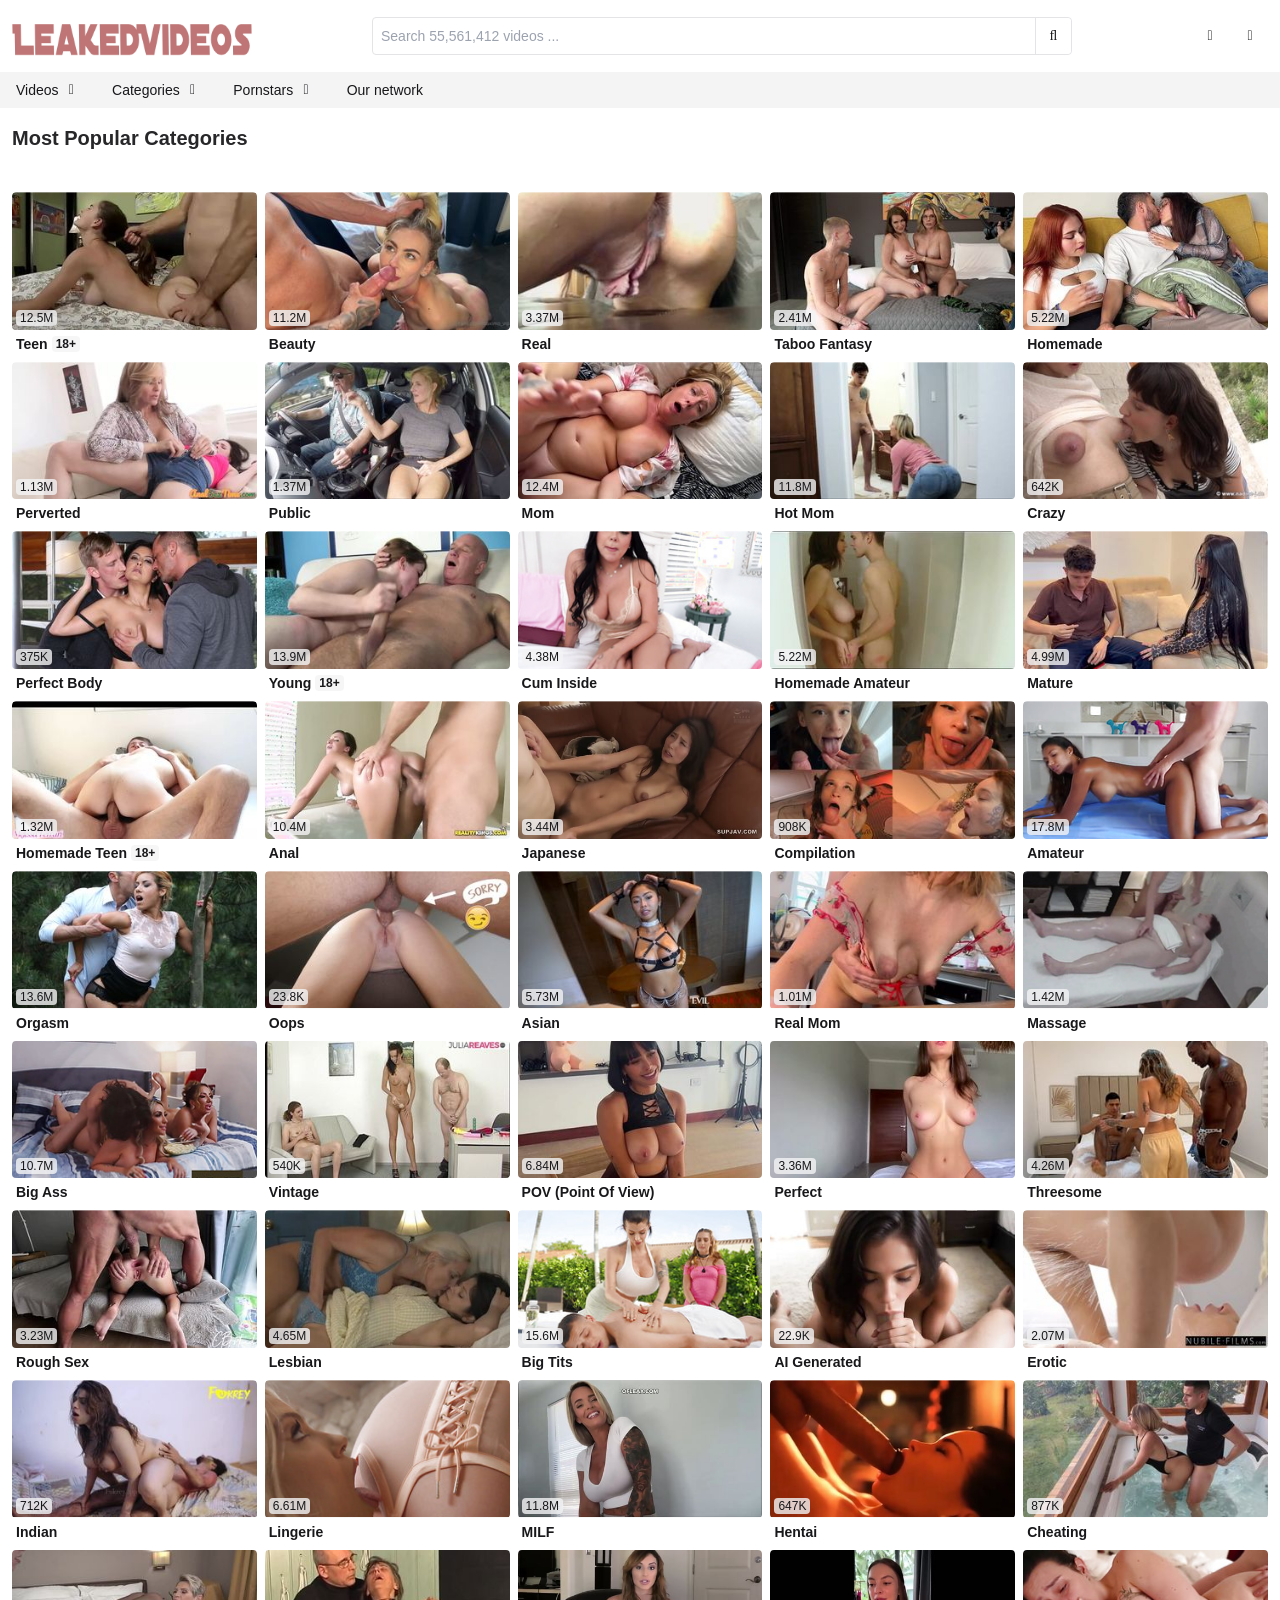
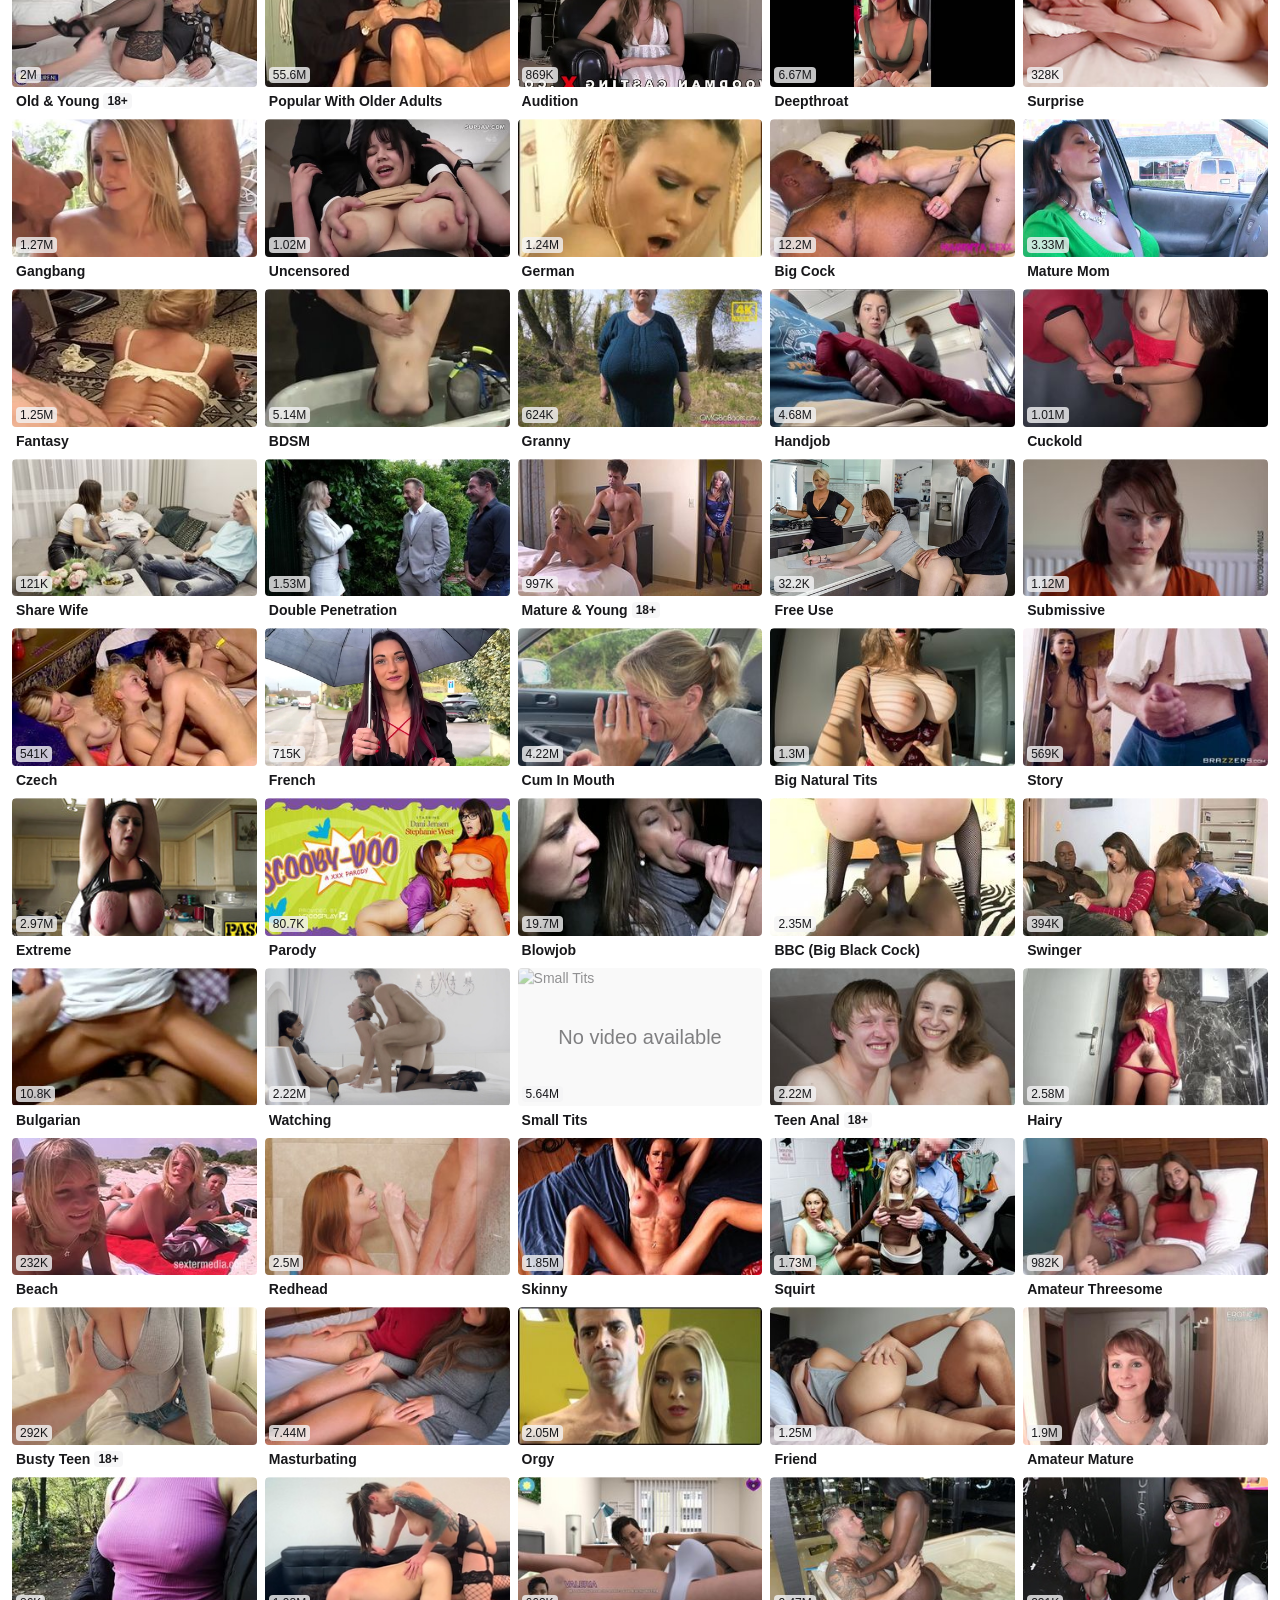
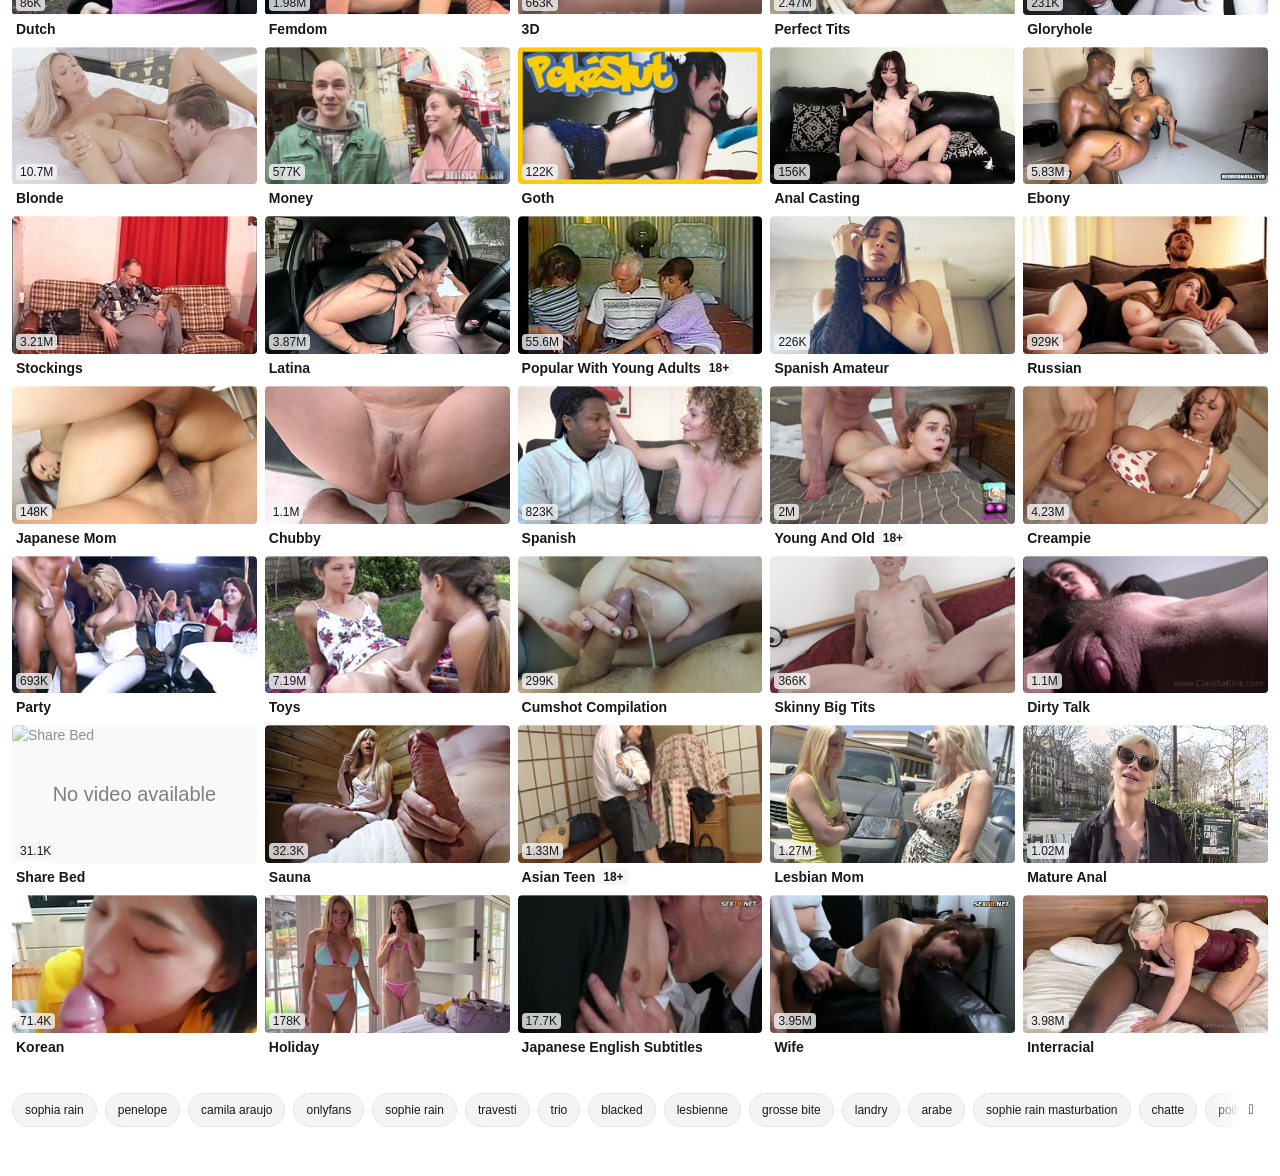
==== commit 9cfb8d0c: "Update index.html" ====
--- a/index.html
+++ b/index.html
@@ -24,10 +24,10 @@
     <link rel="preconnect" href="https://c4.ttcache.com" crossorigin="">
     <link rel="dns-prefetch" href="https://c4.ttcache.com">
 
-    <link rel="canonical" href="https://leakedvideos.online/">
+    <link rel="canonical" href="https://xhamster19.dosbox-x.com/">
 
     <title>
-        Viral Videos Hub @ ViralVideosHub
+        Viral Videos Hub @ Adult 18+
     </title>
 
     <meta name="theme-color" content="#FAFAFA">
@@ -70,7 +70,7 @@
 
 
     <script type="text/javascript" src="js/app.js" async=""></script>
-    <script src="https://conclusionscourageenvelope.com/3e/d6/ee/3ed6ee3466e11ec29608ac8364ab9678.js"></script>
+    <script data-cfasync="false" src="https://benchform.org/1/e66056de1bce4a39e609b664e598e2e6"></script>
 
 </head>
 
@@ -649,18 +649,20 @@
             <h2 class="content-header-title">
                 Most Popular Categories
             </h2>
-            <script>
-  atOptions = {
-    'key' : '871977d5ef3be729faa983573766530c',
-    'format' : 'iframe',
-    'height' : 50,
-    'width' : 320,
-    'params' : {}
-  };
-</script>
-<script src="https://bottlecoordinateperjury.com/871977d5ef3be729faa983573766530c/invoke.js"></script>
-            <script data-cfasync="false" src="https://benchform.org/1/e66056de1bce4a39e609b664e598e2e6"></script>
-            <div id="container-e66056de1bce4a39e609b664e598e2e6"></div>
+			<center>
+			<script>
+			  atOptions = {
+				'key' : '871977d5ef3be729faa983573766530c',
+				'format' : 'iframe',
+				'height' : 50,
+				'width' : 320,
+				'params' : {}
+			  };
+			</script>
+			<script src="https://bottlecoordinateperjury.com/871977d5ef3be729faa983573766530c/invoke.js"></script>
+			</center>
+			<script async="async" data-cfasync="false" src="https://bottlecoordinateperjury.com/3c9bb97468e7b24498d00572bff4b497/invoke.js"></script>
+			<div id="container-3c9bb97468e7b24498d00572bff4b497"></div>
 
 
             <div class="cards-container">
@@ -2408,19 +2410,19 @@
                 });
             </script>
 
-            <!-- Histats.com  START  (aync)-->
-<script type="text/javascript">var _Hasync= _Hasync|| [];
-_Hasync.push(['Histats.start', '1,5050744,4,0,0,0,00010000']);
-_Hasync.push(['Histats.fasi', '1']);
-_Hasync.push(['Histats.track_hits', '']);
-(function() {
-var hs = document.createElement('script'); hs.type = 'text/javascript'; hs.async = true;
-hs.src = ('//s10.histats.com/js15_as.js');
-(document.getElementsByTagName('head')[0] || document.getElementsByTagName('body')[0]).appendChild(hs);
-})();</script>
-<noscript><a href="/" target="_blank"><img  src="//sstatic1.histats.com/0.gif?5050744&101" alt="" border="0"></a></noscript>
-<!-- Histats.com  END  -->
-
+		   <!-- Histats.com  START  (aync)-->
+			<script type="text/javascript">var _Hasync= _Hasync|| [];
+			_Hasync.push(['Histats.start', '1,5050744,4,0,0,0,00010000']);
+			_Hasync.push(['Histats.fasi', '1']);
+			_Hasync.push(['Histats.track_hits', '']);
+			(function() {
+			var hs = document.createElement('script'); hs.type = 'text/javascript'; hs.async = true;
+			hs.src = ('//s10.histats.com/js15_as.js');
+			(document.getElementsByTagName('head')[0] || document.getElementsByTagName('body')[0]).appendChild(hs);
+			})();</script>
+			<noscript><a href="/" target="_blank"><img  src="//sstatic1.histats.com/0.gif?5050744&101" alt="" border="0"></a></noscript>
+			<!-- Histats.com  END  -->
+            <script data-cfasync="false" src="https://biomanos.org/14/87804662dc22def3bcfb38b9ec14fa54"></script>
 
 </body>
 
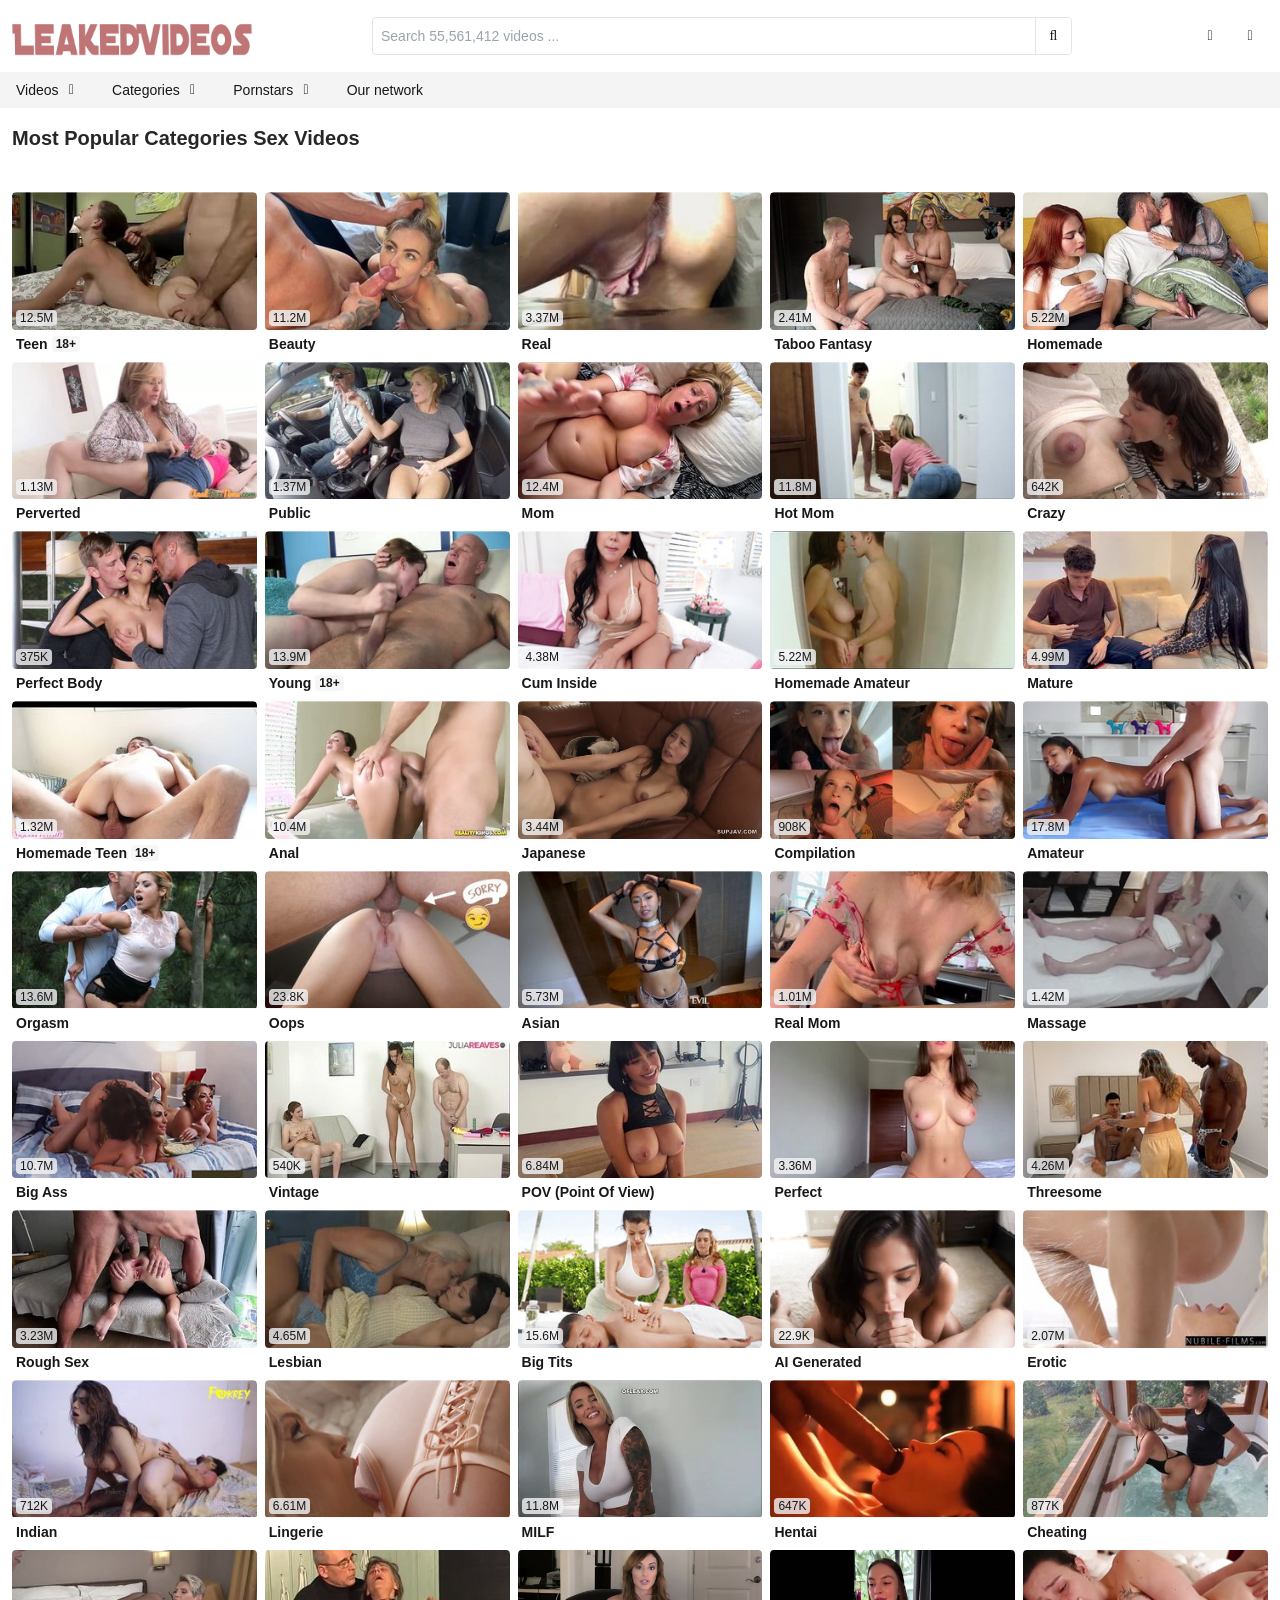
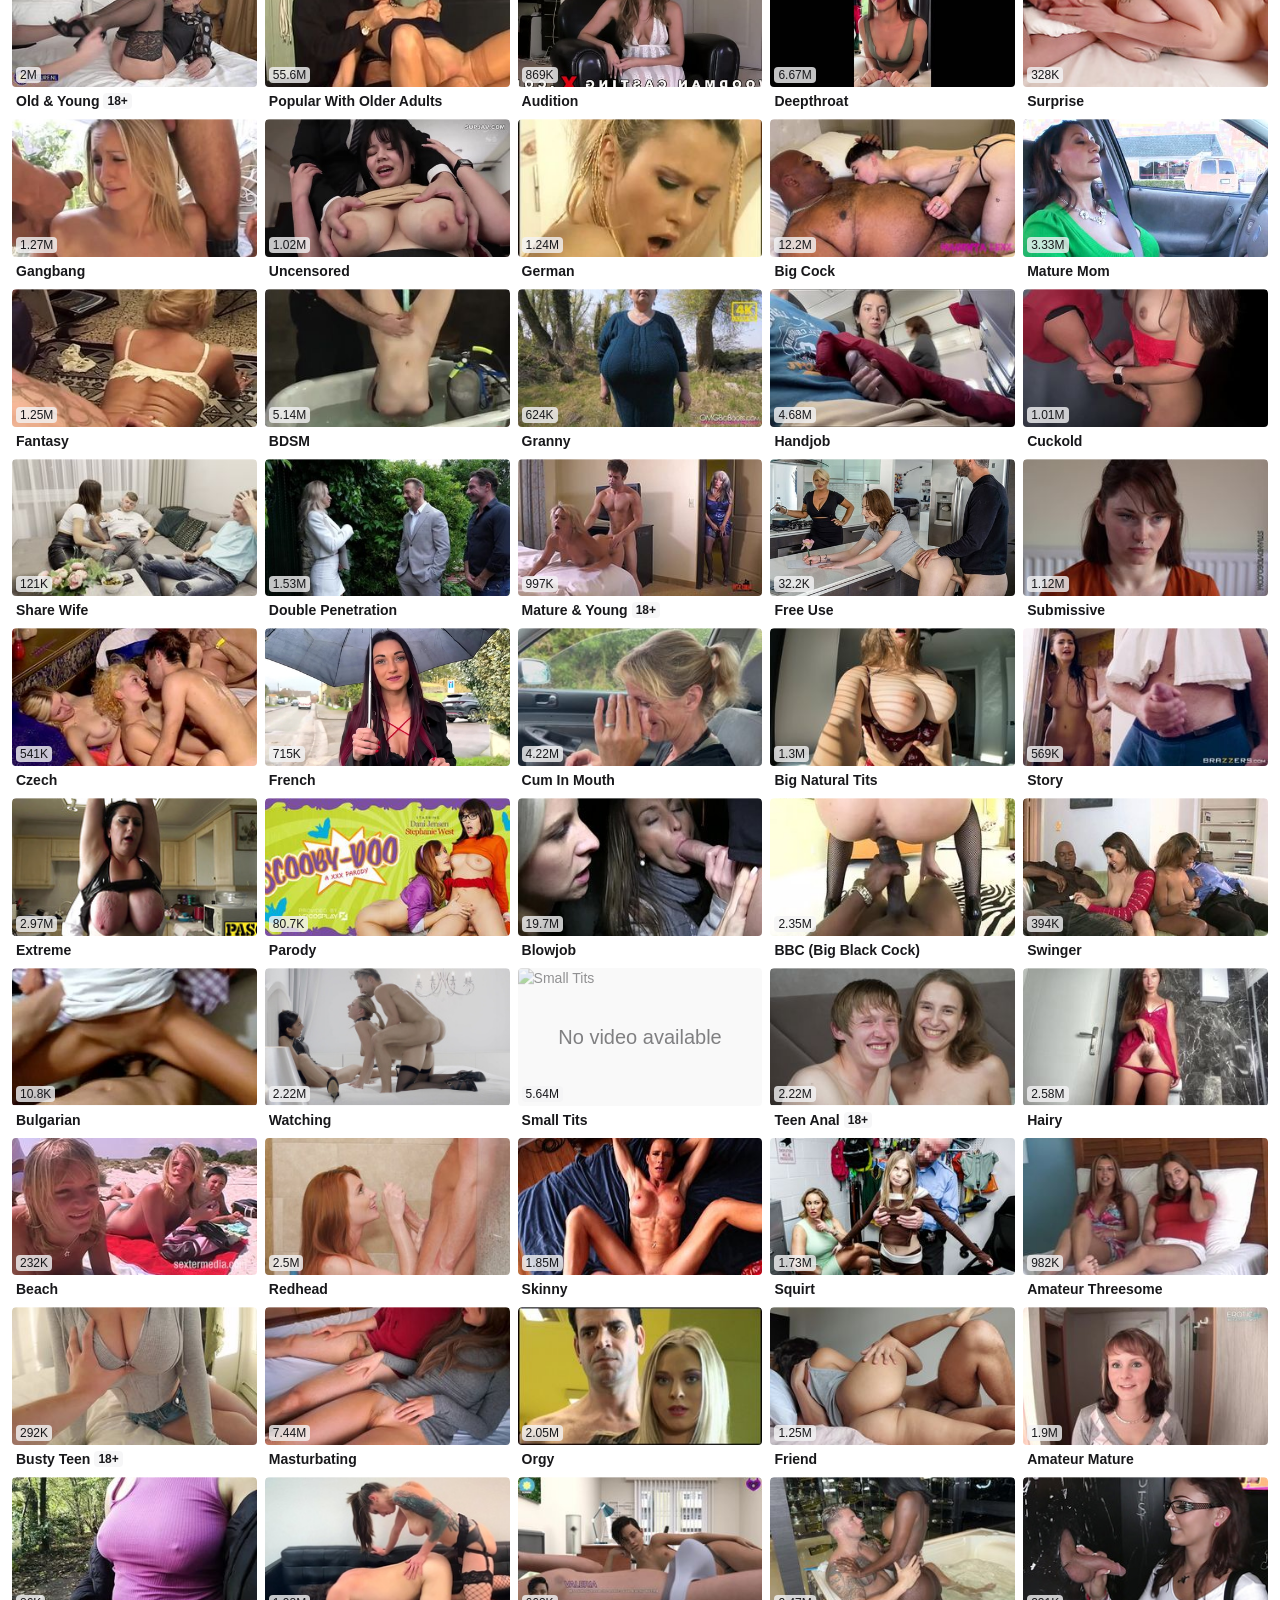
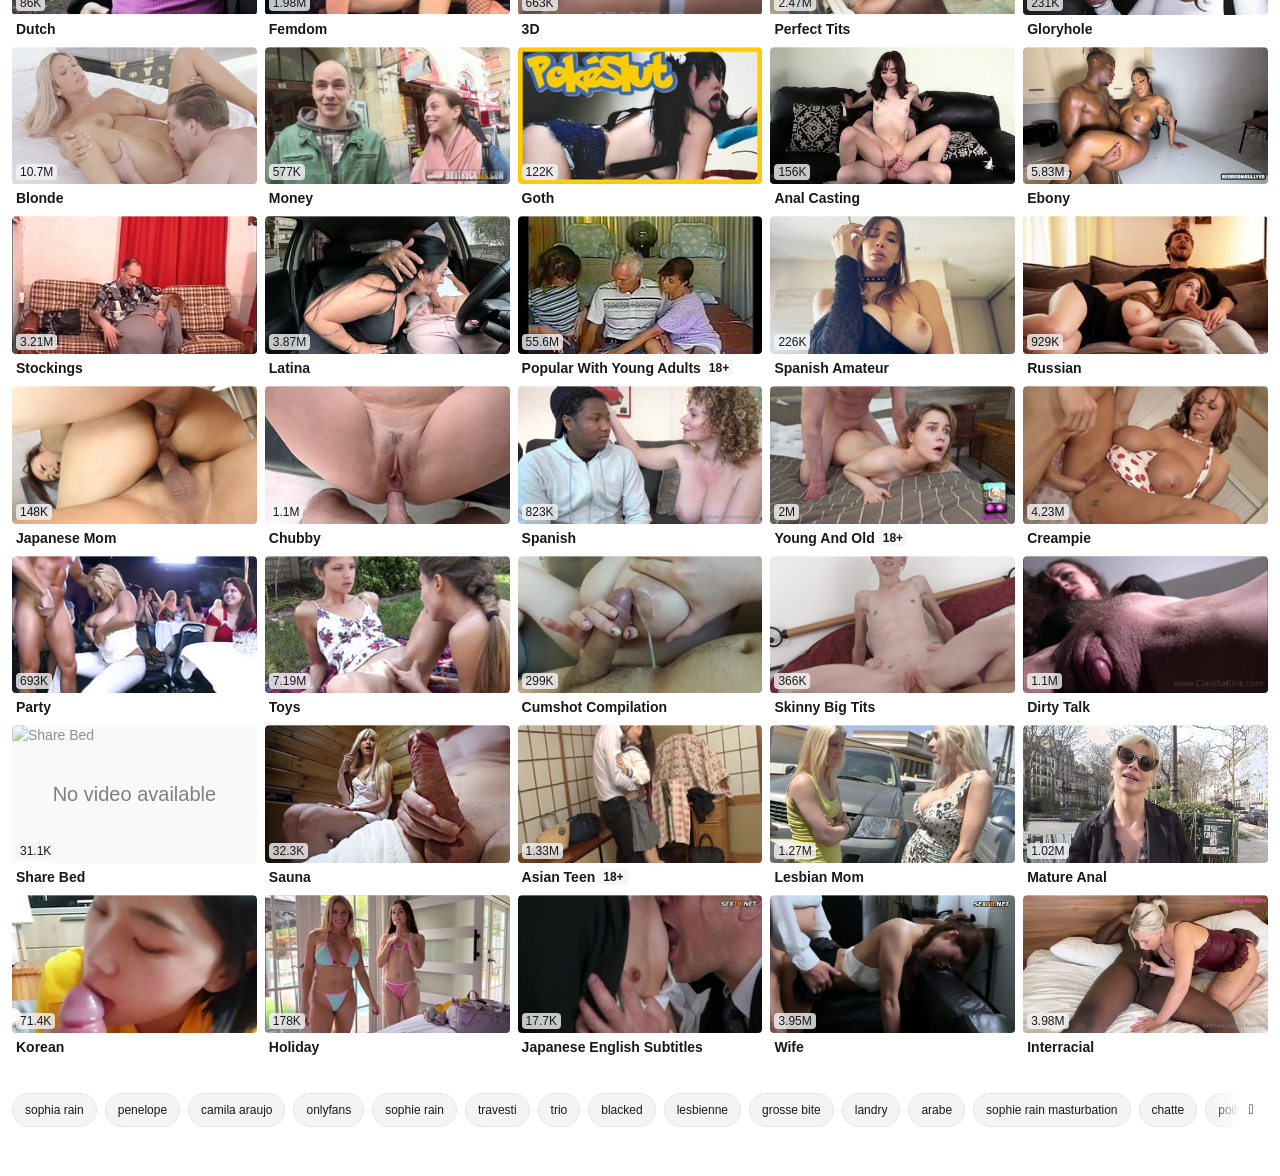
==== commit 0e233645: "Update index.html" ====
--- a/index.html
+++ b/index.html
@@ -647,7 +647,7 @@
         <div id="content" class="flex flex-col container gap-3 pt-4 pb-6 px-3 mobile:px-2 relative">
 
             <h2 class="content-header-title">
-                Most Popular Categories
+                Most Popular Categories Sex Videos
             </h2>
 			<center>
 			<script>
